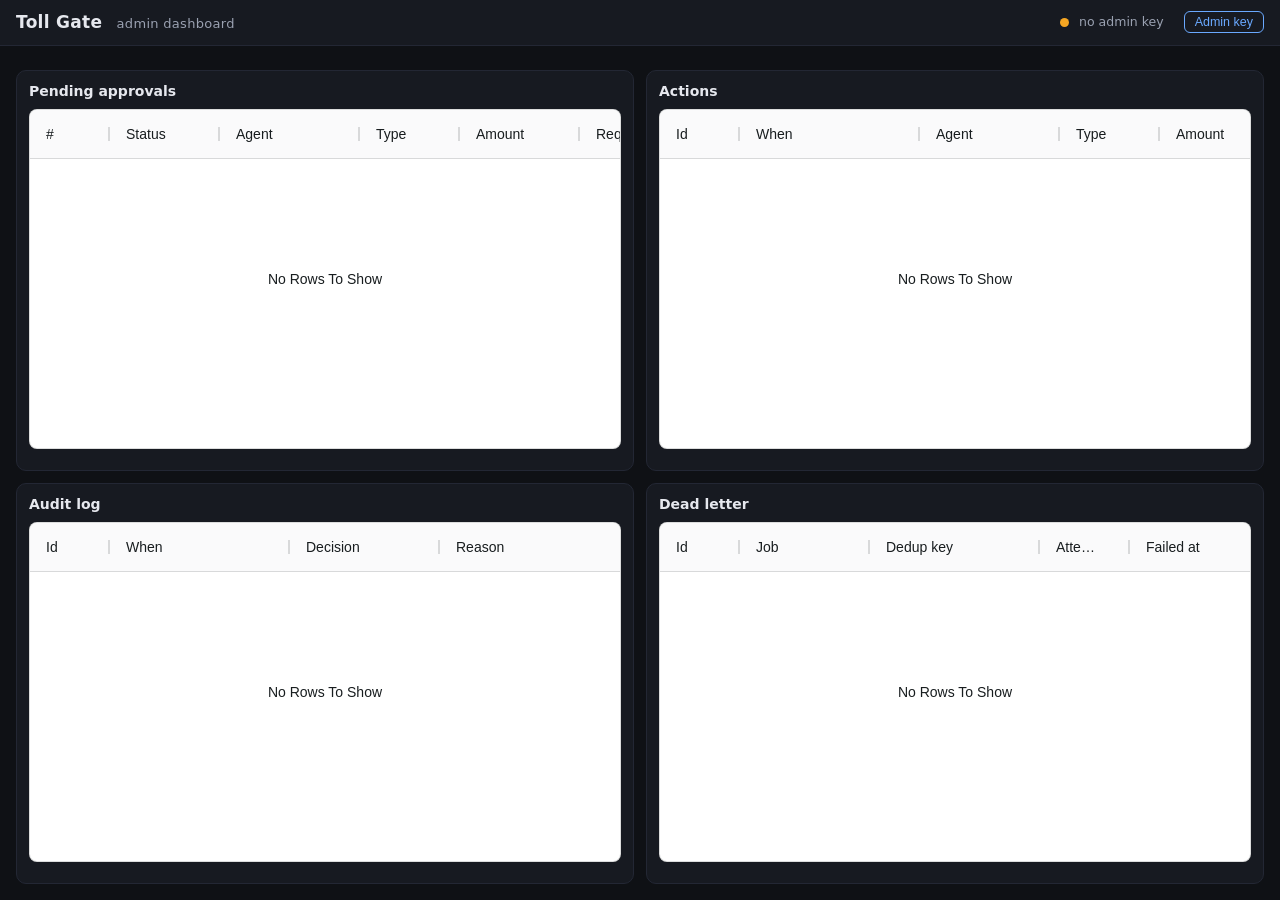
==== dashboard/index.html @ aca3fb9a "dashboard: static scaffold at /dashboard — vendored AG Grid, admin key, 2s polling Increment 9 of th" ====
<!doctype html>
<html lang="en">
<head>
  <meta charset="utf-8">
  <meta name="viewport" content="width=device-width, initial-scale=1">
  <title>Toll Gate — Admin Dashboard</title>
  <!-- AG Grid Community v31.3.4 (MIT), vendored — the dashboard never
       reaches the network for assets, fonts included (data-URIs). -->
  <link rel="stylesheet" href="vendor/ag-grid.css">
  <link rel="stylesheet" href="vendor/ag-theme-quartz.css">
  <link rel="stylesheet" href="styles.css">
</head>
<body>
  <header id="topbar">
    <h1>Toll Gate <span class="subtitle">admin dashboard</span></h1>
    <div id="conn">
      <span id="conn-dot" class="dot" title="connection state"></span>
      <span id="conn-text">connecting…</span>
      <span id="last-update"></span>
      <button id="key-btn" type="button">Admin key</button>
    </div>
  </header>

  <div id="banner" hidden></div>

  <section id="metrics" aria-label="Key metrics"><!-- cards rendered by app.js --></section>

  <main id="panels">
    <section class="panel" id="panel-approvals">
      <h2>Pending approvals <span class="count"></span></h2>
      <div class="grid ag-theme-quartz ag-theme-dark" id="grid-approvals"></div>
    </section>
    <section class="panel" id="panel-actions">
      <h2>Actions <span class="count"></span></h2>
      <div class="grid ag-theme-quartz ag-theme-dark" id="grid-actions"></div>
    </section>
    <section class="panel" id="panel-audit">
      <h2>Audit log <span class="count"></span></h2>
      <div class="grid ag-theme-quartz ag-theme-dark" id="grid-audit"></div>
    </section>
    <section class="panel" id="panel-dead">
      <h2>Dead letter <span class="count"></span></h2>
      <div class="grid ag-theme-quartz ag-theme-dark" id="grid-dead"></div>
    </section>
  </main>

  <script src="vendor/ag-grid-community.min.noStyle.js"></script>
  <script src="app.js"></script>
</body>
</html>
---- dashboard/vendor/ag-grid.css ----
.ag-icon {
  font-family: var(--ag-icon-font-family);
  font-weight: var(--ag-icon-font-weight);
  color: var(--ag-icon-font-color);
  font-size: var(--ag-icon-size);
  line-height: var(--ag-icon-size);
  font-style: normal;
  font-variant: normal;
  text-transform: none;
  -webkit-font-smoothing: antialiased;
  -moz-osx-font-smoothing: grayscale;
  width: var(--ag-icon-size);
  height: var(--ag-icon-size);
  position: relative;
}
.ag-icon::before {
  content: "";
}
.ag-icon::after {
  background: transparent var(--ag-icon-image, none) center/contain no-repeat;
  display: var(--ag-icon-image-display);
  opacity: var(--ag-icon-image-opacity, 0.9);
  position: absolute;
  inset: 0;
  content: "";
}

.ag-icon-aggregation {
  font-family: var(--ag-icon-font-family-aggregation, var(--ag-icon-font-family));
  font-weight: var(--ag-icon-font-weight-aggregation, var(--ag-icon-font-weight));
  color: var(--ag-icon-font-color-aggregation, var(--ag-icon-font-color));
}

.ag-icon-aggregation::before {
  content: var(--ag-icon-font-code-aggregation, "\f101");
  display: var(--ag-icon-font-display-aggregation, var(--ag-icon-font-display));
}

.ag-icon-aggregation::after {
  background-image: var(--ag-icon-image-aggregation, var(--ag-icon-image));
  display: var(--ag-icon-image-display-aggregation, var(--ag-icon-image-display));
  opacity: var(--ag-icon-image-opacity-aggregation, var(--ag-icon-image-opacity, 0.9));
}

.ag-icon-arrows {
  font-family: var(--ag-icon-font-family-arrows, var(--ag-icon-font-family));
  font-weight: var(--ag-icon-font-weight-arrows, var(--ag-icon-font-weight));
  color: var(--ag-icon-font-color-arrows, var(--ag-icon-font-color));
}

.ag-icon-arrows::before {
  content: var(--ag-icon-font-code-arrows, "\f102");
  display: var(--ag-icon-font-display-arrows, var(--ag-icon-font-display));
}

.ag-icon-arrows::after {
  background-image: var(--ag-icon-image-arrows, var(--ag-icon-image));
  display: var(--ag-icon-image-display-arrows, var(--ag-icon-image-display));
  opacity: var(--ag-icon-image-opacity-arrows, var(--ag-icon-image-opacity, 0.9));
}

.ag-icon-asc {
  font-family: var(--ag-icon-font-family-asc, var(--ag-icon-font-family));
  font-weight: var(--ag-icon-font-weight-asc, var(--ag-icon-font-weight));
  color: var(--ag-icon-font-color-asc, var(--ag-icon-font-color));
}

.ag-icon-asc::before {
  content: var(--ag-icon-font-code-asc, "\f103");
  display: var(--ag-icon-font-display-asc, var(--ag-icon-font-display));
}

.ag-icon-asc::after {
  background-image: var(--ag-icon-image-asc, var(--ag-icon-image));
  display: var(--ag-icon-image-display-asc, var(--ag-icon-image-display));
  opacity: var(--ag-icon-image-opacity-asc, var(--ag-icon-image-opacity, 0.9));
}

.ag-icon-cancel {
  font-family: var(--ag-icon-font-family-cancel, var(--ag-icon-font-family));
  font-weight: var(--ag-icon-font-weight-cancel, var(--ag-icon-font-weight));
  color: var(--ag-icon-font-color-cancel, var(--ag-icon-font-color));
}

.ag-icon-cancel::before {
  content: var(--ag-icon-font-code-cancel, "\f104");
  display: var(--ag-icon-font-display-cancel, var(--ag-icon-font-display));
}

.ag-icon-cancel::after {
  background-image: var(--ag-icon-image-cancel, var(--ag-icon-image));
  display: var(--ag-icon-image-display-cancel, var(--ag-icon-image-display));
  opacity: var(--ag-icon-image-opacity-cancel, var(--ag-icon-image-opacity, 0.9));
}

.ag-icon-chart {
  font-family: var(--ag-icon-font-family-chart, var(--ag-icon-font-family));
  font-weight: var(--ag-icon-font-weight-chart, var(--ag-icon-font-weight));
  color: var(--ag-icon-font-color-chart, var(--ag-icon-font-color));
}

.ag-icon-chart::before {
  content: var(--ag-icon-font-code-chart, "\f105");
  display: var(--ag-icon-font-display-chart, var(--ag-icon-font-display));
}

.ag-icon-chart::after {
  background-image: var(--ag-icon-image-chart, var(--ag-icon-image));
  display: var(--ag-icon-image-display-chart, var(--ag-icon-image-display));
  opacity: var(--ag-icon-image-opacity-chart, var(--ag-icon-image-opacity, 0.9));
}

.ag-icon-checkbox-checked {
  font-family: var(--ag-icon-font-family-checkbox-checked, var(--ag-icon-font-family));
  font-weight: var(--ag-icon-font-weight-checkbox-checked, var(--ag-icon-font-weight));
  color: var(--ag-icon-font-color-checkbox-checked, var(--ag-icon-font-color));
}

.ag-icon-checkbox-checked::before {
  content: var(--ag-icon-font-code-checkbox-checked, "\f106");
  display: var(--ag-icon-font-display-checkbox-checked, var(--ag-icon-font-display));
}

.ag-icon-checkbox-checked::after {
  background-image: var(--ag-icon-image-checkbox-checked, var(--ag-icon-image));
  display: var(--ag-icon-image-display-checkbox-checked, var(--ag-icon-image-display));
  opacity: var(--ag-icon-image-opacity-checkbox-checked, var(--ag-icon-image-opacity, 0.9));
}

.ag-icon-checkbox-indeterminate {
  font-family: var(--ag-icon-font-family-checkbox-indeterminate, var(--ag-icon-font-family));
  font-weight: var(--ag-icon-font-weight-checkbox-indeterminate, var(--ag-icon-font-weight));
  color: var(--ag-icon-font-color-checkbox-indeterminate, var(--ag-icon-font-color));
}

.ag-icon-checkbox-indeterminate::before {
  content: var(--ag-icon-font-code-checkbox-indeterminate, "\f107");
  display: var(--ag-icon-font-display-checkbox-indeterminate, var(--ag-icon-font-display));
}

.ag-icon-checkbox-indeterminate::after {
  background-image: var(--ag-icon-image-checkbox-indeterminate, var(--ag-icon-image));
  display: var(--ag-icon-image-display-checkbox-indeterminate, var(--ag-icon-image-display));
  opacity: var(--ag-icon-image-opacity-checkbox-indeterminate, var(--ag-icon-image-opacity, 0.9));
}

.ag-icon-checkbox-unchecked {
  font-family: var(--ag-icon-font-family-checkbox-unchecked, var(--ag-icon-font-family));
  font-weight: var(--ag-icon-font-weight-checkbox-unchecked, var(--ag-icon-font-weight));
  color: var(--ag-icon-font-color-checkbox-unchecked, var(--ag-icon-font-color));
}

.ag-icon-checkbox-unchecked::before {
  content: var(--ag-icon-font-code-checkbox-unchecked, "\f108");
  display: var(--ag-icon-font-display-checkbox-unchecked, var(--ag-icon-font-display));
}

.ag-icon-checkbox-unchecked::after {
  background-image: var(--ag-icon-image-checkbox-unchecked, var(--ag-icon-image));
  display: var(--ag-icon-image-display-checkbox-unchecked, var(--ag-icon-image-display));
  opacity: var(--ag-icon-image-opacity-checkbox-unchecked, var(--ag-icon-image-opacity, 0.9));
}

.ag-icon-color-picker {
  font-family: var(--ag-icon-font-family-color-picker, var(--ag-icon-font-family));
  font-weight: var(--ag-icon-font-weight-color-picker, var(--ag-icon-font-weight));
  color: var(--ag-icon-font-color-color-picker, var(--ag-icon-font-color));
}

.ag-icon-color-picker::before {
  content: var(--ag-icon-font-code-color-picker, "\f109");
  display: var(--ag-icon-font-display-color-picker, var(--ag-icon-font-display));
}

.ag-icon-color-picker::after {
  background-image: var(--ag-icon-image-color-picker, var(--ag-icon-image));
  display: var(--ag-icon-image-display-color-picker, var(--ag-icon-image-display));
  opacity: var(--ag-icon-image-opacity-color-picker, var(--ag-icon-image-opacity, 0.9));
}

.ag-icon-columns {
  font-family: var(--ag-icon-font-family-columns, var(--ag-icon-font-family));
  font-weight: var(--ag-icon-font-weight-columns, var(--ag-icon-font-weight));
  color: var(--ag-icon-font-color-columns, var(--ag-icon-font-color));
}

.ag-icon-columns::before {
  content: var(--ag-icon-font-code-columns, "\f10a");
  display: var(--ag-icon-font-display-columns, var(--ag-icon-font-display));
}

.ag-icon-columns::after {
  background-image: var(--ag-icon-image-columns, var(--ag-icon-image));
  display: var(--ag-icon-image-display-columns, var(--ag-icon-image-display));
  opacity: var(--ag-icon-image-opacity-columns, var(--ag-icon-image-opacity, 0.9));
}

.ag-icon-contracted {
  font-family: var(--ag-icon-font-family-contracted, var(--ag-icon-font-family));
  font-weight: var(--ag-icon-font-weight-contracted, var(--ag-icon-font-weight));
  color: var(--ag-icon-font-color-contracted, var(--ag-icon-font-color));
}

.ag-icon-contracted::before {
  content: var(--ag-icon-font-code-contracted, "\f10b");
  display: var(--ag-icon-font-display-contracted, var(--ag-icon-font-display));
}

.ag-icon-contracted::after {
  background-image: var(--ag-icon-image-contracted, var(--ag-icon-image));
  display: var(--ag-icon-image-display-contracted, var(--ag-icon-image-display));
  opacity: var(--ag-icon-image-opacity-contracted, var(--ag-icon-image-opacity, 0.9));
}

.ag-icon-copy {
  font-family: var(--ag-icon-font-family-copy, var(--ag-icon-font-family));
  font-weight: var(--ag-icon-font-weight-copy, var(--ag-icon-font-weight));
  color: var(--ag-icon-font-color-copy, var(--ag-icon-font-color));
}

.ag-icon-copy::before {
  content: var(--ag-icon-font-code-copy, "\f10c");
  display: var(--ag-icon-font-display-copy, var(--ag-icon-font-display));
}

.ag-icon-copy::after {
  background-image: var(--ag-icon-image-copy, var(--ag-icon-image));
  display: var(--ag-icon-image-display-copy, var(--ag-icon-image-display));
  opacity: var(--ag-icon-image-opacity-copy, var(--ag-icon-image-opacity, 0.9));
}

.ag-icon-cross {
  font-family: var(--ag-icon-font-family-cross, var(--ag-icon-font-family));
  font-weight: var(--ag-icon-font-weight-cross, var(--ag-icon-font-weight));
  color: var(--ag-icon-font-color-cross, var(--ag-icon-font-color));
}

.ag-icon-cross::before {
  content: var(--ag-icon-font-code-cross, "\f10d");
  display: var(--ag-icon-font-display-cross, var(--ag-icon-font-display));
}

.ag-icon-cross::after {
  background-image: var(--ag-icon-image-cross, var(--ag-icon-image));
  display: var(--ag-icon-image-display-cross, var(--ag-icon-image-display));
  opacity: var(--ag-icon-image-opacity-cross, var(--ag-icon-image-opacity, 0.9));
}

.ag-icon-csv {
  font-family: var(--ag-icon-font-family-csv, var(--ag-icon-font-family));
  font-weight: var(--ag-icon-font-weight-csv, var(--ag-icon-font-weight));
  color: var(--ag-icon-font-color-csv, var(--ag-icon-font-color));
}

.ag-icon-csv::before {
  content: var(--ag-icon-font-code-csv, "\f10e");
  display: var(--ag-icon-font-display-csv, var(--ag-icon-font-display));
}

.ag-icon-csv::after {
  background-image: var(--ag-icon-image-csv, var(--ag-icon-image));
  display: var(--ag-icon-image-display-csv, var(--ag-icon-image-display));
  opacity: var(--ag-icon-image-opacity-csv, var(--ag-icon-image-opacity, 0.9));
}

.ag-icon-cut {
  font-family: var(--ag-icon-font-family-cut, var(--ag-icon-font-family));
  font-weight: var(--ag-icon-font-weight-cut, var(--ag-icon-font-weight));
  color: var(--ag-icon-font-color-cut, var(--ag-icon-font-color));
}

.ag-icon-cut::before {
  content: var(--ag-icon-font-code-cut, "\f10f");
  display: var(--ag-icon-font-display-cut, var(--ag-icon-font-display));
}

.ag-icon-cut::after {
  background-image: var(--ag-icon-image-cut, var(--ag-icon-image));
  display: var(--ag-icon-image-display-cut, var(--ag-icon-image-display));
  opacity: var(--ag-icon-image-opacity-cut, var(--ag-icon-image-opacity, 0.9));
}

.ag-icon-desc {
  font-family: var(--ag-icon-font-family-desc, var(--ag-icon-font-family));
  font-weight: var(--ag-icon-font-weight-desc, var(--ag-icon-font-weight));
  color: var(--ag-icon-font-color-desc, var(--ag-icon-font-color));
}

.ag-icon-desc::before {
  content: var(--ag-icon-font-code-desc, "\f110");
  display: var(--ag-icon-font-display-desc, var(--ag-icon-font-display));
}

.ag-icon-desc::after {
  background-image: var(--ag-icon-image-desc, var(--ag-icon-image));
  display: var(--ag-icon-image-display-desc, var(--ag-icon-image-display));
  opacity: var(--ag-icon-image-opacity-desc, var(--ag-icon-image-opacity, 0.9));
}

.ag-icon-excel {
  font-family: var(--ag-icon-font-family-excel, var(--ag-icon-font-family));
  font-weight: var(--ag-icon-font-weight-excel, var(--ag-icon-font-weight));
  color: var(--ag-icon-font-color-excel, var(--ag-icon-font-color));
}

.ag-icon-excel::before {
  content: var(--ag-icon-font-code-excel, "\f111");
  display: var(--ag-icon-font-display-excel, var(--ag-icon-font-display));
}

.ag-icon-excel::after {
  background-image: var(--ag-icon-image-excel, var(--ag-icon-image));
  display: var(--ag-icon-image-display-excel, var(--ag-icon-image-display));
  opacity: var(--ag-icon-image-opacity-excel, var(--ag-icon-image-opacity, 0.9));
}

.ag-icon-expanded {
  font-family: var(--ag-icon-font-family-expanded, var(--ag-icon-font-family));
  font-weight: var(--ag-icon-font-weight-expanded, var(--ag-icon-font-weight));
  color: var(--ag-icon-font-color-expanded, var(--ag-icon-font-color));
}

.ag-icon-expanded::before {
  content: var(--ag-icon-font-code-expanded, "\f112");
  display: var(--ag-icon-font-display-expanded, var(--ag-icon-font-display));
}

.ag-icon-expanded::after {
  background-image: var(--ag-icon-image-expanded, var(--ag-icon-image));
  display: var(--ag-icon-image-display-expanded, var(--ag-icon-image-display));
  opacity: var(--ag-icon-image-opacity-expanded, var(--ag-icon-image-opacity, 0.9));
}

.ag-icon-eye-slash {
  font-family: var(--ag-icon-font-family-eye-slash, var(--ag-icon-font-family));
  font-weight: var(--ag-icon-font-weight-eye-slash, var(--ag-icon-font-weight));
  color: var(--ag-icon-font-color-eye-slash, var(--ag-icon-font-color));
}

.ag-icon-eye-slash::before {
  content: var(--ag-icon-font-code-eye-slash, "\f113");
  display: var(--ag-icon-font-display-eye-slash, var(--ag-icon-font-display));
}

.ag-icon-eye-slash::after {
  background-image: var(--ag-icon-image-eye-slash, var(--ag-icon-image));
  display: var(--ag-icon-image-display-eye-slash, var(--ag-icon-image-display));
  opacity: var(--ag-icon-image-opacity-eye-slash, var(--ag-icon-image-opacity, 0.9));
}

.ag-icon-eye {
  font-family: var(--ag-icon-font-family-eye, var(--ag-icon-font-family));
  font-weight: var(--ag-icon-font-weight-eye, var(--ag-icon-font-weight));
  color: var(--ag-icon-font-color-eye, var(--ag-icon-font-color));
}

.ag-icon-eye::before {
  content: var(--ag-icon-font-code-eye, "\f114");
  display: var(--ag-icon-font-display-eye, var(--ag-icon-font-display));
}

.ag-icon-eye::after {
  background-image: var(--ag-icon-image-eye, var(--ag-icon-image));
  display: var(--ag-icon-image-display-eye, var(--ag-icon-image-display));
  opacity: var(--ag-icon-image-opacity-eye, var(--ag-icon-image-opacity, 0.9));
}

.ag-icon-filter {
  font-family: var(--ag-icon-font-family-filter, var(--ag-icon-font-family));
  font-weight: var(--ag-icon-font-weight-filter, var(--ag-icon-font-weight));
  color: var(--ag-icon-font-color-filter, var(--ag-icon-font-color));
}

.ag-icon-filter::before {
  content: var(--ag-icon-font-code-filter, "\f115");
  display: var(--ag-icon-font-display-filter, var(--ag-icon-font-display));
}

.ag-icon-filter::after {
  background-image: var(--ag-icon-image-filter, var(--ag-icon-image));
  display: var(--ag-icon-image-display-filter, var(--ag-icon-image-display));
  opacity: var(--ag-icon-image-opacity-filter, var(--ag-icon-image-opacity, 0.9));
}

.ag-icon-first {
  font-family: var(--ag-icon-font-family-first, var(--ag-icon-font-family));
  font-weight: var(--ag-icon-font-weight-first, var(--ag-icon-font-weight));
  color: var(--ag-icon-font-color-first, var(--ag-icon-font-color));
}

.ag-icon-first::before {
  content: var(--ag-icon-font-code-first, "\f116");
  display: var(--ag-icon-font-display-first, var(--ag-icon-font-display));
}

.ag-icon-first::after {
  background-image: var(--ag-icon-image-first, var(--ag-icon-image));
  display: var(--ag-icon-image-display-first, var(--ag-icon-image-display));
  opacity: var(--ag-icon-image-opacity-first, var(--ag-icon-image-opacity, 0.9));
}

.ag-icon-grip {
  font-family: var(--ag-icon-font-family-grip, var(--ag-icon-font-family));
  font-weight: var(--ag-icon-font-weight-grip, var(--ag-icon-font-weight));
  color: var(--ag-icon-font-color-grip, var(--ag-icon-font-color));
}

.ag-icon-grip::before {
  content: var(--ag-icon-font-code-grip, "\f117");
  display: var(--ag-icon-font-display-grip, var(--ag-icon-font-display));
}

.ag-icon-grip::after {
  background-image: var(--ag-icon-image-grip, var(--ag-icon-image));
  display: var(--ag-icon-image-display-grip, var(--ag-icon-image-display));
  opacity: var(--ag-icon-image-opacity-grip, var(--ag-icon-image-opacity, 0.9));
}

.ag-icon-group {
  font-family: var(--ag-icon-font-family-group, var(--ag-icon-font-family));
  font-weight: var(--ag-icon-font-weight-group, var(--ag-icon-font-weight));
  color: var(--ag-icon-font-color-group, var(--ag-icon-font-color));
}

.ag-icon-group::before {
  content: var(--ag-icon-font-code-group, "\f118");
  display: var(--ag-icon-font-display-group, var(--ag-icon-font-display));
}

.ag-icon-group::after {
  background-image: var(--ag-icon-image-group, var(--ag-icon-image));
  display: var(--ag-icon-image-display-group, var(--ag-icon-image-display));
  opacity: var(--ag-icon-image-opacity-group, var(--ag-icon-image-opacity, 0.9));
}

.ag-icon-last {
  font-family: var(--ag-icon-font-family-last, var(--ag-icon-font-family));
  font-weight: var(--ag-icon-font-weight-last, var(--ag-icon-font-weight));
  color: var(--ag-icon-font-color-last, var(--ag-icon-font-color));
}

.ag-icon-last::before {
  content: var(--ag-icon-font-code-last, "\f119");
  display: var(--ag-icon-font-display-last, var(--ag-icon-font-display));
}

.ag-icon-last::after {
  background-image: var(--ag-icon-image-last, var(--ag-icon-image));
  display: var(--ag-icon-image-display-last, var(--ag-icon-image-display));
  opacity: var(--ag-icon-image-opacity-last, var(--ag-icon-image-opacity, 0.9));
}

.ag-icon-left {
  font-family: var(--ag-icon-font-family-left, var(--ag-icon-font-family));
  font-weight: var(--ag-icon-font-weight-left, var(--ag-icon-font-weight));
  color: var(--ag-icon-font-color-left, var(--ag-icon-font-color));
}

.ag-icon-left::before {
  content: var(--ag-icon-font-code-left, "\f11a");
  display: var(--ag-icon-font-display-left, var(--ag-icon-font-display));
}

.ag-icon-left::after {
  background-image: var(--ag-icon-image-left, var(--ag-icon-image));
  display: var(--ag-icon-image-display-left, var(--ag-icon-image-display));
  opacity: var(--ag-icon-image-opacity-left, var(--ag-icon-image-opacity, 0.9));
}

.ag-icon-linked {
  font-family: var(--ag-icon-font-family-linked, var(--ag-icon-font-family));
  font-weight: var(--ag-icon-font-weight-linked, var(--ag-icon-font-weight));
  color: var(--ag-icon-font-color-linked, var(--ag-icon-font-color));
}

.ag-icon-linked::before {
  content: var(--ag-icon-font-code-linked, "\f11b");
  display: var(--ag-icon-font-display-linked, var(--ag-icon-font-display));
}

.ag-icon-linked::after {
  background-image: var(--ag-icon-image-linked, var(--ag-icon-image));
  display: var(--ag-icon-image-display-linked, var(--ag-icon-image-display));
  opacity: var(--ag-icon-image-opacity-linked, var(--ag-icon-image-opacity, 0.9));
}

.ag-icon-loading {
  font-family: var(--ag-icon-font-family-loading, var(--ag-icon-font-family));
  font-weight: var(--ag-icon-font-weight-loading, var(--ag-icon-font-weight));
  color: var(--ag-icon-font-color-loading, var(--ag-icon-font-color));
}

.ag-icon-loading::before {
  content: var(--ag-icon-font-code-loading, "\f11c");
  display: var(--ag-icon-font-display-loading, var(--ag-icon-font-display));
}

.ag-icon-loading::after {
  background-image: var(--ag-icon-image-loading, var(--ag-icon-image));
  display: var(--ag-icon-image-display-loading, var(--ag-icon-image-display));
  opacity: var(--ag-icon-image-opacity-loading, var(--ag-icon-image-opacity, 0.9));
}

.ag-icon-maximize {
  font-family: var(--ag-icon-font-family-maximize, var(--ag-icon-font-family));
  font-weight: var(--ag-icon-font-weight-maximize, var(--ag-icon-font-weight));
  color: var(--ag-icon-font-color-maximize, var(--ag-icon-font-color));
}

.ag-icon-maximize::before {
  content: var(--ag-icon-font-code-maximize, "\f11d");
  display: var(--ag-icon-font-display-maximize, var(--ag-icon-font-display));
}

.ag-icon-maximize::after {
  background-image: var(--ag-icon-image-maximize, var(--ag-icon-image));
  display: var(--ag-icon-image-display-maximize, var(--ag-icon-image-display));
  opacity: var(--ag-icon-image-opacity-maximize, var(--ag-icon-image-opacity, 0.9));
}

.ag-icon-menu {
  font-family: var(--ag-icon-font-family-menu, var(--ag-icon-font-family));
  font-weight: var(--ag-icon-font-weight-menu, var(--ag-icon-font-weight));
  color: var(--ag-icon-font-color-menu, var(--ag-icon-font-color));
}

.ag-icon-menu::before {
  content: var(--ag-icon-font-code-menu, "\f11e");
  display: var(--ag-icon-font-display-menu, var(--ag-icon-font-display));
}

.ag-icon-menu::after {
  background-image: var(--ag-icon-image-menu, var(--ag-icon-image));
  display: var(--ag-icon-image-display-menu, var(--ag-icon-image-display));
  opacity: var(--ag-icon-image-opacity-menu, var(--ag-icon-image-opacity, 0.9));
}

.ag-icon-minimize {
  font-family: var(--ag-icon-font-family-minimize, var(--ag-icon-font-family));
  font-weight: var(--ag-icon-font-weight-minimize, var(--ag-icon-font-weight));
  color: var(--ag-icon-font-color-minimize, var(--ag-icon-font-color));
}

.ag-icon-minimize::before {
  content: var(--ag-icon-font-code-minimize, "\f11f");
  display: var(--ag-icon-font-display-minimize, var(--ag-icon-font-display));
}

.ag-icon-minimize::after {
  background-image: var(--ag-icon-image-minimize, var(--ag-icon-image));
  display: var(--ag-icon-image-display-minimize, var(--ag-icon-image-display));
  opacity: var(--ag-icon-image-opacity-minimize, var(--ag-icon-image-opacity, 0.9));
}

.ag-icon-next {
  font-family: var(--ag-icon-font-family-next, var(--ag-icon-font-family));
  font-weight: var(--ag-icon-font-weight-next, var(--ag-icon-font-weight));
  color: var(--ag-icon-font-color-next, var(--ag-icon-font-color));
}

.ag-icon-next::before {
  content: var(--ag-icon-font-code-next, "\f120");
  display: var(--ag-icon-font-display-next, var(--ag-icon-font-display));
}

.ag-icon-next::after {
  background-image: var(--ag-icon-image-next, var(--ag-icon-image));
  display: var(--ag-icon-image-display-next, var(--ag-icon-image-display));
  opacity: var(--ag-icon-image-opacity-next, var(--ag-icon-image-opacity, 0.9));
}

.ag-icon-none {
  font-family: var(--ag-icon-font-family-none, var(--ag-icon-font-family));
  font-weight: var(--ag-icon-font-weight-none, var(--ag-icon-font-weight));
  color: var(--ag-icon-font-color-none, var(--ag-icon-font-color));
}

.ag-icon-none::before {
  content: var(--ag-icon-font-code-none, "\f121");
  display: var(--ag-icon-font-display-none, var(--ag-icon-font-display));
}

.ag-icon-none::after {
  background-image: var(--ag-icon-image-none, var(--ag-icon-image));
  display: var(--ag-icon-image-display-none, var(--ag-icon-image-display));
  opacity: var(--ag-icon-image-opacity-none, var(--ag-icon-image-opacity, 0.9));
}

.ag-icon-not-allowed {
  font-family: var(--ag-icon-font-family-not-allowed, var(--ag-icon-font-family));
  font-weight: var(--ag-icon-font-weight-not-allowed, var(--ag-icon-font-weight));
  color: var(--ag-icon-font-color-not-allowed, var(--ag-icon-font-color));
}

.ag-icon-not-allowed::before {
  content: var(--ag-icon-font-code-not-allowed, "\f122");
  display: var(--ag-icon-font-display-not-allowed, var(--ag-icon-font-display));
}

.ag-icon-not-allowed::after {
  background-image: var(--ag-icon-image-not-allowed, var(--ag-icon-image));
  display: var(--ag-icon-image-display-not-allowed, var(--ag-icon-image-display));
  opacity: var(--ag-icon-image-opacity-not-allowed, var(--ag-icon-image-opacity, 0.9));
}

.ag-icon-paste {
  font-family: var(--ag-icon-font-family-paste, var(--ag-icon-font-family));
  font-weight: var(--ag-icon-font-weight-paste, var(--ag-icon-font-weight));
  color: var(--ag-icon-font-color-paste, var(--ag-icon-font-color));
}

.ag-icon-paste::before {
  content: var(--ag-icon-font-code-paste, "\f123");
  display: var(--ag-icon-font-display-paste, var(--ag-icon-font-display));
}

.ag-icon-paste::after {
  background-image: var(--ag-icon-image-paste, var(--ag-icon-image));
  display: var(--ag-icon-image-display-paste, var(--ag-icon-image-display));
  opacity: var(--ag-icon-image-opacity-paste, var(--ag-icon-image-opacity, 0.9));
}

.ag-icon-pin {
  font-family: var(--ag-icon-font-family-pin, var(--ag-icon-font-family));
  font-weight: var(--ag-icon-font-weight-pin, var(--ag-icon-font-weight));
  color: var(--ag-icon-font-color-pin, var(--ag-icon-font-color));
}

.ag-icon-pin::before {
  content: var(--ag-icon-font-code-pin, "\f124");
  display: var(--ag-icon-font-display-pin, var(--ag-icon-font-display));
}

.ag-icon-pin::after {
  background-image: var(--ag-icon-image-pin, var(--ag-icon-image));
  display: var(--ag-icon-image-display-pin, var(--ag-icon-image-display));
  opacity: var(--ag-icon-image-opacity-pin, var(--ag-icon-image-opacity, 0.9));
}

.ag-icon-pivot {
  font-family: var(--ag-icon-font-family-pivot, var(--ag-icon-font-family));
  font-weight: var(--ag-icon-font-weight-pivot, var(--ag-icon-font-weight));
  color: var(--ag-icon-font-color-pivot, var(--ag-icon-font-color));
}

.ag-icon-pivot::before {
  content: var(--ag-icon-font-code-pivot, "\f125");
  display: var(--ag-icon-font-display-pivot, var(--ag-icon-font-display));
}

.ag-icon-pivot::after {
  background-image: var(--ag-icon-image-pivot, var(--ag-icon-image));
  display: var(--ag-icon-image-display-pivot, var(--ag-icon-image-display));
  opacity: var(--ag-icon-image-opacity-pivot, var(--ag-icon-image-opacity, 0.9));
}

.ag-icon-previous {
  font-family: var(--ag-icon-font-family-previous, var(--ag-icon-font-family));
  font-weight: var(--ag-icon-font-weight-previous, var(--ag-icon-font-weight));
  color: var(--ag-icon-font-color-previous, var(--ag-icon-font-color));
}

.ag-icon-previous::before {
  content: var(--ag-icon-font-code-previous, "\f126");
  display: var(--ag-icon-font-display-previous, var(--ag-icon-font-display));
}

.ag-icon-previous::after {
  background-image: var(--ag-icon-image-previous, var(--ag-icon-image));
  display: var(--ag-icon-image-display-previous, var(--ag-icon-image-display));
  opacity: var(--ag-icon-image-opacity-previous, var(--ag-icon-image-opacity, 0.9));
}

.ag-icon-radio-button-off {
  font-family: var(--ag-icon-font-family-radio-button-off, var(--ag-icon-font-family));
  font-weight: var(--ag-icon-font-weight-radio-button-off, var(--ag-icon-font-weight));
  color: var(--ag-icon-font-color-radio-button-off, var(--ag-icon-font-color));
}

.ag-icon-radio-button-off::before {
  content: var(--ag-icon-font-code-radio-button-off, "\f127");
  display: var(--ag-icon-font-display-radio-button-off, var(--ag-icon-font-display));
}

.ag-icon-radio-button-off::after {
  background-image: var(--ag-icon-image-radio-button-off, var(--ag-icon-image));
  display: var(--ag-icon-image-display-radio-button-off, var(--ag-icon-image-display));
  opacity: var(--ag-icon-image-opacity-radio-button-off, var(--ag-icon-image-opacity, 0.9));
}

.ag-icon-radio-button-on {
  font-family: var(--ag-icon-font-family-radio-button-on, var(--ag-icon-font-family));
  font-weight: var(--ag-icon-font-weight-radio-button-on, var(--ag-icon-font-weight));
  color: var(--ag-icon-font-color-radio-button-on, var(--ag-icon-font-color));
}

.ag-icon-radio-button-on::before {
  content: var(--ag-icon-font-code-radio-button-on, "\f128");
  display: var(--ag-icon-font-display-radio-button-on, var(--ag-icon-font-display));
}

.ag-icon-radio-button-on::after {
  background-image: var(--ag-icon-image-radio-button-on, var(--ag-icon-image));
  display: var(--ag-icon-image-display-radio-button-on, var(--ag-icon-image-display));
  opacity: var(--ag-icon-image-opacity-radio-button-on, var(--ag-icon-image-opacity, 0.9));
}

.ag-icon-right {
  font-family: var(--ag-icon-font-family-right, var(--ag-icon-font-family));
  font-weight: var(--ag-icon-font-weight-right, var(--ag-icon-font-weight));
  color: var(--ag-icon-font-color-right, var(--ag-icon-font-color));
}

.ag-icon-right::before {
  content: var(--ag-icon-font-code-right, "\f129");
  display: var(--ag-icon-font-display-right, var(--ag-icon-font-display));
}

.ag-icon-right::after {
  background-image: var(--ag-icon-image-right, var(--ag-icon-image));
  display: var(--ag-icon-image-display-right, var(--ag-icon-image-display));
  opacity: var(--ag-icon-image-opacity-right, var(--ag-icon-image-opacity, 0.9));
}

.ag-icon-save {
  font-family: var(--ag-icon-font-family-save, var(--ag-icon-font-family));
  font-weight: var(--ag-icon-font-weight-save, var(--ag-icon-font-weight));
  color: var(--ag-icon-font-color-save, var(--ag-icon-font-color));
}

.ag-icon-save::before {
  content: var(--ag-icon-font-code-save, "\f12a");
  display: var(--ag-icon-font-display-save, var(--ag-icon-font-display));
}

.ag-icon-save::after {
  background-image: var(--ag-icon-image-save, var(--ag-icon-image));
  display: var(--ag-icon-image-display-save, var(--ag-icon-image-display));
  opacity: var(--ag-icon-image-opacity-save, var(--ag-icon-image-opacity, 0.9));
}

.ag-icon-small-down {
  font-family: var(--ag-icon-font-family-small-down, var(--ag-icon-font-family));
  font-weight: var(--ag-icon-font-weight-small-down, var(--ag-icon-font-weight));
  color: var(--ag-icon-font-color-small-down, var(--ag-icon-font-color));
}

.ag-icon-small-down::before {
  content: var(--ag-icon-font-code-small-down, "\f12b");
  display: var(--ag-icon-font-display-small-down, var(--ag-icon-font-display));
}

.ag-icon-small-down::after {
  background-image: var(--ag-icon-image-small-down, var(--ag-icon-image));
  display: var(--ag-icon-image-display-small-down, var(--ag-icon-image-display));
  opacity: var(--ag-icon-image-opacity-small-down, var(--ag-icon-image-opacity, 0.9));
}

.ag-icon-small-left {
  font-family: var(--ag-icon-font-family-small-left, var(--ag-icon-font-family));
  font-weight: var(--ag-icon-font-weight-small-left, var(--ag-icon-font-weight));
  color: var(--ag-icon-font-color-small-left, var(--ag-icon-font-color));
}

.ag-icon-small-left::before {
  content: var(--ag-icon-font-code-small-left, "\f12c");
  display: var(--ag-icon-font-display-small-left, var(--ag-icon-font-display));
}

.ag-icon-small-left::after {
  background-image: var(--ag-icon-image-small-left, var(--ag-icon-image));
  display: var(--ag-icon-image-display-small-left, var(--ag-icon-image-display));
  opacity: var(--ag-icon-image-opacity-small-left, var(--ag-icon-image-opacity, 0.9));
}

.ag-icon-small-right {
  font-family: var(--ag-icon-font-family-small-right, var(--ag-icon-font-family));
  font-weight: var(--ag-icon-font-weight-small-right, var(--ag-icon-font-weight));
  color: var(--ag-icon-font-color-small-right, var(--ag-icon-font-color));
}

.ag-icon-small-right::before {
  content: var(--ag-icon-font-code-small-right, "\f12d");
  display: var(--ag-icon-font-display-small-right, var(--ag-icon-font-display));
}

.ag-icon-small-right::after {
  background-image: var(--ag-icon-image-small-right, var(--ag-icon-image));
  display: var(--ag-icon-image-display-small-right, var(--ag-icon-image-display));
  opacity: var(--ag-icon-image-opacity-small-right, var(--ag-icon-image-opacity, 0.9));
}

.ag-icon-small-up {
  font-family: var(--ag-icon-font-family-small-up, var(--ag-icon-font-family));
  font-weight: var(--ag-icon-font-weight-small-up, var(--ag-icon-font-weight));
  color: var(--ag-icon-font-color-small-up, var(--ag-icon-font-color));
}

.ag-icon-small-up::before {
  content: var(--ag-icon-font-code-small-up, "\f12e");
  display: var(--ag-icon-font-display-small-up, var(--ag-icon-font-display));
}

.ag-icon-small-up::after {
  background-image: var(--ag-icon-image-small-up, var(--ag-icon-image));
  display: var(--ag-icon-image-display-small-up, var(--ag-icon-image-display));
  opacity: var(--ag-icon-image-opacity-small-up, var(--ag-icon-image-opacity, 0.9));
}

.ag-icon-tick {
  font-family: var(--ag-icon-font-family-tick, var(--ag-icon-font-family));
  font-weight: var(--ag-icon-font-weight-tick, var(--ag-icon-font-weight));
  color: var(--ag-icon-font-color-tick, var(--ag-icon-font-color));
}

.ag-icon-tick::before {
  content: var(--ag-icon-font-code-tick, "\f12f");
  display: var(--ag-icon-font-display-tick, var(--ag-icon-font-display));
}

.ag-icon-tick::after {
  background-image: var(--ag-icon-image-tick, var(--ag-icon-image));
  display: var(--ag-icon-image-display-tick, var(--ag-icon-image-display));
  opacity: var(--ag-icon-image-opacity-tick, var(--ag-icon-image-opacity, 0.9));
}

.ag-icon-tree-closed {
  font-family: var(--ag-icon-font-family-tree-closed, var(--ag-icon-font-family));
  font-weight: var(--ag-icon-font-weight-tree-closed, var(--ag-icon-font-weight));
  color: var(--ag-icon-font-color-tree-closed, var(--ag-icon-font-color));
}

.ag-icon-tree-closed::before {
  content: var(--ag-icon-font-code-tree-closed, "\f130");
  display: var(--ag-icon-font-display-tree-closed, var(--ag-icon-font-display));
}

.ag-icon-tree-closed::after {
  background-image: var(--ag-icon-image-tree-closed, var(--ag-icon-image));
  display: var(--ag-icon-image-display-tree-closed, var(--ag-icon-image-display));
  opacity: var(--ag-icon-image-opacity-tree-closed, var(--ag-icon-image-opacity, 0.9));
}

.ag-icon-tree-indeterminate {
  font-family: var(--ag-icon-font-family-tree-indeterminate, var(--ag-icon-font-family));
  font-weight: var(--ag-icon-font-weight-tree-indeterminate, var(--ag-icon-font-weight));
  color: var(--ag-icon-font-color-tree-indeterminate, var(--ag-icon-font-color));
}

.ag-icon-tree-indeterminate::before {
  content: var(--ag-icon-font-code-tree-indeterminate, "\f131");
  display: var(--ag-icon-font-display-tree-indeterminate, var(--ag-icon-font-display));
}

.ag-icon-tree-indeterminate::after {
  background-image: var(--ag-icon-image-tree-indeterminate, var(--ag-icon-image));
  display: var(--ag-icon-image-display-tree-indeterminate, var(--ag-icon-image-display));
  opacity: var(--ag-icon-image-opacity-tree-indeterminate, var(--ag-icon-image-opacity, 0.9));
}

.ag-icon-tree-open {
  font-family: var(--ag-icon-font-family-tree-open, var(--ag-icon-font-family));
  font-weight: var(--ag-icon-font-weight-tree-open, var(--ag-icon-font-weight));
  color: var(--ag-icon-font-color-tree-open, var(--ag-icon-font-color));
}

.ag-icon-tree-open::before {
  content: var(--ag-icon-font-code-tree-open, "\f132");
  display: var(--ag-icon-font-display-tree-open, var(--ag-icon-font-display));
}

.ag-icon-tree-open::after {
  background-image: var(--ag-icon-image-tree-open, var(--ag-icon-image));
  display: var(--ag-icon-image-display-tree-open, var(--ag-icon-image-display));
  opacity: var(--ag-icon-image-opacity-tree-open, var(--ag-icon-image-opacity, 0.9));
}

.ag-icon-unlinked {
  font-family: var(--ag-icon-font-family-unlinked, var(--ag-icon-font-family));
  font-weight: var(--ag-icon-font-weight-unlinked, var(--ag-icon-font-weight));
  color: var(--ag-icon-font-color-unlinked, var(--ag-icon-font-color));
}

.ag-icon-unlinked::before {
  content: var(--ag-icon-font-code-unlinked, "\f133");
  display: var(--ag-icon-font-display-unlinked, var(--ag-icon-font-display));
}

.ag-icon-unlinked::after {
  background-image: var(--ag-icon-image-unlinked, var(--ag-icon-image));
  display: var(--ag-icon-image-display-unlinked, var(--ag-icon-image-display));
  opacity: var(--ag-icon-image-opacity-unlinked, var(--ag-icon-image-opacity, 0.9));
}

.ag-icon-up {
  font-family: var(--ag-icon-font-family-up, var(--ag-icon-font-family));
  font-weight: var(--ag-icon-font-weight-up, var(--ag-icon-font-weight));
  color: var(--ag-icon-font-color-up, var(--ag-icon-font-color));
}

.ag-icon-up::before {
  content: var(--ag-icon-font-code-up, "\f134");
  display: var(--ag-icon-font-display-up, var(--ag-icon-font-display));
}

.ag-icon-up::after {
  background-image: var(--ag-icon-image-up, var(--ag-icon-image));
  display: var(--ag-icon-image-display-up, var(--ag-icon-image-display));
  opacity: var(--ag-icon-image-opacity-up, var(--ag-icon-image-opacity, 0.9));
}

.ag-icon-down {
  font-family: var(--ag-icon-font-family-down, var(--ag-icon-font-family));
  font-weight: var(--ag-icon-font-weight-down, var(--ag-icon-font-weight));
  color: var(--ag-icon-font-color-down, var(--ag-icon-font-color));
}

.ag-icon-down::before {
  content: var(--ag-icon-font-code-down, "\f135");
  display: var(--ag-icon-font-display-down, var(--ag-icon-font-display));
}

.ag-icon-down::after {
  background-image: var(--ag-icon-image-down, var(--ag-icon-image));
  display: var(--ag-icon-image-display-down, var(--ag-icon-image-display));
  opacity: var(--ag-icon-image-opacity-down, var(--ag-icon-image-opacity, 0.9));
}

.ag-icon-plus {
  font-family: var(--ag-icon-font-family-plus, var(--ag-icon-font-family));
  font-weight: var(--ag-icon-font-weight-plus, var(--ag-icon-font-weight));
  color: var(--ag-icon-font-color-plus, var(--ag-icon-font-color));
}

.ag-icon-plus::before {
  content: var(--ag-icon-font-code-plus, "\f136");
  display: var(--ag-icon-font-display-plus, var(--ag-icon-font-display));
}

.ag-icon-plus::after {
  background-image: var(--ag-icon-image-plus, var(--ag-icon-image));
  display: var(--ag-icon-image-display-plus, var(--ag-icon-image-display));
  opacity: var(--ag-icon-image-opacity-plus, var(--ag-icon-image-opacity, 0.9));
}

.ag-icon-minus {
  font-family: var(--ag-icon-font-family-minus, var(--ag-icon-font-family));
  font-weight: var(--ag-icon-font-weight-minus, var(--ag-icon-font-weight));
  color: var(--ag-icon-font-color-minus, var(--ag-icon-font-color));
}

.ag-icon-minus::before {
  content: var(--ag-icon-font-code-minus, "\f137");
  display: var(--ag-icon-font-display-minus, var(--ag-icon-font-display));
}

.ag-icon-minus::after {
  background-image: var(--ag-icon-image-minus, var(--ag-icon-image));
  display: var(--ag-icon-image-display-minus, var(--ag-icon-image-display));
  opacity: var(--ag-icon-image-opacity-minus, var(--ag-icon-image-opacity, 0.9));
}

.ag-icon-menu-alt {
  font-family: var(--ag-icon-font-family-menu-alt, var(--ag-icon-font-family));
  font-weight: var(--ag-icon-font-weight-menu-alt, var(--ag-icon-font-weight));
  color: var(--ag-icon-font-color-menu-alt, var(--ag-icon-font-color));
}

.ag-icon-menu-alt::before {
  content: var(--ag-icon-font-code-menu-alt, "\f138");
  display: var(--ag-icon-font-display-menu-alt, var(--ag-icon-font-display));
}

.ag-icon-menu-alt::after {
  background-image: var(--ag-icon-image-menu-alt, var(--ag-icon-image));
  display: var(--ag-icon-image-display-menu-alt, var(--ag-icon-image-display));
  opacity: var(--ag-icon-image-opacity-menu-alt, var(--ag-icon-image-opacity, 0.9));
}

.ag-icon-settings {
  font-family: var(--ag-icon-font-family-settings, var(--ag-icon-font-family));
  font-weight: var(--ag-icon-font-weight-settings, var(--ag-icon-font-weight));
  color: var(--ag-icon-font-color-settings, var(--ag-icon-font-color));
}

.ag-icon-settings::before {
  content: var(--ag-icon-font-code-settings, "\f139");
  display: var(--ag-icon-font-display-settings, var(--ag-icon-font-display));
}

.ag-icon-settings::after {
  background-image: var(--ag-icon-image-settings, var(--ag-icon-image));
  display: var(--ag-icon-image-display-settings, var(--ag-icon-image-display));
  opacity: var(--ag-icon-image-opacity-settings, var(--ag-icon-image-opacity, 0.9));
}

.ag-icon-row-drag::before {
  content: var(--ag-icon-font-code-grip);
}

.ag-left-arrow::before {
  content: var(--ag-icon-font-code-left);
}

.ag-right-arrow::before {
  content: var(--ag-icon-font-code-right);
}

[class*=ag-theme-] {
  --ag-foreground-color: #000;
  --ag-data-color: var(--ag-foreground-color);
  --ag-secondary-foreground-color: var(--ag-foreground-color);
  --ag-header-foreground-color: var(--ag-secondary-foreground-color);
  --ag-disabled-foreground-color: rgba(0, 0, 0, 0.5);
  --ag-background-color: #fff;
  --ag-header-background-color: transparent;
  --ag-tooltip-background-color: transparent;
  --ag-subheader-background-color: transparent;
  --ag-subheader-toolbar-background-color: transparent;
  --ag-control-panel-background-color: transparent;
  --ag-side-button-selected-background-color: var(--ag-control-panel-background-color);
  --ag-selected-row-background-color: #BBB;
  --ag-odd-row-background-color: var(--ag-background-color);
  --ag-modal-overlay-background-color: rgba(255, 255, 255, 0.66);
  --ag-menu-background-color: var(--ag-background-color);
  --ag-menu-border-color: var(--ag-border-color);
  --ag-panel-background-color: var(--ag-background-color);
  --ag-panel-border-color: var(--ag-border-color);
  --ag-row-hover-color: transparent;
  --ag-column-hover-color: transparent;
  --ag-range-selection-border-color: var(--ag-foreground-color);
  --ag-range-selection-border-style: solid;
  --ag-range-selection-background-color: rgba(0, 0, 0, 0.2);
  --ag-range-selection-background-color-2: var(--ag-range-selection-background-color);
  --ag-range-selection-background-color-3: var(--ag-range-selection-background-color);
  --ag-range-selection-background-color-4: var(--ag-range-selection-background-color);
  --ag-range-selection-highlight-color: var(--ag-range-selection-border-color);
  --ag-selected-tab-underline-color: var(--ag-range-selection-border-color);
  --ag-selected-tab-underline-width: 0;
  --ag-selected-tab-underline-transition-speed: 0s;
  --ag-range-selection-chart-category-background-color: rgba(0, 255, 132, 0.1);
  --ag-range-selection-chart-background-color: rgba(0, 88, 255, 0.1);
  --ag-header-cell-hover-background-color: transparent;
  --ag-header-cell-moving-background-color: var(--ag-background-color);
  --ag-value-change-value-highlight-background-color: rgba(22, 160, 133, 0.5);
  --ag-value-change-delta-up-color: #43a047;
  --ag-value-change-delta-down-color: #e53935;
  --ag-row-loading-skeleton-effect-color: rgba(66, 66, 66, 0.2);
  --ag-chip-background-color: transparent;
  --ag-chip-border-color: var(--ag-chip-background-color);
  --ag-borders: solid 1px;
  --ag-border-color: rgba(0, 0, 0, 0.25);
  --ag-borders-critical: var(--ag-borders);
  --ag-borders-secondary: var(--ag-borders);
  --ag-secondary-border-color: var(--ag-border-color);
  --ag-row-border-style: solid;
  --ag-row-border-color: var(--ag-secondary-border-color);
  --ag-row-border-width: 1px;
  --ag-cell-horizontal-border: solid transparent;
  --ag-borders-input: var(--ag-borders-secondary);
  --ag-input-border-color: var(--ag-secondary-border-color);
  --ag-borders-input-invalid: solid 2px;
  --ag-input-border-color-invalid: var(--ag-invalid-color);
  --ag-borders-side-button: var(--ag-borders);
  --ag-border-radius: 0px;
  --ag-wrapper-border-radius: var(--ag-border-radius);
  --ag-row-border-color: var(--ag-secondary-border-color);
  --ag-header-column-separator-display: none;
  --ag-header-column-separator-height: 100%;
  --ag-header-column-separator-width: 1px;
  --ag-header-column-separator-color: var(--ag-secondary-border-color);
  --ag-header-column-resize-handle-display: none;
  --ag-header-column-resize-handle-height: 50%;
  --ag-header-column-resize-handle-width: 1px;
  --ag-header-column-resize-handle-color: var(--ag-secondary-border-color);
  --ag-invalid-color: red;
  --ag-input-disabled-border-color: var(--ag-input-border-color);
  --ag-input-disabled-background-color: transparent;
  --ag-checkbox-background-color: transparent;
  --ag-checkbox-border-radius: var(--ag-border-radius);
  --ag-checkbox-checked-color: var(--ag-foreground-color);
  --ag-checkbox-unchecked-color: var(--ag-foreground-color);
  --ag-checkbox-indeterminate-color: var(--ag-checkbox-unchecked-color);
  --ag-toggle-button-off-border-color: var(--ag-checkbox-unchecked-color);
  --ag-toggle-button-off-background-color: var(--ag-checkbox-unchecked-color);
  --ag-toggle-button-on-border-color: var(--ag-checkbox-checked-color);
  --ag-toggle-button-on-background-color: var(--ag-checkbox-checked-color);
  --ag-toggle-button-switch-background-color: var(--ag-background-color);
  --ag-toggle-button-switch-border-color: var(--ag-toggle-button-off-border-color);
  --ag-toggle-button-border-width: 1px;
  --ag-toggle-button-height: var(--ag-icon-size);
  --ag-toggle-button-width: calc(var(--ag-toggle-button-height) * 2);
  --ag-input-focus-box-shadow: none;
  --ag-input-focus-border-color: none;
  --ag-minichart-selected-chart-color: var(--ag-checkbox-checked-color);
  --ag-minichart-selected-page-color: var(--ag-checkbox-checked-color);
  --ag-grid-size: 4px;
  --ag-icon-size: 12px;
  --ag-icon-font-weight: normal;
  --ag-icon-font-color: var(--ag-foreground-color);
  --ag-icon-image-display: block;
  --ag-widget-container-horizontal-padding: calc(var(--ag-grid-size) * 1.5);
  --ag-widget-container-vertical-padding: calc(var(--ag-grid-size) * 1.5);
  --ag-widget-horizontal-spacing: calc(var(--ag-grid-size) * 2);
  --ag-widget-vertical-spacing: var(--ag-grid-size);
  --ag-cell-horizontal-padding: calc(var(--ag-grid-size) * 3);
  --ag-cell-widget-spacing: var(--ag-cell-horizontal-padding);
  --ag-row-height: calc(var(--ag-grid-size) * 6 + 1px);
  --ag-header-height: var(--ag-row-height);
  --ag-list-item-height: calc(var(--ag-grid-size) * 5);
  --ag-column-select-indent-size: calc(var(--ag-grid-size) + var(--ag-icon-size));
  --ag-set-filter-indent-size: calc(var(--ag-grid-size) + var(--ag-icon-size));
  --ag-advanced-filter-builder-indent-size: calc(var(--ag-grid-size) * 2 + var(--ag-icon-size));
  --ag-row-group-indent-size: calc(var(--ag-cell-widget-spacing) + var(--ag-icon-size));
  --ag-filter-tool-panel-group-indent: 16px;
  --ag-tab-min-width: 220px;
  --ag-menu-min-width: 181px;
  --ag-side-bar-panel-width: 200px;
  --ag-font-family: "Helvetica Neue", sans-serif;
  --ag-font-size: 14px;
  --ag-card-radius: var(--ag-border-radius);
  --ag-card-shadow: none;
  --ag-popup-shadow: 5px 5px 10px rgba(0, 0, 0, 0.3);
  --ag-advanced-filter-join-pill-color: #f08e8d;
  --ag-advanced-filter-column-pill-color: #a6e194;
  --ag-advanced-filter-option-pill-color: #f3c08b;
  --ag-advanced-filter-value-pill-color: #85c0e4;
}

.ag-root-wrapper, .ag-sticky-top, .ag-sticky-bottom, .ag-dnd-ghost {
  background-color: var(--ag-background-color);
}

[class*=ag-theme-] {
  -webkit-font-smoothing: antialiased;
  font-family: var(--ag-font-family);
  font-size: var(--ag-font-size);
  line-height: normal;
  color: var(--ag-foreground-color);
}

ag-grid, ag-grid-angular, ag-grid-ng2, ag-grid-polymer, ag-grid-aurelia {
  display: block;
}

.ag-aria-description-container {
  z-index: 9999;
  border: 0px;
  clip: rect(1px, 1px, 1px, 1px);
  height: 1px;
  width: 1px;
  position: absolute;
  overflow: hidden;
  padding: 0px;
  white-space: nowrap;
}

.ag-hidden {
  display: none !important;
}

.ag-invisible {
  visibility: hidden !important;
}

.ag-no-transition {
  transition: none !important;
}

.ag-drag-handle {
  cursor: grab;
}

.ag-column-drop-wrapper {
  display: flex;
}

.ag-column-drop-horizontal-half-width {
  display: inline-block;
  width: 50% !important;
}

.ag-unselectable {
  -moz-user-select: none;
  -webkit-user-select: none;
  -ms-user-select: none;
  user-select: none;
}

.ag-selectable {
  -moz-user-select: text;
  -webkit-user-select: text;
  -ms-user-select: text;
  user-select: text;
}

.ag-tab {
  position: relative;
}

.ag-tab-guard {
  position: absolute;
  width: 0;
  height: 0;
  display: block;
}

.ag-select-agg-func-popup {
  position: absolute;
}

.ag-input-wrapper, .ag-picker-field-wrapper {
  display: flex;
  flex: 1 1 auto;
  align-items: center;
  line-height: normal;
  position: relative;
}

.ag-shake-left-to-right {
  animation-direction: alternate;
  animation-duration: 0.2s;
  animation-iteration-count: infinite;
  animation-name: ag-shake-left-to-right;
}

@keyframes ag-shake-left-to-right {
  from {
    padding-left: 6px;
    padding-right: 2px;
  }
  to {
    padding-left: 2px;
    padding-right: 6px;
  }
}
.ag-root-wrapper {
  cursor: default;
  position: relative;
  display: flex;
  flex-direction: column;
  overflow: hidden;
  white-space: normal;
}
.ag-root-wrapper.ag-layout-normal {
  height: 100%;
}

.ag-watermark {
  position: absolute;
  bottom: 20px;
  right: 25px;
  opacity: 0.7;
  transition: opacity 1s ease-out 3s;
  color: #9B9B9B;
}
.ag-watermark::before {
  content: "";
  background-image: url([data-uri]);
  background-repeat: no-repeat;
  background-size: 170px 40px;
  display: block;
  height: 40px;
  width: 170px;
}

.ag-watermark-text {
  opacity: 0.5;
  font-weight: bold;
  font-family: Impact, sans-serif;
  font-size: 19px;
  padding-left: 0.7rem;
}

.ag-root-wrapper-body {
  display: flex;
  flex-direction: row;
}
.ag-root-wrapper-body.ag-layout-normal {
  flex: 1 1 auto;
  height: 0;
  min-height: 0;
}

.ag-root {
  position: relative;
  display: flex;
  flex-direction: column;
}
.ag-root.ag-layout-normal, .ag-root.ag-layout-auto-height {
  overflow: hidden;
  flex: 1 1 auto;
  width: 0;
}
.ag-root.ag-layout-normal {
  height: 100%;
}

.ag-header-viewport,
.ag-floating-top-viewport,
.ag-body-viewport,
.ag-center-cols-viewport,
.ag-floating-bottom-viewport,
.ag-body-horizontal-scroll-viewport,
.ag-body-vertical-scroll-viewport,
.ag-virtual-list-viewport,
.ag-sticky-top-viewport,
.ag-sticky-bottom-viewport {
  position: relative;
  height: 100%;
  min-width: 0px;
  overflow: hidden;
  flex: 1 1 auto;
}

.ag-body-viewport, .ag-center-cols-viewport {
  -ms-overflow-style: none !important;
  scrollbar-width: none !important;
}
.ag-body-viewport::-webkit-scrollbar, .ag-center-cols-viewport::-webkit-scrollbar {
  display: none !important;
}

.ag-body-viewport {
  display: flex;
}
.ag-body-viewport.ag-layout-normal {
  overflow-y: auto;
  -webkit-overflow-scrolling: touch;
}

.ag-center-cols-viewport {
  min-height: 100%;
  width: 100%;
  overflow-x: auto;
}

.ag-body-horizontal-scroll-viewport {
  overflow-x: scroll;
}

.ag-body-vertical-scroll-viewport {
  overflow-y: scroll;
}

.ag-virtual-list-viewport {
  overflow: auto;
  width: 100%;
}

.ag-header-container,
.ag-floating-top-container,
.ag-body-container,
.ag-pinned-right-cols-container,
.ag-center-cols-container,
.ag-pinned-left-cols-container,
.ag-floating-bottom-container,
.ag-body-horizontal-scroll-container,
.ag-body-vertical-scroll-container,
.ag-full-width-container,
.ag-floating-bottom-full-width-container,
.ag-virtual-list-container,
.ag-sticky-top-container,
.ag-sticky-bottom-container {
  position: relative;
}

.ag-header-container,
.ag-floating-top-container,
.ag-floating-bottom-container,
.ag-sticky-top-container,
.ag-sticky-bottom-container {
  height: 100%;
  white-space: nowrap;
}

.ag-center-cols-container {
  display: block;
}

.ag-pinned-right-cols-container {
  display: block;
}

.ag-body-horizontal-scroll-container {
  height: 100%;
}

.ag-body-vertical-scroll-container {
  width: 100%;
}

.ag-full-width-container,
.ag-floating-top-full-width-container,
.ag-floating-bottom-full-width-container,
.ag-sticky-top-full-width-container,
.ag-sticky-bottom-full-width-container {
  position: absolute;
  top: 0px;
  pointer-events: none;
}
.ag-ltr .ag-full-width-container,
.ag-ltr .ag-floating-top-full-width-container,
.ag-ltr .ag-floating-bottom-full-width-container,
.ag-ltr .ag-sticky-top-full-width-container,
.ag-ltr .ag-sticky-bottom-full-width-container {
  left: 0;
}
.ag-rtl .ag-full-width-container,
.ag-rtl .ag-floating-top-full-width-container,
.ag-rtl .ag-floating-bottom-full-width-container,
.ag-rtl .ag-sticky-top-full-width-container,
.ag-rtl .ag-sticky-bottom-full-width-container {
  right: 0;
}

.ag-full-width-container {
  width: 100%;
}

.ag-floating-bottom-full-width-container, .ag-floating-top-full-width-container {
  display: inline-block;
  overflow: hidden;
  height: 100%;
  width: 100%;
}

.ag-virtual-list-container {
  overflow: hidden;
}

.ag-body {
  position: relative;
  display: flex;
  flex: 1 1 auto;
  flex-direction: row !important;
  min-height: 0;
}

.ag-body-horizontal-scroll,
.ag-body-vertical-scroll {
  min-height: 0;
  min-width: 0;
  display: flex;
  position: relative;
}
.ag-body-horizontal-scroll.ag-scrollbar-invisible,
.ag-body-vertical-scroll.ag-scrollbar-invisible {
  position: absolute;
  bottom: 0;
}
.ag-body-horizontal-scroll.ag-scrollbar-invisible.ag-apple-scrollbar,
.ag-body-vertical-scroll.ag-scrollbar-invisible.ag-apple-scrollbar {
  opacity: 0;
  transition: opacity 400ms;
  visibility: hidden;
}
.ag-body-horizontal-scroll.ag-scrollbar-invisible.ag-apple-scrollbar.ag-scrollbar-scrolling, .ag-body-horizontal-scroll.ag-scrollbar-invisible.ag-apple-scrollbar.ag-scrollbar-active,
.ag-body-vertical-scroll.ag-scrollbar-invisible.ag-apple-scrollbar.ag-scrollbar-scrolling,
.ag-body-vertical-scroll.ag-scrollbar-invisible.ag-apple-scrollbar.ag-scrollbar-active {
  visibility: visible;
  opacity: 1;
}

.ag-body-horizontal-scroll {
  width: 100%;
}
.ag-body-horizontal-scroll.ag-scrollbar-invisible {
  left: 0;
  right: 0;
}

.ag-body-vertical-scroll {
  height: 100%;
}
.ag-body-vertical-scroll.ag-scrollbar-invisible {
  top: 0;
  z-index: 10;
}
.ag-ltr .ag-body-vertical-scroll.ag-scrollbar-invisible {
  right: 0;
}
.ag-rtl .ag-body-vertical-scroll.ag-scrollbar-invisible {
  left: 0;
}

.ag-force-vertical-scroll {
  overflow-y: scroll !important;
}

.ag-horizontal-left-spacer, .ag-horizontal-right-spacer {
  height: 100%;
  min-width: 0;
  overflow-x: scroll;
}
.ag-horizontal-left-spacer.ag-scroller-corner, .ag-horizontal-right-spacer.ag-scroller-corner {
  overflow-x: hidden;
}

.ag-header, .ag-pinned-left-header, .ag-pinned-right-header {
  display: inline-block;
  overflow: hidden;
  position: relative;
}

.ag-header-cell-sortable .ag-header-cell-label {
  cursor: pointer;
}

.ag-header {
  display: flex;
  width: 100%;
  white-space: nowrap;
}

.ag-pinned-left-header {
  height: 100%;
}

.ag-pinned-right-header {
  height: 100%;
}

.ag-header-row {
  position: absolute;
}

.ag-header-row:not(.ag-header-row-column-group) {
  overflow: hidden;
}

.ag-header.ag-header-allow-overflow .ag-header-row {
  overflow: visible;
}

.ag-header-cell {
  display: inline-flex;
  align-items: center;
  position: absolute;
  height: 100%;
}

.ag-header-cell.ag-header-active .ag-header-cell-menu-button, .ag-header-cell-filter-button {
  opacity: 1;
}

.ag-header-cell-menu-button:not(.ag-header-menu-always-show) {
  transition: opacity 0.2s;
  opacity: 0;
}

.ag-header-group-cell-label, .ag-header-cell-label {
  display: flex;
  flex: 1 1 auto;
  align-self: stretch;
  align-items: center;
}

.ag-header-cell-label {
  overflow: hidden;
  text-overflow: ellipsis;
}

.ag-header-group-cell-label.ag-sticky-label {
  position: sticky;
  flex: none;
  max-width: 100%;
}

.ag-header-group-text {
  overflow: hidden;
  text-overflow: ellipsis;
  white-space: nowrap;
}

.ag-header-cell-text {
  overflow: hidden;
  text-overflow: ellipsis;
}

.ag-header-cell:not(.ag-header-cell-auto-height) .ag-header-cell-comp-wrapper {
  height: 100%;
  display: flex;
  align-items: center;
}

.ag-header-cell-comp-wrapper {
  width: 100%;
}

.ag-header-cell-wrap-text .ag-header-cell-comp-wrapper {
  white-space: normal;
}

.ag-right-aligned-header .ag-header-cell-label {
  flex-direction: row-reverse;
}

.ag-header-cell-resize {
  position: absolute;
  z-index: 2;
  height: 100%;
  width: 8px;
  top: 0;
  cursor: ew-resize;
}
.ag-ltr .ag-header-cell-resize {
  right: -4px;
}
.ag-rtl .ag-header-cell-resize {
  left: -4px;
}

.ag-pinned-left-header .ag-header-cell-resize {
  right: -4px;
}

.ag-pinned-right-header .ag-header-cell-resize {
  left: -4px;
}

.ag-header-select-all {
  display: flex;
}

.ag-header-cell-menu-button,
.ag-header-cell-filter-button,
.ag-side-button-button,
.ag-panel-title-bar-button,
.ag-floating-filter-button-button {
  cursor: pointer;
}

.ag-column-moving .ag-cell {
  transition: left 0.2s;
}
.ag-column-moving .ag-header-cell {
  transition: left 0.2s;
}
.ag-column-moving .ag-header-group-cell {
  transition: left 0.2s, width 0.2s;
}

.ag-column-panel {
  display: flex;
  flex-direction: column;
  overflow: hidden;
  flex: 1 1 auto;
}

.ag-column-select {
  position: relative;
  display: flex;
  flex-direction: column;
  overflow: hidden;
  flex: 3 1 0px;
}

.ag-column-select-header {
  position: relative;
  display: flex;
  flex: none;
}

.ag-column-select-header-icon {
  position: relative;
}

.ag-column-select-header-filter-wrapper {
  flex: 1 1 auto;
}

.ag-column-select-header-filter {
  width: 100%;
}

.ag-column-select-list {
  flex: 1 1 0px;
  overflow: hidden;
}

.ag-column-drop {
  position: relative;
  display: inline-flex;
  align-items: center;
  overflow: auto;
  width: 100%;
}

.ag-column-drop-list {
  display: flex;
  align-items: center;
}

.ag-column-drop-cell {
  position: relative;
  display: flex;
  align-items: center;
}

.ag-column-drop-cell-text {
  overflow: hidden;
  flex: 1 1 auto;
  text-overflow: ellipsis;
  white-space: nowrap;
}

.ag-column-drop-vertical {
  display: flex;
  flex-direction: column;
  overflow: hidden;
  align-items: stretch;
  flex: 1 1 0px;
}

.ag-column-drop-vertical-title-bar {
  display: flex;
  align-items: center;
  flex: none;
}

.ag-column-drop-vertical-list {
  position: relative;
  align-items: stretch;
  flex-grow: 1;
  flex-direction: column;
  overflow-x: auto;
}
.ag-column-drop-vertical-list > * {
  flex: none;
}

.ag-column-drop-empty .ag-column-drop-vertical-list {
  overflow: hidden;
}

.ag-column-drop-vertical-empty-message {
  display: block;
}

.ag-column-drop.ag-column-drop-horizontal {
  white-space: nowrap;
  overflow: hidden;
}

.ag-column-drop-cell-button {
  cursor: pointer;
}

.ag-filter-toolpanel {
  flex: 1 1 0px;
  min-width: 0;
}

.ag-filter-toolpanel-header {
  position: relative;
}

.ag-filter-toolpanel-header, .ag-filter-toolpanel-search {
  display: flex;
  align-items: center;
}
.ag-filter-toolpanel-header > *, .ag-filter-toolpanel-search > * {
  display: flex;
  align-items: center;
}

.ag-filter-apply-panel {
  display: flex;
  justify-content: flex-end;
  overflow: hidden;
}

.ag-row-animation .ag-row {
  transition: transform 0.4s, top 0.4s;
}

.ag-row-animation .ag-row.ag-after-created {
  transition: transform 0.4s, top 0.4s, height 0.4s;
}

.ag-row-no-animation .ag-row {
  transition: none;
}

.ag-row {
  white-space: nowrap;
  width: 100%;
}

.ag-row-loading {
  display: flex;
  align-items: center;
}

.ag-row-position-absolute {
  position: absolute;
}

.ag-row-position-relative {
  position: relative;
}

.ag-full-width-row {
  overflow: hidden;
  pointer-events: all;
}

.ag-row-inline-editing {
  z-index: 1;
}

.ag-row-dragging {
  z-index: 2;
}

.ag-stub-cell {
  display: flex;
  align-items: center;
}

.ag-cell {
  display: inline-block;
  position: absolute;
  white-space: nowrap;
  height: 100%;
}

.ag-cell-value {
  flex: 1 1 auto;
}

.ag-cell-value, .ag-group-value {
  overflow: hidden;
  text-overflow: ellipsis;
}

.ag-cell-wrap-text {
  white-space: normal;
}

.ag-cell-wrapper {
  display: flex;
  align-items: center;
}
.ag-cell-wrapper.ag-row-group {
  align-items: flex-start;
}

.ag-sparkline-wrapper {
  position: absolute;
  height: 100%;
  width: 100%;
  left: 0;
  top: 0;
}

.ag-full-width-row .ag-cell-wrapper.ag-row-group {
  height: 100%;
  align-items: center;
}

.ag-cell-inline-editing {
  z-index: 1;
}
.ag-cell-inline-editing .ag-cell-wrapper,
.ag-cell-inline-editing .ag-cell-edit-wrapper,
.ag-cell-inline-editing .ag-cell-editor,
.ag-cell-inline-editing .ag-cell-editor .ag-wrapper,
.ag-cell-inline-editing .ag-cell-editor input {
  height: 100%;
  width: 100%;
  line-height: normal;
}

.ag-cell .ag-icon {
  display: inline-block;
  vertical-align: middle;
}

.ag-set-filter-item {
  display: flex;
  align-items: center;
  height: 100%;
}

.ag-set-filter-item-checkbox {
  display: flex;
  width: 100%;
  height: 100%;
}

.ag-set-filter-group-icons {
  display: block;
}
.ag-set-filter-group-icons > * {
  cursor: pointer;
}

.ag-filter-body-wrapper {
  display: flex;
  flex-direction: column;
}

.ag-filter-filter {
  flex: 1 1 0px;
}

.ag-filter-condition {
  display: flex;
  justify-content: center;
}

.ag-floating-filter-body {
  position: relative;
  display: flex;
  flex: 1 1 auto;
  height: 100%;
}

.ag-floating-filter-full-body {
  display: flex;
  flex: 1 1 auto;
  height: 100%;
  width: 100%;
  align-items: center;
  overflow: hidden;
}

.ag-floating-filter-full-body > div {
  flex: 1 1 auto;
}

.ag-floating-filter-input {
  align-items: center;
  display: flex;
  width: 100%;
}
.ag-floating-filter-input > * {
  flex: 1 1 auto;
}

.ag-floating-filter-button {
  display: flex;
  flex: none;
}

.ag-set-floating-filter-input input[disabled] {
  pointer-events: none;
}

.ag-dnd-ghost {
  position: absolute;
  display: inline-flex;
  align-items: center;
  cursor: move;
  white-space: nowrap;
  z-index: 9999;
}

.ag-overlay {
  height: 100%;
  left: 0;
  pointer-events: none;
  position: absolute;
  top: 0;
  width: 100%;
  z-index: 2;
}

.ag-overlay-panel {
  display: flex;
  height: 100%;
  width: 100%;
}

.ag-overlay-wrapper {
  display: flex;
  flex: none;
  width: 100%;
  height: 100%;
  align-items: center;
  justify-content: center;
  text-align: center;
}

.ag-overlay-loading-wrapper {
  pointer-events: all;
}

.ag-popup-child {
  z-index: 5;
  top: 0;
}

.ag-popup-editor {
  position: absolute;
  -moz-user-select: none;
  -webkit-user-select: none;
  -ms-user-select: none;
  user-select: none;
}

.ag-large-text-input {
  display: block;
}

.ag-virtual-list-item {
  position: absolute;
  width: 100%;
}

.ag-floating-top {
  overflow: hidden;
  white-space: nowrap;
  width: 100%;
  position: relative;
  display: flex;
}

.ag-pinned-left-floating-top {
  display: inline-block;
  overflow: hidden;
  position: relative;
  min-width: 0px;
}

.ag-pinned-right-floating-top {
  display: inline-block;
  overflow: hidden;
  position: relative;
  min-width: 0px;
}

.ag-floating-bottom {
  overflow: hidden;
  white-space: nowrap;
  width: 100%;
  position: relative;
  display: flex;
}

.ag-pinned-left-floating-bottom {
  display: inline-block;
  overflow: hidden;
  position: relative;
  min-width: 0px;
}

.ag-pinned-right-floating-bottom {
  display: inline-block;
  overflow: hidden;
  position: relative;
  min-width: 0px;
}

.ag-sticky-top,
.ag-sticky-bottom {
  position: absolute;
  display: flex;
  width: 100%;
}

.ag-pinned-left-sticky-top,
.ag-pinned-right-sticky-top {
  position: relative;
  height: 100%;
  overflow: hidden;
}

.ag-sticky-top-full-width-container,
.ag-sticky-bottom-full-width-container {
  overflow: hidden;
  width: 100%;
  height: 100%;
}

.ag-dialog, .ag-panel {
  display: flex;
  flex-direction: column;
  position: relative;
  overflow: hidden;
}

.ag-panel-title-bar {
  display: flex;
  flex: none;
  align-items: center;
  cursor: default;
}

.ag-panel-title-bar-title {
  flex: 1 1 auto;
}

.ag-panel-title-bar-buttons {
  display: flex;
}

.ag-panel-title-bar-button {
  cursor: pointer;
}

.ag-panel-content-wrapper {
  display: flex;
  flex: 1 1 auto;
  position: relative;
  overflow: hidden;
}

.ag-dialog {
  position: absolute;
}

.ag-resizer {
  position: absolute;
  pointer-events: none;
  z-index: 1;
  -moz-user-select: none;
  -webkit-user-select: none;
  -ms-user-select: none;
  user-select: none;
}
.ag-resizer.ag-resizer-topLeft {
  top: 0;
  left: 0;
  height: 5px;
  width: 5px;
  cursor: nwse-resize;
}
.ag-resizer.ag-resizer-top {
  top: 0;
  left: 5px;
  right: 5px;
  height: 5px;
  cursor: ns-resize;
}
.ag-resizer.ag-resizer-topRight {
  top: 0;
  right: 0;
  height: 5px;
  width: 5px;
  cursor: nesw-resize;
}
.ag-resizer.ag-resizer-right {
  top: 5px;
  right: 0;
  bottom: 5px;
  width: 5px;
  cursor: ew-resize;
}
.ag-resizer.ag-resizer-bottomRight {
  bottom: 0;
  right: 0;
  height: 5px;
  width: 5px;
  cursor: nwse-resize;
}
.ag-resizer.ag-resizer-bottom {
  bottom: 0;
  left: 5px;
  right: 5px;
  height: 5px;
  cursor: ns-resize;
}
.ag-resizer.ag-resizer-bottomLeft {
  bottom: 0;
  left: 0;
  height: 5px;
  width: 5px;
  cursor: nesw-resize;
}
.ag-resizer.ag-resizer-left {
  left: 0;
  top: 5px;
  bottom: 5px;
  width: 5px;
  cursor: ew-resize;
}

.ag-tooltip {
  position: absolute;
  z-index: 99999;
}

.ag-tooltip-custom {
  position: absolute;
  z-index: 99999;
}

.ag-tooltip:not(.ag-tooltip-interactive),
.ag-tooltip-custom:not(.ag-tooltip-interactive) {
  pointer-events: none;
}

.ag-value-slide-out {
  margin-right: 5px;
  opacity: 1;
  transition: opacity 3s, margin-right 3s;
  transition-timing-function: linear;
}

.ag-value-slide-out-end {
  margin-right: 10px;
  opacity: 0;
}

.ag-opacity-zero {
  opacity: 0 !important;
}

.ag-menu {
  max-height: 100%;
  overflow-y: auto;
  position: absolute;
  -moz-user-select: none;
  -webkit-user-select: none;
  -ms-user-select: none;
  user-select: none;
}

.ag-menu-column-select-wrapper {
  height: 265px;
  overflow: auto;
}
.ag-menu-column-select-wrapper .ag-column-select {
  height: 100%;
}

.ag-dialog .ag-panel-content-wrapper .ag-column-select {
  user-select: none;
}

.ag-menu-list {
  display: table;
  width: 100%;
}

.ag-menu-option, .ag-menu-separator {
  display: table-row;
}

.ag-menu-option-part, .ag-menu-separator-part {
  display: table-cell;
  vertical-align: middle;
}

.ag-menu-option-text {
  white-space: nowrap;
}

.ag-menu-option-custom {
  display: contents;
}

.ag-compact-menu-option {
  width: 100%;
  display: flex;
  flex-wrap: nowrap;
}

.ag-compact-menu-option-text {
  white-space: nowrap;
  flex: 1 1 auto;
}

.ag-rich-select {
  cursor: default;
  outline: none;
  height: 100%;
}

.ag-rich-select-value {
  display: flex;
  align-items: center;
  height: 100%;
}
.ag-rich-select-value .ag-picker-field-display {
  overflow: hidden;
  text-overflow: ellipsis;
}
.ag-rich-select-value .ag-picker-field-display.ag-display-as-placeholder {
  opacity: 0.5;
}

.ag-rich-select-list {
  position: relative;
}
.ag-rich-select-list .ag-loading-text {
  min-height: 2rem;
}

.ag-rich-select-row {
  display: flex;
  flex: 1 1 auto;
  align-items: center;
  white-space: nowrap;
  overflow: hidden;
  height: 100%;
}

.ag-rich-select-field-input {
  flex: 1 1 auto;
}
.ag-rich-select-field-input .ag-input-field-input {
  padding: 0 !important;
  border: none !important;
  box-shadow: none !important;
  text-overflow: ellipsis;
}
.ag-rich-select-field-input .ag-input-field-input::placeholder {
  opacity: 0.8;
}

.ag-autocomplete {
  align-items: center;
  display: flex;
}
.ag-autocomplete > * {
  flex: 1 1 auto;
}

.ag-autocomplete-list-popup {
  position: absolute;
  -moz-user-select: none;
  -webkit-user-select: none;
  -ms-user-select: none;
  user-select: none;
}

.ag-autocomplete-list {
  position: relative;
}

.ag-autocomplete-virtual-list-item {
  display: flex;
}

.ag-autocomplete-row {
  display: flex;
  flex: 1 1 auto;
  align-items: center;
  overflow: hidden;
}

.ag-autocomplete-row-label {
  white-space: nowrap;
  overflow: hidden;
  text-overflow: ellipsis;
}

.ag-paging-panel {
  align-items: center;
  display: flex;
  justify-content: flex-end;
}

.ag-paging-page-summary-panel {
  display: flex;
  align-items: center;
}

.ag-paging-button {
  position: relative;
}

.ag-disabled .ag-paging-page-summary-panel {
  pointer-events: none;
}

.ag-tool-panel-wrapper {
  display: flex;
  overflow-y: auto;
  overflow-x: hidden;
  cursor: default;
  -moz-user-select: none;
  -webkit-user-select: none;
  -ms-user-select: none;
  user-select: none;
}

.ag-column-select-column,
.ag-column-select-column-group,
.ag-select-agg-func-item {
  position: relative;
  align-items: center;
  display: flex;
  flex-direction: row;
  flex-wrap: nowrap;
  height: 100%;
}
.ag-column-select-column > *,
.ag-column-select-column-group > *,
.ag-select-agg-func-item > * {
  flex: none;
}

.ag-select-agg-func-item,
.ag-column-select-column-label {
  flex: 1 1 auto;
  overflow: hidden;
  text-overflow: ellipsis;
  white-space: nowrap;
}

.ag-column-select-checkbox {
  display: flex;
}

.ag-tool-panel-horizontal-resize {
  cursor: ew-resize;
  height: 100%;
  position: absolute;
  top: 0;
  width: 5px;
  z-index: 1;
}

.ag-ltr .ag-side-bar-left .ag-tool-panel-horizontal-resize {
  right: -3px;
}
.ag-rtl .ag-side-bar-left .ag-tool-panel-horizontal-resize {
  left: -3px;
}

.ag-ltr .ag-side-bar-right .ag-tool-panel-horizontal-resize {
  left: -3px;
}
.ag-rtl .ag-side-bar-right .ag-tool-panel-horizontal-resize {
  right: -3px;
}

.ag-details-row {
  width: 100%;
}

.ag-details-row-fixed-height {
  height: 100%;
}

.ag-details-grid {
  width: 100%;
}

.ag-details-grid-fixed-height {
  height: 100%;
}

.ag-header-group-cell {
  display: flex;
  align-items: center;
  height: 100%;
  position: absolute;
}

.ag-header-group-cell-no-group.ag-header-span-height .ag-header-cell-resize {
  display: none;
}

.ag-cell-label-container {
  display: flex;
  justify-content: space-between;
  flex-direction: row-reverse;
  align-items: center;
  height: 100%;
  width: 100%;
  padding: 5px 0px;
}

.ag-right-aligned-header .ag-cell-label-container {
  flex-direction: row;
}
.ag-right-aligned-header .ag-header-cell-text {
  text-align: end;
}

.ag-side-bar {
  display: flex;
  flex-direction: row-reverse;
}

.ag-side-bar-left {
  order: -1;
  flex-direction: row;
}

.ag-side-button-button {
  position: relative;
  display: flex;
  flex-direction: column;
  align-items: center;
  justify-content: center;
  flex-wrap: nowrap;
  white-space: nowrap;
  outline: none;
  cursor: pointer;
}

.ag-side-button-label {
  writing-mode: vertical-lr;
}

.ag-status-bar {
  display: flex;
  justify-content: space-between;
  overflow: hidden;
}

.ag-status-panel {
  display: inline-flex;
}

.ag-status-name-value {
  white-space: nowrap;
}

.ag-status-bar-left {
  display: inline-flex;
}

.ag-status-bar-center {
  display: inline-flex;
}

.ag-status-bar-right {
  display: inline-flex;
}

.ag-icon {
  display: block;
  speak: none;
}

.ag-group {
  position: relative;
  width: 100%;
}

.ag-group-title-bar {
  display: flex;
  align-items: center;
}

.ag-group-title {
  display: inline;
  min-width: 0;
  overflow: hidden;
  white-space: nowrap;
  text-overflow: ellipsis;
}

.ag-group-title-bar .ag-group-title {
  cursor: default;
}

.ag-group-toolbar {
  display: flex;
  align-items: center;
}

.ag-group-container {
  display: flex;
}

.ag-disabled .ag-group-container {
  pointer-events: none;
}

.ag-group-container-horizontal {
  flex-direction: row;
  flex-wrap: wrap;
}

.ag-group-container-vertical {
  flex-direction: column;
}

.ag-column-group-icons {
  display: block;
}
.ag-column-group-icons > * {
  cursor: pointer;
}

.ag-group-item-alignment-stretch .ag-group-item {
  align-items: stretch;
}

.ag-group-item-alignment-start .ag-group-item {
  align-items: flex-start;
}

.ag-group-item-alignment-end .ag-group-item {
  align-items: flex-end;
}

.ag-toggle-button-icon {
  transition: right 0.3s;
  position: absolute;
  top: -1px;
}

.ag-input-field, .ag-select {
  display: flex;
  flex-direction: row;
  align-items: center;
}

.ag-input-field-input {
  flex: 1 1 auto;
}

.ag-floating-filter-input .ag-input-field-input[type=date] {
  width: 1px;
}

.ag-range-field {
  display: flex;
  align-items: center;
}

.ag-angle-select {
  display: flex;
  align-items: center;
}

.ag-angle-select-wrapper {
  display: flex;
}

.ag-angle-select-parent-circle {
  display: block;
  position: relative;
}

.ag-angle-select-child-circle {
  position: absolute;
}

.ag-slider-wrapper {
  display: flex;
}
.ag-slider-wrapper .ag-input-field {
  flex: 1 1 auto;
}

.ag-picker-field-display {
  flex: 1 1 auto;
}

.ag-picker-field {
  display: flex;
  align-items: center;
}

.ag-picker-field-icon {
  display: flex;
  border: 0;
  padding: 0;
  margin: 0;
  cursor: pointer;
}

.ag-picker-field-wrapper {
  overflow: hidden;
}

.ag-label-align-right .ag-label {
  order: 1;
}
.ag-label-align-right > * {
  flex: none;
}

.ag-label-align-top {
  flex-direction: column;
  align-items: flex-start;
}
.ag-label-align-top > * {
  align-self: stretch;
}

.ag-label-ellipsis {
  overflow: hidden;
  text-overflow: ellipsis;
  white-space: nowrap;
  flex: 1;
}

.ag-color-panel {
  width: 100%;
  display: flex;
  flex-direction: column;
  text-align: center;
}

.ag-spectrum-color {
  flex: 1 1 auto;
  position: relative;
  overflow: hidden;
  cursor: default;
}

.ag-spectrum-fill {
  position: absolute;
  top: 0;
  left: 0;
  right: 0;
  bottom: 0;
}

.ag-spectrum-val {
  cursor: pointer;
}

.ag-spectrum-dragger {
  position: absolute;
  pointer-events: none;
  cursor: pointer;
}

.ag-spectrum-hue {
  cursor: default;
  background: linear-gradient(to left, #ff0000 3%, #ffff00 17%, #00ff00 33%, #00ffff 50%, #0000ff 67%, #ff00ff 83%, #ff0000 100%);
}

.ag-spectrum-alpha {
  cursor: default;
}

.ag-spectrum-hue-background {
  width: 100%;
  height: 100%;
}

.ag-spectrum-alpha-background {
  background-image: linear-gradient(to right, rgba(0, 0, 0, 0), rgb(0, 0, 0));
  width: 100%;
  height: 100%;
}

.ag-spectrum-tool {
  cursor: pointer;
}

.ag-spectrum-slider {
  position: absolute;
  pointer-events: none;
}

.ag-recent-colors {
  display: flex;
}

.ag-recent-color {
  cursor: pointer;
}

.ag-ltr .ag-column-select-indent-1 {
  padding-left: 20px;
}
.ag-rtl .ag-column-select-indent-1 {
  padding-right: 20px;
}

.ag-ltr .ag-set-filter-indent-1 {
  padding-left: 20px;
}
.ag-rtl .ag-set-filter-indent-1 {
  padding-right: 20px;
}

.ag-ltr .ag-row-group-indent-1 {
  padding-left: 20px;
}
.ag-rtl .ag-row-group-indent-1 {
  padding-right: 20px;
}

.ag-ltr .ag-column-select-indent-2 {
  padding-left: 40px;
}
.ag-rtl .ag-column-select-indent-2 {
  padding-right: 40px;
}

.ag-ltr .ag-set-filter-indent-2 {
  padding-left: 40px;
}
.ag-rtl .ag-set-filter-indent-2 {
  padding-right: 40px;
}

.ag-ltr .ag-row-group-indent-2 {
  padding-left: 40px;
}
.ag-rtl .ag-row-group-indent-2 {
  padding-right: 40px;
}

.ag-ltr .ag-column-select-indent-3 {
  padding-left: 60px;
}
.ag-rtl .ag-column-select-indent-3 {
  padding-right: 60px;
}

.ag-ltr .ag-set-filter-indent-3 {
  padding-left: 60px;
}
.ag-rtl .ag-set-filter-indent-3 {
  padding-right: 60px;
}

.ag-ltr .ag-row-group-indent-3 {
  padding-left: 60px;
}
.ag-rtl .ag-row-group-indent-3 {
  padding-right: 60px;
}

.ag-ltr .ag-column-select-indent-4 {
  padding-left: 80px;
}
.ag-rtl .ag-column-select-indent-4 {
  padding-right: 80px;
}

.ag-ltr .ag-set-filter-indent-4 {
  padding-left: 80px;
}
.ag-rtl .ag-set-filter-indent-4 {
  padding-right: 80px;
}

.ag-ltr .ag-row-group-indent-4 {
  padding-left: 80px;
}
.ag-rtl .ag-row-group-indent-4 {
  padding-right: 80px;
}

.ag-ltr .ag-column-select-indent-5 {
  padding-left: 100px;
}
.ag-rtl .ag-column-select-indent-5 {
  padding-right: 100px;
}

.ag-ltr .ag-set-filter-indent-5 {
  padding-left: 100px;
}
.ag-rtl .ag-set-filter-indent-5 {
  padding-right: 100px;
}

.ag-ltr .ag-row-group-indent-5 {
  padding-left: 100px;
}
.ag-rtl .ag-row-group-indent-5 {
  padding-right: 100px;
}

.ag-ltr .ag-column-select-indent-6 {
  padding-left: 120px;
}
.ag-rtl .ag-column-select-indent-6 {
  padding-right: 120px;
}

.ag-ltr .ag-set-filter-indent-6 {
  padding-left: 120px;
}
.ag-rtl .ag-set-filter-indent-6 {
  padding-right: 120px;
}

.ag-ltr .ag-row-group-indent-6 {
  padding-left: 120px;
}
.ag-rtl .ag-row-group-indent-6 {
  padding-right: 120px;
}

.ag-ltr .ag-column-select-indent-7 {
  padding-left: 140px;
}
.ag-rtl .ag-column-select-indent-7 {
  padding-right: 140px;
}

.ag-ltr .ag-set-filter-indent-7 {
  padding-left: 140px;
}
.ag-rtl .ag-set-filter-indent-7 {
  padding-right: 140px;
}

.ag-ltr .ag-row-group-indent-7 {
  padding-left: 140px;
}
.ag-rtl .ag-row-group-indent-7 {
  padding-right: 140px;
}

.ag-ltr .ag-column-select-indent-8 {
  padding-left: 160px;
}
.ag-rtl .ag-column-select-indent-8 {
  padding-right: 160px;
}

.ag-ltr .ag-set-filter-indent-8 {
  padding-left: 160px;
}
.ag-rtl .ag-set-filter-indent-8 {
  padding-right: 160px;
}

.ag-ltr .ag-row-group-indent-8 {
  padding-left: 160px;
}
.ag-rtl .ag-row-group-indent-8 {
  padding-right: 160px;
}

.ag-ltr .ag-column-select-indent-9 {
  padding-left: 180px;
}
.ag-rtl .ag-column-select-indent-9 {
  padding-right: 180px;
}

.ag-ltr .ag-set-filter-indent-9 {
  padding-left: 180px;
}
.ag-rtl .ag-set-filter-indent-9 {
  padding-right: 180px;
}

.ag-ltr .ag-row-group-indent-9 {
  padding-left: 180px;
}
.ag-rtl .ag-row-group-indent-9 {
  padding-right: 180px;
}

.ag-pill-select {
  display: flex;
  flex-direction: column;
}
.ag-pill-select .ag-column-drop {
  flex: unset;
}

.ag-ltr {
  direction: ltr;
}
.ag-ltr .ag-body, .ag-ltr .ag-floating-top, .ag-ltr .ag-floating-bottom, .ag-ltr .ag-header, .ag-ltr .ag-sticky-top, .ag-ltr .ag-sticky-bottom, .ag-ltr .ag-body-viewport, .ag-ltr .ag-body-horizontal-scroll {
  flex-direction: row;
}

.ag-rtl {
  direction: rtl;
}
.ag-rtl .ag-body, .ag-rtl .ag-floating-top, .ag-rtl .ag-floating-bottom, .ag-rtl .ag-header, .ag-rtl .ag-sticky-top, .ag-rtl .ag-sticky-bottom, .ag-rtl .ag-body-viewport, .ag-rtl .ag-body-horizontal-scroll {
  flex-direction: row-reverse;
}
.ag-rtl .ag-icon-contracted,
.ag-rtl .ag-icon-expanded,
.ag-rtl .ag-icon-tree-closed {
  display: block;
  transform: rotate(180deg);
}

.ag-body .ag-body-viewport {
  -webkit-overflow-scrolling: touch;
}

.ag-layout-print.ag-body {
  display: block;
  height: unset;
}
.ag-layout-print.ag-root-wrapper {
  display: inline-block;
}
.ag-layout-print .ag-body-vertical-scroll {
  display: none;
}
.ag-layout-print .ag-body-horizontal-scroll {
  display: none;
}
.ag-layout-print.ag-force-vertical-scroll {
  overflow-y: visible !important;
}

@media print {
  .ag-root-wrapper.ag-layout-print {
    display: table;
  }
  .ag-root-wrapper.ag-layout-print .ag-root-wrapper-body,
  .ag-root-wrapper.ag-layout-print .ag-root,
  .ag-root-wrapper.ag-layout-print .ag-body-viewport,
  .ag-root-wrapper.ag-layout-print .ag-center-cols-container,
  .ag-root-wrapper.ag-layout-print .ag-center-cols-viewport,
  .ag-root-wrapper.ag-layout-print .ag-body-horizontal-scroll-viewport,
  .ag-root-wrapper.ag-layout-print .ag-virtual-list-viewport {
    height: auto !important;
    overflow: hidden !important;
    display: block !important;
  }
  .ag-root-wrapper.ag-layout-print .ag-row, .ag-root-wrapper.ag-layout-print .ag-cell {
    break-inside: avoid;
  }
}
[class^=ag-], [class^=ag-]:focus, [class^=ag-]:after, [class^=ag-]:before {
  box-sizing: border-box;
  outline: none;
}

[class^=ag-]::-ms-clear {
  display: none;
}

.ag-checkbox .ag-input-wrapper,
.ag-radio-button .ag-input-wrapper {
  overflow: visible;
}

.ag-range-field .ag-input-wrapper {
  height: 100%;
}

.ag-toggle-button {
  flex: none;
  width: unset;
  min-width: unset;
}

.ag-button {
  border-radius: 0px;
  color: var(--ag-foreground-color);
}

.ag-button:hover {
  background-color: transparent;
}

.ag-ltr .ag-label-align-right .ag-label {
  margin-left: var(--ag-grid-size);
}
.ag-rtl .ag-label-align-right .ag-label {
  margin-right: var(--ag-grid-size);
}

input[class^=ag-] {
  margin: 0;
  background-color: var(--ag-background-color);
}

textarea[class^=ag-],
select[class^=ag-] {
  background-color: var(--ag-background-color);
}

input[class^=ag-]:not([type]),
input[class^=ag-][type=text],
input[class^=ag-][type=number],
input[class^=ag-][type=tel],
input[class^=ag-][type=date],
input[class^=ag-][type=datetime-local],
textarea[class^=ag-] {
  font-size: inherit;
  line-height: inherit;
  color: inherit;
  font-family: inherit;
  border: var(--ag-borders-input) var(--ag-input-border-color);
}
input[class^=ag-]:not([type]):disabled,
input[class^=ag-][type=text]:disabled,
input[class^=ag-][type=number]:disabled,
input[class^=ag-][type=tel]:disabled,
input[class^=ag-][type=date]:disabled,
input[class^=ag-][type=datetime-local]:disabled,
textarea[class^=ag-]:disabled {
  color: var(--ag-disabled-foreground-color);
  background-color: var(--ag-input-disabled-background-color);
  border-color: var(--ag-input-disabled-border-color);
}
input[class^=ag-]:not([type]):focus,
input[class^=ag-][type=text]:focus,
input[class^=ag-][type=number]:focus,
input[class^=ag-][type=tel]:focus,
input[class^=ag-][type=date]:focus,
input[class^=ag-][type=datetime-local]:focus,
textarea[class^=ag-]:focus {
  outline: none;
  box-shadow: var(--ag-input-focus-box-shadow);
  border-color: var(--ag-input-focus-border-color);
}
input[class^=ag-]:not([type]):invalid,
input[class^=ag-][type=text]:invalid,
input[class^=ag-][type=number]:invalid,
input[class^=ag-][type=tel]:invalid,
input[class^=ag-][type=date]:invalid,
input[class^=ag-][type=datetime-local]:invalid,
textarea[class^=ag-]:invalid {
  border: var(--ag-borders-input-invalid) var(--ag-input-border-color-invalid);
}

input[class^=ag-][type=number]:not(.ag-number-field-input-stepper) {
  -moz-appearance: textfield;
}
input[class^=ag-][type=number]:not(.ag-number-field-input-stepper)::-webkit-outer-spin-button, input[class^=ag-][type=number]:not(.ag-number-field-input-stepper)::-webkit-inner-spin-button {
  -webkit-appearance: none;
  margin: 0;
}

input[class^=ag-][type=range] {
  padding: 0;
}

input[class^=ag-][type=button]:focus, button[class^=ag-]:focus {
  box-shadow: var(--ag-input-focus-box-shadow);
}

.ag-drag-handle {
  color: var(--ag-secondary-foreground-color);
}

.ag-list-item, .ag-virtual-list-item {
  height: var(--ag-list-item-height);
}

.ag-virtual-list-item:focus-visible {
  outline: none;
}
.ag-virtual-list-item:focus-visible::after {
  content: "";
  position: absolute;
  background-color: transparent;
  pointer-events: none;
  top: 4px;
  left: 4px;
  display: block;
  width: calc(100% - 8px);
  height: calc(100% - 8px);
  border: 1px solid;
  border-color: var(--ag-input-focus-border-color);
}

.ag-select-list {
  background-color: var(--ag-background-color);
  overflow-y: auto;
  overflow-x: hidden;
  border-radius: var(--ag-border-radius);
  border: var(--ag-borders) var(--ag-border-color);
}

.ag-list-item {
  display: flex;
  align-items: center;
  white-space: nowrap;
  overflow: hidden;
  text-overflow: ellipsis;
}
.ag-list-item.ag-active-item {
  background-color: var(--ag-row-hover-color);
}

.ag-select-list-item {
  -moz-user-select: none;
  -webkit-user-select: none;
  -ms-user-select: none;
  user-select: none;
  cursor: default;
}
.ag-ltr .ag-select-list-item {
  padding-left: calc(var(--ag-cell-horizontal-padding) / 2);
}
.ag-rtl .ag-select-list-item {
  padding-right: calc(var(--ag-cell-horizontal-padding) / 2);
}
.ag-select-list-item span {
  white-space: nowrap;
  text-overflow: ellipsis;
  overflow: hidden;
}

.ag-row-drag,
.ag-selection-checkbox,
.ag-group-expanded,
.ag-group-contracted {
  color: var(--ag-secondary-foreground-color);
}
.ag-ltr .ag-row-drag,
.ag-ltr .ag-selection-checkbox,
.ag-ltr .ag-group-expanded,
.ag-ltr .ag-group-contracted {
  margin-right: var(--ag-cell-widget-spacing);
}
.ag-rtl .ag-row-drag,
.ag-rtl .ag-selection-checkbox,
.ag-rtl .ag-group-expanded,
.ag-rtl .ag-group-contracted {
  margin-left: var(--ag-cell-widget-spacing);
}

.ag-cell-wrapper > *:not(.ag-cell-value):not(.ag-group-value) {
  --ag-internal-calculated-line-height: var(--ag-line-height, calc(var(--ag-row-height) - var(--ag-row-border-width)));
  --ag-internal-padded-row-height: calc(var(--ag-row-height) - var(--ag-row-border-width));
  height: min(var(--ag-internal-calculated-line-height), var(--ag-internal-padded-row-height));
  display: flex;
  align-items: center;
  flex: none;
}

.ag-group-expanded,
.ag-group-contracted {
  cursor: pointer;
}

.ag-group-title-bar-icon {
  cursor: pointer;
  flex: none;
  color: var(--ag-secondary-foreground-color);
}

.ag-ltr .ag-group-child-count {
  margin-left: 2px;
}
.ag-rtl .ag-group-child-count {
  margin-right: 2px;
}

.ag-group-title-bar {
  background-color: var(--ag-subheader-background-color);
  padding: var(--ag-grid-size);
}

.ag-group-toolbar {
  padding: var(--ag-grid-size);
  background-color: var(--ag-subheader-toolbar-background-color);
}

.ag-disabled-group-title-bar, .ag-disabled-group-container {
  opacity: 0.5;
}

.group-item {
  margin: calc(var(--ag-grid-size) * 0.5) 0;
}

.ag-label {
  white-space: nowrap;
}
.ag-ltr .ag-label {
  margin-right: var(--ag-grid-size);
}
.ag-rtl .ag-label {
  margin-left: var(--ag-grid-size);
}

.ag-label-align-top .ag-label {
  margin-bottom: calc(var(--ag-grid-size) * 0.5);
}

.ag-angle-select[disabled] {
  color: var(--ag-disabled-foreground-color);
  pointer-events: none;
}
.ag-angle-select[disabled] .ag-angle-select-field {
  opacity: 0.4;
}

.ag-ltr .ag-slider-field,
.ag-ltr .ag-angle-select-field {
  margin-right: calc(var(--ag-grid-size) * 2);
}
.ag-rtl .ag-slider-field,
.ag-rtl .ag-angle-select-field {
  margin-left: calc(var(--ag-grid-size) * 2);
}

.ag-angle-select-parent-circle {
  width: 24px;
  height: 24px;
  border-radius: 12px;
  border: solid 1px;
  border-color: var(--ag-border-color);
  background-color: var(--ag-background-color);
}

.ag-angle-select-child-circle {
  top: 4px;
  left: 12px;
  width: 6px;
  height: 6px;
  margin-left: -3px;
  margin-top: -4px;
  border-radius: 3px;
  background-color: var(--ag-secondary-foreground-color);
}

.ag-picker-field-wrapper {
  border: var(--ag-borders);
  border-color: var(--ag-border-color);
  border-radius: 5px;
  background-color: var(--ag-background-color);
}
.ag-picker-field-wrapper:disabled {
  color: var(--ag-disabled-foreground-color);
  background-color: var(--ag-input-disabled-background-color);
  border-color: var(--ag-input-disabled-border-color);
}
.ag-picker-field-wrapper.ag-picker-has-focus, .ag-picker-field-wrapper:focus-within {
  outline: none;
  box-shadow: var(--ag-input-focus-box-shadow);
  border-color: var(--ag-input-focus-border-color);
}

.ag-picker-field-button {
  background-color: var(--ag-background-color);
  color: var(--ag-secondary-foreground-color);
}

.ag-dialog.ag-color-dialog {
  border-radius: 5px;
}

.ag-color-picker .ag-picker-field-display {
  height: var(--ag-icon-size);
}

.ag-color-picker .ag-picker-field-wrapper {
  max-width: 45px;
  min-width: 45px;
}

.ag-color-panel {
  padding: var(--ag-grid-size);
}

.ag-spectrum-color {
  background-color: rgb(255, 0, 0);
  border-radius: 2px;
}

.ag-spectrum-tools {
  padding: 10px;
}

.ag-spectrum-sat {
  background-image: linear-gradient(to right, white, rgba(204, 154, 129, 0));
}

.ag-spectrum-val {
  background-image: linear-gradient(to top, black, rgba(204, 154, 129, 0));
}

.ag-spectrum-dragger {
  border-radius: 12px;
  height: 12px;
  width: 12px;
  border: 1px solid white;
  background: black;
  box-shadow: 0 0 2px 0px rgba(0, 0, 0, 0.24);
}

.ag-spectrum-hue-background {
  border-radius: 2px;
}

.ag-spectrum-alpha-background {
  border-radius: 2px;
}

.ag-spectrum-tool {
  margin-bottom: 10px;
  height: 11px;
  border-radius: 2px;
}

.ag-spectrum-slider {
  margin-top: -12px;
  width: 13px;
  height: 13px;
  border-radius: 13px;
  background-color: rgb(248, 248, 248);
  box-shadow: 0 1px 4px 0 rgba(0, 0, 0, 0.37);
}

.ag-recent-color {
  margin: 0 3px;
}
.ag-recent-color:first-child {
  margin-left: 0;
}
.ag-recent-color:last-child {
  margin-right: 0;
}

.ag-spectrum-color:focus-visible:not(:disabled):not([readonly]),
.ag-spectrum-slider:focus-visible:not(:disabled):not([readonly]),
.ag-recent-color:focus-visible:not(:disabled):not([readonly]) {
  box-shadow: var(--ag-input-focus-box-shadow);
}

.ag-dnd-ghost {
  border: var(--ag-borders) var(--ag-border-color);
  background: var(--ag-background-color);
  border-radius: var(--ag-card-radius);
  box-shadow: var(--ag-card-shadow);
  padding: var(--ag-grid-size);
  overflow: hidden;
  text-overflow: ellipsis;
  border: var(--ag-borders-secondary) var(--ag-secondary-border-color);
  color: var(--ag-secondary-foreground-color);
  height: var(--ag-header-height) !important;
  line-height: var(--ag-header-height);
  margin: 0;
  padding: 0 calc(var(--ag-grid-size) * 2);
  transform: translateY(calc(var(--ag-grid-size) * 2));
}

.ag-dnd-ghost-icon {
  margin-right: var(--ag-grid-size);
  color: var(--ag-foreground-color);
}

.ag-popup-child:not(.ag-tooltip-custom) {
  box-shadow: var(--ag-popup-shadow);
}

.ag-select .ag-picker-field-wrapper {
  min-height: var(--ag-list-item-height);
  cursor: default;
}
.ag-ltr .ag-select .ag-picker-field-wrapper {
  padding-left: calc(var(--ag-cell-horizontal-padding) / 2);
}
.ag-rtl .ag-select .ag-picker-field-wrapper {
  padding-right: calc(var(--ag-cell-horizontal-padding) / 2);
}
.ag-ltr .ag-select .ag-picker-field-wrapper {
  padding-right: var(--ag-grid-size);
}
.ag-rtl .ag-select .ag-picker-field-wrapper {
  padding-left: var(--ag-grid-size);
}
.ag-select.ag-disabled .ag-picker-field-wrapper:focus {
  box-shadow: none;
}
.ag-select:not(.ag-cell-editor, .ag-label-align-top) {
  min-height: var(--ag-list-item-height);
}
.ag-select .ag-picker-field-display {
  white-space: nowrap;
  overflow: hidden;
  text-overflow: ellipsis;
}
.ag-select .ag-picker-field-icon {
  display: flex;
  align-items: center;
}
.ag-select.ag-disabled {
  opacity: 0.5;
}

.ag-rich-select-value,
.ag-rich-select-list {
  background-color: var(--ag-background-color);
}

.ag-rich-select-list {
  width: 100%;
  height: auto;
  border-radius: var(--ag-border-radius);
  border: var(--ag-borders) var(--ag-border-color);
}
.ag-rich-select-list .ag-loading-text {
  padding: var(--ag-widget-vertical-spacing) var(--ag-widget-horizontal-spacing);
}

.ag-rich-select-value {
  border-bottom: var(--ag-borders-secondary) var(--ag-secondary-border-color);
  padding-top: 0;
  padding-bottom: 0;
}
.ag-ltr .ag-rich-select-value {
  padding-left: calc(var(--ag-cell-horizontal-padding) / 2);
}
.ag-rtl .ag-rich-select-value {
  padding-right: calc(var(--ag-cell-horizontal-padding) / 2);
}
.ag-ltr .ag-rich-select-value {
  padding-right: var(--ag-grid-size);
}
.ag-rtl .ag-rich-select-value {
  padding-left: var(--ag-grid-size);
}

.ag-ltr .ag-rich-select-field-input {
  left: calc(var(--ag-cell-horizontal-padding));
}
.ag-rtl .ag-rich-select-field-input {
  right: calc(var(--ag-cell-horizontal-padding));
}

.ag-popup-editor .ag-rich-select-value {
  height: var(--ag-row-height);
  min-width: 200px;
}

.ag-rich-select-virtual-list-item {
  cursor: default;
  height: var(--ag-list-item-height);
}
.ag-rich-select-virtual-list-item:focus-visible::after {
  content: none;
}
.ag-rich-select-virtual-list-item:hover {
  background-color: var(--ag-row-hover-color);
}

.ag-ltr .ag-rich-select-row {
  padding-left: calc(var(--ag-cell-horizontal-padding) / 2);
}
.ag-rtl .ag-rich-select-row {
  padding-right: calc(var(--ag-cell-horizontal-padding) / 2);
}

.ag-rich-select-row-selected {
  background-color: var(--ag-selected-row-background-color);
}

.ag-rich-select-row-text-highlight {
  font-weight: bold;
}

.ag-autocomplete {
  width: 100%;
}

.ag-autocomplete-list {
  width: 100%;
  min-width: 200px;
  height: calc(var(--ag-row-height) * 6.5);
}

.ag-autocomplete-virtual-list-item {
  cursor: default;
  height: var(--ag-list-item-height);
}
.ag-autocomplete-virtual-list-item:focus-visible::after {
  content: none;
}
.ag-autocomplete-virtual-list-item:hover {
  background-color: var(--ag-row-hover-color);
}

.ag-autocomplete-row-label {
  margin: 0px var(--ag-widget-container-horizontal-padding);
}

.ag-autocomplete-row-selected {
  background-color: var(--ag-selected-row-background-color);
}

.ag-dragging-range-handle .ag-dialog,
.ag-dragging-fill-handle .ag-dialog {
  opacity: 0.7;
  pointer-events: none;
}

.ag-dialog {
  border-radius: var(--ag-border-radius);
  border: var(--ag-borders) var(--ag-border-color);
  box-shadow: var(--ag-popup-shadow);
}

.ag-panel {
  background-color: var(--ag-panel-background-color);
  border-color: var(--ag-panel-border-color);
}

.ag-panel-title-bar {
  color: var(--ag-header-foreground-color);
  height: var(--ag-header-height);
  padding: var(--ag-grid-size) var(--ag-cell-horizontal-padding);
  border-bottom: var(--ag-borders) var(--ag-border-color);
}

.ag-ltr .ag-panel-title-bar-button {
  margin-left: var(--ag-grid-size);
}
.ag-rtl .ag-panel-title-bar-button {
  margin-right: var(--ag-grid-size);
}

.ag-tooltip {
  background-color: var(--ag-tooltip-background-color);
  color: var(--ag-foreground-color);
  padding: var(--ag-grid-size);
  border: var(--ag-borders) var(--ag-border-color);
  border-radius: var(--ag-card-radius);
  white-space: normal;
}

.ag-tooltip.ag-tooltip-animate,
.ag-tooltip-custom.ag-tooltip-animate {
  transition: opacity 1s;
}
.ag-tooltip.ag-tooltip-animate.ag-tooltip-hiding,
.ag-tooltip-custom.ag-tooltip-animate.ag-tooltip-hiding {
  opacity: 0;
}

.ag-ltr .ag-column-select-indent-1 {
  padding-left: calc(1 * var(--ag-column-select-indent-size));
}
.ag-rtl .ag-column-select-indent-1 {
  padding-right: calc(1 * var(--ag-column-select-indent-size));
}

.ag-ltr .ag-column-select-indent-2 {
  padding-left: calc(2 * var(--ag-column-select-indent-size));
}
.ag-rtl .ag-column-select-indent-2 {
  padding-right: calc(2 * var(--ag-column-select-indent-size));
}

.ag-ltr .ag-column-select-indent-3 {
  padding-left: calc(3 * var(--ag-column-select-indent-size));
}
.ag-rtl .ag-column-select-indent-3 {
  padding-right: calc(3 * var(--ag-column-select-indent-size));
}

.ag-ltr .ag-column-select-indent-4 {
  padding-left: calc(4 * var(--ag-column-select-indent-size));
}
.ag-rtl .ag-column-select-indent-4 {
  padding-right: calc(4 * var(--ag-column-select-indent-size));
}

.ag-ltr .ag-column-select-indent-5 {
  padding-left: calc(5 * var(--ag-column-select-indent-size));
}
.ag-rtl .ag-column-select-indent-5 {
  padding-right: calc(5 * var(--ag-column-select-indent-size));
}

.ag-ltr .ag-column-select-indent-6 {
  padding-left: calc(6 * var(--ag-column-select-indent-size));
}
.ag-rtl .ag-column-select-indent-6 {
  padding-right: calc(6 * var(--ag-column-select-indent-size));
}

.ag-ltr .ag-column-select-indent-7 {
  padding-left: calc(7 * var(--ag-column-select-indent-size));
}
.ag-rtl .ag-column-select-indent-7 {
  padding-right: calc(7 * var(--ag-column-select-indent-size));
}

.ag-ltr .ag-column-select-indent-8 {
  padding-left: calc(8 * var(--ag-column-select-indent-size));
}
.ag-rtl .ag-column-select-indent-8 {
  padding-right: calc(8 * var(--ag-column-select-indent-size));
}

.ag-ltr .ag-column-select-indent-9 {
  padding-left: calc(9 * var(--ag-column-select-indent-size));
}
.ag-rtl .ag-column-select-indent-9 {
  padding-right: calc(9 * var(--ag-column-select-indent-size));
}

.ag-column-select-header-icon {
  cursor: pointer;
}

.ag-column-select-header-icon:focus-visible {
  outline: none;
}
.ag-column-select-header-icon:focus-visible::after {
  content: "";
  position: absolute;
  background-color: transparent;
  pointer-events: none;
  top: 0px;
  left: 0px;
  display: block;
  width: calc(100% - 0px);
  height: calc(100% - 0px);
  border: 1px solid;
  border-color: var(--ag-input-focus-border-color);
}

.ag-ltr .ag-column-group-icons:not(:last-child),
.ag-ltr .ag-column-select-header-icon:not(:last-child),
.ag-ltr .ag-column-select-header-checkbox:not(:last-child),
.ag-ltr .ag-column-select-header-filter-wrapper:not(:last-child),
.ag-ltr .ag-column-select-checkbox:not(:last-child),
.ag-ltr .ag-column-select-column-drag-handle:not(:last-child),
.ag-ltr .ag-column-select-column-group-drag-handle:not(:last-child),
.ag-ltr .ag-column-select-column-label:not(:last-child) {
  margin-right: var(--ag-widget-horizontal-spacing);
}
.ag-rtl .ag-column-group-icons:not(:last-child),
.ag-rtl .ag-column-select-header-icon:not(:last-child),
.ag-rtl .ag-column-select-header-checkbox:not(:last-child),
.ag-rtl .ag-column-select-header-filter-wrapper:not(:last-child),
.ag-rtl .ag-column-select-checkbox:not(:last-child),
.ag-rtl .ag-column-select-column-drag-handle:not(:last-child),
.ag-rtl .ag-column-select-column-group-drag-handle:not(:last-child),
.ag-rtl .ag-column-select-column-label:not(:last-child) {
  margin-left: var(--ag-widget-horizontal-spacing);
}

.ag-column-select-virtual-list-item:focus-visible {
  outline: none;
}
.ag-column-select-virtual-list-item:focus-visible::after {
  content: "";
  position: absolute;
  background-color: transparent;
  pointer-events: none;
  top: 1px;
  left: 1px;
  display: block;
  width: calc(100% - 2px);
  height: calc(100% - 2px);
  border: 1px solid;
  border-color: var(--ag-input-focus-border-color);
}

.ag-column-select-column-group:not(:last-child),
.ag-column-select-column:not(:last-child) {
  margin-bottom: var(--ag-widget-vertical-spacing);
}

.ag-column-select-column-readonly,
.ag-column-select-column-group-readonly {
  color: var(--ag-disabled-foreground-color);
  pointer-events: none;
}

.ag-ltr .ag-column-select-add-group-indent {
  margin-left: calc(var(--ag-icon-size) + var(--ag-grid-size) * 2);
}
.ag-rtl .ag-column-select-add-group-indent {
  margin-right: calc(var(--ag-icon-size) + var(--ag-grid-size) * 2);
}

.ag-column-select-virtual-list-viewport {
  padding: calc(var(--ag-widget-container-vertical-padding) * 0.5) 0px;
}

.ag-column-select-virtual-list-item {
  padding: 0 var(--ag-widget-container-horizontal-padding);
}

.ag-checkbox-edit {
  padding-left: var(--ag-cell-horizontal-padding);
  padding-right: var(--ag-cell-horizontal-padding);
}

.ag-pill-select .ag-column-drop {
  border-bottom: 0;
  min-height: unset;
}
.ag-pill-select .ag-column-drop-list {
  padding: 0;
}
.ag-pill-select .ag-select {
  padding-top: var(--ag-grid-size);
}
.ag-pill-select .ag-picker-field-wrapper {
  background-color: transparent;
  border: 0;
}
.ag-pill-select .ag-picker-field-display {
  cursor: pointer;
}

.ag-rtl {
  text-align: right;
}

.ag-root-wrapper {
  border-radius: var(--ag-wrapper-border-radius);
  border: var(--ag-borders) var(--ag-border-color);
}

.ag-ltr .ag-row > .ag-cell-wrapper.ag-row-group-indent-1 {
  padding-left: calc(var(--ag-cell-horizontal-padding) + var(--ag-row-group-indent-size) * 1);
}
.ag-rtl .ag-row > .ag-cell-wrapper.ag-row-group-indent-1 {
  padding-right: calc(var(--ag-cell-horizontal-padding) + var(--ag-row-group-indent-size) * 1);
}

.ag-ltr .ag-row-group-indent-1 {
  padding-left: calc(1 * var(--ag-row-group-indent-size));
}
.ag-rtl .ag-row-group-indent-1 {
  padding-right: calc(1 * var(--ag-row-group-indent-size));
}

.ag-ltr .ag-row-level-1 .ag-pivot-leaf-group {
  margin-left: var(--ag-row-group-indent-size);
}
.ag-rtl .ag-row-level-1 .ag-pivot-leaf-group {
  margin-right: var(--ag-row-group-indent-size);
}

.ag-ltr .ag-row > .ag-cell-wrapper.ag-row-group-indent-2 {
  padding-left: calc(var(--ag-cell-horizontal-padding) + var(--ag-row-group-indent-size) * 2);
}
.ag-rtl .ag-row > .ag-cell-wrapper.ag-row-group-indent-2 {
  padding-right: calc(var(--ag-cell-horizontal-padding) + var(--ag-row-group-indent-size) * 2);
}

.ag-ltr .ag-row-group-indent-2 {
  padding-left: calc(2 * var(--ag-row-group-indent-size));
}
.ag-rtl .ag-row-group-indent-2 {
  padding-right: calc(2 * var(--ag-row-group-indent-size));
}

.ag-ltr .ag-row-level-2 .ag-pivot-leaf-group {
  margin-left: var(--ag-row-group-indent-size);
}
.ag-rtl .ag-row-level-2 .ag-pivot-leaf-group {
  margin-right: var(--ag-row-group-indent-size);
}

.ag-ltr .ag-row > .ag-cell-wrapper.ag-row-group-indent-3 {
  padding-left: calc(var(--ag-cell-horizontal-padding) + var(--ag-row-group-indent-size) * 3);
}
.ag-rtl .ag-row > .ag-cell-wrapper.ag-row-group-indent-3 {
  padding-right: calc(var(--ag-cell-horizontal-padding) + var(--ag-row-group-indent-size) * 3);
}

.ag-ltr .ag-row-group-indent-3 {
  padding-left: calc(3 * var(--ag-row-group-indent-size));
}
.ag-rtl .ag-row-group-indent-3 {
  padding-right: calc(3 * var(--ag-row-group-indent-size));
}

.ag-ltr .ag-row-level-3 .ag-pivot-leaf-group {
  margin-left: var(--ag-row-group-indent-size);
}
.ag-rtl .ag-row-level-3 .ag-pivot-leaf-group {
  margin-right: var(--ag-row-group-indent-size);
}

.ag-ltr .ag-row > .ag-cell-wrapper.ag-row-group-indent-4 {
  padding-left: calc(var(--ag-cell-horizontal-padding) + var(--ag-row-group-indent-size) * 4);
}
.ag-rtl .ag-row > .ag-cell-wrapper.ag-row-group-indent-4 {
  padding-right: calc(var(--ag-cell-horizontal-padding) + var(--ag-row-group-indent-size) * 4);
}

.ag-ltr .ag-row-group-indent-4 {
  padding-left: calc(4 * var(--ag-row-group-indent-size));
}
.ag-rtl .ag-row-group-indent-4 {
  padding-right: calc(4 * var(--ag-row-group-indent-size));
}

.ag-ltr .ag-row-level-4 .ag-pivot-leaf-group {
  margin-left: var(--ag-row-group-indent-size);
}
.ag-rtl .ag-row-level-4 .ag-pivot-leaf-group {
  margin-right: var(--ag-row-group-indent-size);
}

.ag-ltr .ag-row > .ag-cell-wrapper.ag-row-group-indent-5 {
  padding-left: calc(var(--ag-cell-horizontal-padding) + var(--ag-row-group-indent-size) * 5);
}
.ag-rtl .ag-row > .ag-cell-wrapper.ag-row-group-indent-5 {
  padding-right: calc(var(--ag-cell-horizontal-padding) + var(--ag-row-group-indent-size) * 5);
}

.ag-ltr .ag-row-group-indent-5 {
  padding-left: calc(5 * var(--ag-row-group-indent-size));
}
.ag-rtl .ag-row-group-indent-5 {
  padding-right: calc(5 * var(--ag-row-group-indent-size));
}

.ag-ltr .ag-row-level-5 .ag-pivot-leaf-group {
  margin-left: var(--ag-row-group-indent-size);
}
.ag-rtl .ag-row-level-5 .ag-pivot-leaf-group {
  margin-right: var(--ag-row-group-indent-size);
}

.ag-ltr .ag-row > .ag-cell-wrapper.ag-row-group-indent-6 {
  padding-left: calc(var(--ag-cell-horizontal-padding) + var(--ag-row-group-indent-size) * 6);
}
.ag-rtl .ag-row > .ag-cell-wrapper.ag-row-group-indent-6 {
  padding-right: calc(var(--ag-cell-horizontal-padding) + var(--ag-row-group-indent-size) * 6);
}

.ag-ltr .ag-row-group-indent-6 {
  padding-left: calc(6 * var(--ag-row-group-indent-size));
}
.ag-rtl .ag-row-group-indent-6 {
  padding-right: calc(6 * var(--ag-row-group-indent-size));
}

.ag-ltr .ag-row-level-6 .ag-pivot-leaf-group {
  margin-left: var(--ag-row-group-indent-size);
}
.ag-rtl .ag-row-level-6 .ag-pivot-leaf-group {
  margin-right: var(--ag-row-group-indent-size);
}

.ag-ltr .ag-row > .ag-cell-wrapper.ag-row-group-indent-7 {
  padding-left: calc(var(--ag-cell-horizontal-padding) + var(--ag-row-group-indent-size) * 7);
}
.ag-rtl .ag-row > .ag-cell-wrapper.ag-row-group-indent-7 {
  padding-right: calc(var(--ag-cell-horizontal-padding) + var(--ag-row-group-indent-size) * 7);
}

.ag-ltr .ag-row-group-indent-7 {
  padding-left: calc(7 * var(--ag-row-group-indent-size));
}
.ag-rtl .ag-row-group-indent-7 {
  padding-right: calc(7 * var(--ag-row-group-indent-size));
}

.ag-ltr .ag-row-level-7 .ag-pivot-leaf-group {
  margin-left: var(--ag-row-group-indent-size);
}
.ag-rtl .ag-row-level-7 .ag-pivot-leaf-group {
  margin-right: var(--ag-row-group-indent-size);
}

.ag-ltr .ag-row > .ag-cell-wrapper.ag-row-group-indent-8 {
  padding-left: calc(var(--ag-cell-horizontal-padding) + var(--ag-row-group-indent-size) * 8);
}
.ag-rtl .ag-row > .ag-cell-wrapper.ag-row-group-indent-8 {
  padding-right: calc(var(--ag-cell-horizontal-padding) + var(--ag-row-group-indent-size) * 8);
}

.ag-ltr .ag-row-group-indent-8 {
  padding-left: calc(8 * var(--ag-row-group-indent-size));
}
.ag-rtl .ag-row-group-indent-8 {
  padding-right: calc(8 * var(--ag-row-group-indent-size));
}

.ag-ltr .ag-row-level-8 .ag-pivot-leaf-group {
  margin-left: var(--ag-row-group-indent-size);
}
.ag-rtl .ag-row-level-8 .ag-pivot-leaf-group {
  margin-right: var(--ag-row-group-indent-size);
}

.ag-ltr .ag-row > .ag-cell-wrapper.ag-row-group-indent-9 {
  padding-left: calc(var(--ag-cell-horizontal-padding) + var(--ag-row-group-indent-size) * 9);
}
.ag-rtl .ag-row > .ag-cell-wrapper.ag-row-group-indent-9 {
  padding-right: calc(var(--ag-cell-horizontal-padding) + var(--ag-row-group-indent-size) * 9);
}

.ag-ltr .ag-row-group-indent-9 {
  padding-left: calc(9 * var(--ag-row-group-indent-size));
}
.ag-rtl .ag-row-group-indent-9 {
  padding-right: calc(9 * var(--ag-row-group-indent-size));
}

.ag-ltr .ag-row-level-9 .ag-pivot-leaf-group {
  margin-left: var(--ag-row-group-indent-size);
}
.ag-rtl .ag-row-level-9 .ag-pivot-leaf-group {
  margin-right: var(--ag-row-group-indent-size);
}

.ag-ltr .ag-row > .ag-cell-wrapper.ag-row-group-indent-10 {
  padding-left: calc(var(--ag-cell-horizontal-padding) + var(--ag-row-group-indent-size) * 10);
}
.ag-rtl .ag-row > .ag-cell-wrapper.ag-row-group-indent-10 {
  padding-right: calc(var(--ag-cell-horizontal-padding) + var(--ag-row-group-indent-size) * 10);
}

.ag-ltr .ag-row-group-indent-10 {
  padding-left: calc(10 * var(--ag-row-group-indent-size));
}
.ag-rtl .ag-row-group-indent-10 {
  padding-right: calc(10 * var(--ag-row-group-indent-size));
}

.ag-ltr .ag-row-level-10 .ag-pivot-leaf-group {
  margin-left: var(--ag-row-group-indent-size);
}
.ag-rtl .ag-row-level-10 .ag-pivot-leaf-group {
  margin-right: var(--ag-row-group-indent-size);
}

.ag-ltr .ag-row > .ag-cell-wrapper.ag-row-group-indent-11 {
  padding-left: calc(var(--ag-cell-horizontal-padding) + var(--ag-row-group-indent-size) * 11);
}
.ag-rtl .ag-row > .ag-cell-wrapper.ag-row-group-indent-11 {
  padding-right: calc(var(--ag-cell-horizontal-padding) + var(--ag-row-group-indent-size) * 11);
}

.ag-ltr .ag-row-group-indent-11 {
  padding-left: calc(11 * var(--ag-row-group-indent-size));
}
.ag-rtl .ag-row-group-indent-11 {
  padding-right: calc(11 * var(--ag-row-group-indent-size));
}

.ag-ltr .ag-row-level-11 .ag-pivot-leaf-group {
  margin-left: var(--ag-row-group-indent-size);
}
.ag-rtl .ag-row-level-11 .ag-pivot-leaf-group {
  margin-right: var(--ag-row-group-indent-size);
}

.ag-ltr .ag-row > .ag-cell-wrapper.ag-row-group-indent-12 {
  padding-left: calc(var(--ag-cell-horizontal-padding) + var(--ag-row-group-indent-size) * 12);
}
.ag-rtl .ag-row > .ag-cell-wrapper.ag-row-group-indent-12 {
  padding-right: calc(var(--ag-cell-horizontal-padding) + var(--ag-row-group-indent-size) * 12);
}

.ag-ltr .ag-row-group-indent-12 {
  padding-left: calc(12 * var(--ag-row-group-indent-size));
}
.ag-rtl .ag-row-group-indent-12 {
  padding-right: calc(12 * var(--ag-row-group-indent-size));
}

.ag-ltr .ag-row-level-12 .ag-pivot-leaf-group {
  margin-left: var(--ag-row-group-indent-size);
}
.ag-rtl .ag-row-level-12 .ag-pivot-leaf-group {
  margin-right: var(--ag-row-group-indent-size);
}

.ag-ltr .ag-row > .ag-cell-wrapper.ag-row-group-indent-13 {
  padding-left: calc(var(--ag-cell-horizontal-padding) + var(--ag-row-group-indent-size) * 13);
}
.ag-rtl .ag-row > .ag-cell-wrapper.ag-row-group-indent-13 {
  padding-right: calc(var(--ag-cell-horizontal-padding) + var(--ag-row-group-indent-size) * 13);
}

.ag-ltr .ag-row-group-indent-13 {
  padding-left: calc(13 * var(--ag-row-group-indent-size));
}
.ag-rtl .ag-row-group-indent-13 {
  padding-right: calc(13 * var(--ag-row-group-indent-size));
}

.ag-ltr .ag-row-level-13 .ag-pivot-leaf-group {
  margin-left: var(--ag-row-group-indent-size);
}
.ag-rtl .ag-row-level-13 .ag-pivot-leaf-group {
  margin-right: var(--ag-row-group-indent-size);
}

.ag-ltr .ag-row > .ag-cell-wrapper.ag-row-group-indent-14 {
  padding-left: calc(var(--ag-cell-horizontal-padding) + var(--ag-row-group-indent-size) * 14);
}
.ag-rtl .ag-row > .ag-cell-wrapper.ag-row-group-indent-14 {
  padding-right: calc(var(--ag-cell-horizontal-padding) + var(--ag-row-group-indent-size) * 14);
}

.ag-ltr .ag-row-group-indent-14 {
  padding-left: calc(14 * var(--ag-row-group-indent-size));
}
.ag-rtl .ag-row-group-indent-14 {
  padding-right: calc(14 * var(--ag-row-group-indent-size));
}

.ag-ltr .ag-row-level-14 .ag-pivot-leaf-group {
  margin-left: var(--ag-row-group-indent-size);
}
.ag-rtl .ag-row-level-14 .ag-pivot-leaf-group {
  margin-right: var(--ag-row-group-indent-size);
}

.ag-ltr .ag-row > .ag-cell-wrapper.ag-row-group-indent-15 {
  padding-left: calc(var(--ag-cell-horizontal-padding) + var(--ag-row-group-indent-size) * 15);
}
.ag-rtl .ag-row > .ag-cell-wrapper.ag-row-group-indent-15 {
  padding-right: calc(var(--ag-cell-horizontal-padding) + var(--ag-row-group-indent-size) * 15);
}

.ag-ltr .ag-row-group-indent-15 {
  padding-left: calc(15 * var(--ag-row-group-indent-size));
}
.ag-rtl .ag-row-group-indent-15 {
  padding-right: calc(15 * var(--ag-row-group-indent-size));
}

.ag-ltr .ag-row-level-15 .ag-pivot-leaf-group {
  margin-left: var(--ag-row-group-indent-size);
}
.ag-rtl .ag-row-level-15 .ag-pivot-leaf-group {
  margin-right: var(--ag-row-group-indent-size);
}

.ag-ltr .ag-row > .ag-cell-wrapper.ag-row-group-indent-16 {
  padding-left: calc(var(--ag-cell-horizontal-padding) + var(--ag-row-group-indent-size) * 16);
}
.ag-rtl .ag-row > .ag-cell-wrapper.ag-row-group-indent-16 {
  padding-right: calc(var(--ag-cell-horizontal-padding) + var(--ag-row-group-indent-size) * 16);
}

.ag-ltr .ag-row-group-indent-16 {
  padding-left: calc(16 * var(--ag-row-group-indent-size));
}
.ag-rtl .ag-row-group-indent-16 {
  padding-right: calc(16 * var(--ag-row-group-indent-size));
}

.ag-ltr .ag-row-level-16 .ag-pivot-leaf-group {
  margin-left: var(--ag-row-group-indent-size);
}
.ag-rtl .ag-row-level-16 .ag-pivot-leaf-group {
  margin-right: var(--ag-row-group-indent-size);
}

.ag-ltr .ag-row > .ag-cell-wrapper.ag-row-group-indent-17 {
  padding-left: calc(var(--ag-cell-horizontal-padding) + var(--ag-row-group-indent-size) * 17);
}
.ag-rtl .ag-row > .ag-cell-wrapper.ag-row-group-indent-17 {
  padding-right: calc(var(--ag-cell-horizontal-padding) + var(--ag-row-group-indent-size) * 17);
}

.ag-ltr .ag-row-group-indent-17 {
  padding-left: calc(17 * var(--ag-row-group-indent-size));
}
.ag-rtl .ag-row-group-indent-17 {
  padding-right: calc(17 * var(--ag-row-group-indent-size));
}

.ag-ltr .ag-row-level-17 .ag-pivot-leaf-group {
  margin-left: var(--ag-row-group-indent-size);
}
.ag-rtl .ag-row-level-17 .ag-pivot-leaf-group {
  margin-right: var(--ag-row-group-indent-size);
}

.ag-ltr .ag-row > .ag-cell-wrapper.ag-row-group-indent-18 {
  padding-left: calc(var(--ag-cell-horizontal-padding) + var(--ag-row-group-indent-size) * 18);
}
.ag-rtl .ag-row > .ag-cell-wrapper.ag-row-group-indent-18 {
  padding-right: calc(var(--ag-cell-horizontal-padding) + var(--ag-row-group-indent-size) * 18);
}

.ag-ltr .ag-row-group-indent-18 {
  padding-left: calc(18 * var(--ag-row-group-indent-size));
}
.ag-rtl .ag-row-group-indent-18 {
  padding-right: calc(18 * var(--ag-row-group-indent-size));
}

.ag-ltr .ag-row-level-18 .ag-pivot-leaf-group {
  margin-left: var(--ag-row-group-indent-size);
}
.ag-rtl .ag-row-level-18 .ag-pivot-leaf-group {
  margin-right: var(--ag-row-group-indent-size);
}

.ag-ltr .ag-row > .ag-cell-wrapper.ag-row-group-indent-19 {
  padding-left: calc(var(--ag-cell-horizontal-padding) + var(--ag-row-group-indent-size) * 19);
}
.ag-rtl .ag-row > .ag-cell-wrapper.ag-row-group-indent-19 {
  padding-right: calc(var(--ag-cell-horizontal-padding) + var(--ag-row-group-indent-size) * 19);
}

.ag-ltr .ag-row-group-indent-19 {
  padding-left: calc(19 * var(--ag-row-group-indent-size));
}
.ag-rtl .ag-row-group-indent-19 {
  padding-right: calc(19 * var(--ag-row-group-indent-size));
}

.ag-ltr .ag-row-level-19 .ag-pivot-leaf-group {
  margin-left: var(--ag-row-group-indent-size);
}
.ag-rtl .ag-row-level-19 .ag-pivot-leaf-group {
  margin-right: var(--ag-row-group-indent-size);
}

.ag-ltr .ag-row > .ag-cell-wrapper.ag-row-group-indent-20 {
  padding-left: calc(var(--ag-cell-horizontal-padding) + var(--ag-row-group-indent-size) * 20);
}
.ag-rtl .ag-row > .ag-cell-wrapper.ag-row-group-indent-20 {
  padding-right: calc(var(--ag-cell-horizontal-padding) + var(--ag-row-group-indent-size) * 20);
}

.ag-ltr .ag-row-group-indent-20 {
  padding-left: calc(20 * var(--ag-row-group-indent-size));
}
.ag-rtl .ag-row-group-indent-20 {
  padding-right: calc(20 * var(--ag-row-group-indent-size));
}

.ag-ltr .ag-row-level-20 .ag-pivot-leaf-group {
  margin-left: var(--ag-row-group-indent-size);
}
.ag-rtl .ag-row-level-20 .ag-pivot-leaf-group {
  margin-right: var(--ag-row-group-indent-size);
}

.ag-ltr .ag-row > .ag-cell-wrapper.ag-row-group-indent-21 {
  padding-left: calc(var(--ag-cell-horizontal-padding) + var(--ag-row-group-indent-size) * 21);
}
.ag-rtl .ag-row > .ag-cell-wrapper.ag-row-group-indent-21 {
  padding-right: calc(var(--ag-cell-horizontal-padding) + var(--ag-row-group-indent-size) * 21);
}

.ag-ltr .ag-row-group-indent-21 {
  padding-left: calc(21 * var(--ag-row-group-indent-size));
}
.ag-rtl .ag-row-group-indent-21 {
  padding-right: calc(21 * var(--ag-row-group-indent-size));
}

.ag-ltr .ag-row-level-21 .ag-pivot-leaf-group {
  margin-left: var(--ag-row-group-indent-size);
}
.ag-rtl .ag-row-level-21 .ag-pivot-leaf-group {
  margin-right: var(--ag-row-group-indent-size);
}

.ag-ltr .ag-row > .ag-cell-wrapper.ag-row-group-indent-22 {
  padding-left: calc(var(--ag-cell-horizontal-padding) + var(--ag-row-group-indent-size) * 22);
}
.ag-rtl .ag-row > .ag-cell-wrapper.ag-row-group-indent-22 {
  padding-right: calc(var(--ag-cell-horizontal-padding) + var(--ag-row-group-indent-size) * 22);
}

.ag-ltr .ag-row-group-indent-22 {
  padding-left: calc(22 * var(--ag-row-group-indent-size));
}
.ag-rtl .ag-row-group-indent-22 {
  padding-right: calc(22 * var(--ag-row-group-indent-size));
}

.ag-ltr .ag-row-level-22 .ag-pivot-leaf-group {
  margin-left: var(--ag-row-group-indent-size);
}
.ag-rtl .ag-row-level-22 .ag-pivot-leaf-group {
  margin-right: var(--ag-row-group-indent-size);
}

.ag-ltr .ag-row > .ag-cell-wrapper.ag-row-group-indent-23 {
  padding-left: calc(var(--ag-cell-horizontal-padding) + var(--ag-row-group-indent-size) * 23);
}
.ag-rtl .ag-row > .ag-cell-wrapper.ag-row-group-indent-23 {
  padding-right: calc(var(--ag-cell-horizontal-padding) + var(--ag-row-group-indent-size) * 23);
}

.ag-ltr .ag-row-group-indent-23 {
  padding-left: calc(23 * var(--ag-row-group-indent-size));
}
.ag-rtl .ag-row-group-indent-23 {
  padding-right: calc(23 * var(--ag-row-group-indent-size));
}

.ag-ltr .ag-row-level-23 .ag-pivot-leaf-group {
  margin-left: var(--ag-row-group-indent-size);
}
.ag-rtl .ag-row-level-23 .ag-pivot-leaf-group {
  margin-right: var(--ag-row-group-indent-size);
}

.ag-ltr .ag-row > .ag-cell-wrapper.ag-row-group-indent-24 {
  padding-left: calc(var(--ag-cell-horizontal-padding) + var(--ag-row-group-indent-size) * 24);
}
.ag-rtl .ag-row > .ag-cell-wrapper.ag-row-group-indent-24 {
  padding-right: calc(var(--ag-cell-horizontal-padding) + var(--ag-row-group-indent-size) * 24);
}

.ag-ltr .ag-row-group-indent-24 {
  padding-left: calc(24 * var(--ag-row-group-indent-size));
}
.ag-rtl .ag-row-group-indent-24 {
  padding-right: calc(24 * var(--ag-row-group-indent-size));
}

.ag-ltr .ag-row-level-24 .ag-pivot-leaf-group {
  margin-left: var(--ag-row-group-indent-size);
}
.ag-rtl .ag-row-level-24 .ag-pivot-leaf-group {
  margin-right: var(--ag-row-group-indent-size);
}

.ag-ltr .ag-row > .ag-cell-wrapper.ag-row-group-indent-25 {
  padding-left: calc(var(--ag-cell-horizontal-padding) + var(--ag-row-group-indent-size) * 25);
}
.ag-rtl .ag-row > .ag-cell-wrapper.ag-row-group-indent-25 {
  padding-right: calc(var(--ag-cell-horizontal-padding) + var(--ag-row-group-indent-size) * 25);
}

.ag-ltr .ag-row-group-indent-25 {
  padding-left: calc(25 * var(--ag-row-group-indent-size));
}
.ag-rtl .ag-row-group-indent-25 {
  padding-right: calc(25 * var(--ag-row-group-indent-size));
}

.ag-ltr .ag-row-level-25 .ag-pivot-leaf-group {
  margin-left: var(--ag-row-group-indent-size);
}
.ag-rtl .ag-row-level-25 .ag-pivot-leaf-group {
  margin-right: var(--ag-row-group-indent-size);
}

.ag-ltr .ag-row > .ag-cell-wrapper.ag-row-group-indent-26 {
  padding-left: calc(var(--ag-cell-horizontal-padding) + var(--ag-row-group-indent-size) * 26);
}
.ag-rtl .ag-row > .ag-cell-wrapper.ag-row-group-indent-26 {
  padding-right: calc(var(--ag-cell-horizontal-padding) + var(--ag-row-group-indent-size) * 26);
}

.ag-ltr .ag-row-group-indent-26 {
  padding-left: calc(26 * var(--ag-row-group-indent-size));
}
.ag-rtl .ag-row-group-indent-26 {
  padding-right: calc(26 * var(--ag-row-group-indent-size));
}

.ag-ltr .ag-row-level-26 .ag-pivot-leaf-group {
  margin-left: var(--ag-row-group-indent-size);
}
.ag-rtl .ag-row-level-26 .ag-pivot-leaf-group {
  margin-right: var(--ag-row-group-indent-size);
}

.ag-ltr .ag-row > .ag-cell-wrapper.ag-row-group-indent-27 {
  padding-left: calc(var(--ag-cell-horizontal-padding) + var(--ag-row-group-indent-size) * 27);
}
.ag-rtl .ag-row > .ag-cell-wrapper.ag-row-group-indent-27 {
  padding-right: calc(var(--ag-cell-horizontal-padding) + var(--ag-row-group-indent-size) * 27);
}

.ag-ltr .ag-row-group-indent-27 {
  padding-left: calc(27 * var(--ag-row-group-indent-size));
}
.ag-rtl .ag-row-group-indent-27 {
  padding-right: calc(27 * var(--ag-row-group-indent-size));
}

.ag-ltr .ag-row-level-27 .ag-pivot-leaf-group {
  margin-left: var(--ag-row-group-indent-size);
}
.ag-rtl .ag-row-level-27 .ag-pivot-leaf-group {
  margin-right: var(--ag-row-group-indent-size);
}

.ag-ltr .ag-row > .ag-cell-wrapper.ag-row-group-indent-28 {
  padding-left: calc(var(--ag-cell-horizontal-padding) + var(--ag-row-group-indent-size) * 28);
}
.ag-rtl .ag-row > .ag-cell-wrapper.ag-row-group-indent-28 {
  padding-right: calc(var(--ag-cell-horizontal-padding) + var(--ag-row-group-indent-size) * 28);
}

.ag-ltr .ag-row-group-indent-28 {
  padding-left: calc(28 * var(--ag-row-group-indent-size));
}
.ag-rtl .ag-row-group-indent-28 {
  padding-right: calc(28 * var(--ag-row-group-indent-size));
}

.ag-ltr .ag-row-level-28 .ag-pivot-leaf-group {
  margin-left: var(--ag-row-group-indent-size);
}
.ag-rtl .ag-row-level-28 .ag-pivot-leaf-group {
  margin-right: var(--ag-row-group-indent-size);
}

.ag-ltr .ag-row > .ag-cell-wrapper.ag-row-group-indent-29 {
  padding-left: calc(var(--ag-cell-horizontal-padding) + var(--ag-row-group-indent-size) * 29);
}
.ag-rtl .ag-row > .ag-cell-wrapper.ag-row-group-indent-29 {
  padding-right: calc(var(--ag-cell-horizontal-padding) + var(--ag-row-group-indent-size) * 29);
}

.ag-ltr .ag-row-group-indent-29 {
  padding-left: calc(29 * var(--ag-row-group-indent-size));
}
.ag-rtl .ag-row-group-indent-29 {
  padding-right: calc(29 * var(--ag-row-group-indent-size));
}

.ag-ltr .ag-row-level-29 .ag-pivot-leaf-group {
  margin-left: var(--ag-row-group-indent-size);
}
.ag-rtl .ag-row-level-29 .ag-pivot-leaf-group {
  margin-right: var(--ag-row-group-indent-size);
}

.ag-ltr .ag-row > .ag-cell-wrapper.ag-row-group-indent-30 {
  padding-left: calc(var(--ag-cell-horizontal-padding) + var(--ag-row-group-indent-size) * 30);
}
.ag-rtl .ag-row > .ag-cell-wrapper.ag-row-group-indent-30 {
  padding-right: calc(var(--ag-cell-horizontal-padding) + var(--ag-row-group-indent-size) * 30);
}

.ag-ltr .ag-row-group-indent-30 {
  padding-left: calc(30 * var(--ag-row-group-indent-size));
}
.ag-rtl .ag-row-group-indent-30 {
  padding-right: calc(30 * var(--ag-row-group-indent-size));
}

.ag-ltr .ag-row-level-30 .ag-pivot-leaf-group {
  margin-left: var(--ag-row-group-indent-size);
}
.ag-rtl .ag-row-level-30 .ag-pivot-leaf-group {
  margin-right: var(--ag-row-group-indent-size);
}

.ag-ltr .ag-row > .ag-cell-wrapper.ag-row-group-indent-31 {
  padding-left: calc(var(--ag-cell-horizontal-padding) + var(--ag-row-group-indent-size) * 31);
}
.ag-rtl .ag-row > .ag-cell-wrapper.ag-row-group-indent-31 {
  padding-right: calc(var(--ag-cell-horizontal-padding) + var(--ag-row-group-indent-size) * 31);
}

.ag-ltr .ag-row-group-indent-31 {
  padding-left: calc(31 * var(--ag-row-group-indent-size));
}
.ag-rtl .ag-row-group-indent-31 {
  padding-right: calc(31 * var(--ag-row-group-indent-size));
}

.ag-ltr .ag-row-level-31 .ag-pivot-leaf-group {
  margin-left: var(--ag-row-group-indent-size);
}
.ag-rtl .ag-row-level-31 .ag-pivot-leaf-group {
  margin-right: var(--ag-row-group-indent-size);
}

.ag-ltr .ag-row > .ag-cell-wrapper.ag-row-group-indent-32 {
  padding-left: calc(var(--ag-cell-horizontal-padding) + var(--ag-row-group-indent-size) * 32);
}
.ag-rtl .ag-row > .ag-cell-wrapper.ag-row-group-indent-32 {
  padding-right: calc(var(--ag-cell-horizontal-padding) + var(--ag-row-group-indent-size) * 32);
}

.ag-ltr .ag-row-group-indent-32 {
  padding-left: calc(32 * var(--ag-row-group-indent-size));
}
.ag-rtl .ag-row-group-indent-32 {
  padding-right: calc(32 * var(--ag-row-group-indent-size));
}

.ag-ltr .ag-row-level-32 .ag-pivot-leaf-group {
  margin-left: var(--ag-row-group-indent-size);
}
.ag-rtl .ag-row-level-32 .ag-pivot-leaf-group {
  margin-right: var(--ag-row-group-indent-size);
}

.ag-ltr .ag-row > .ag-cell-wrapper.ag-row-group-indent-33 {
  padding-left: calc(var(--ag-cell-horizontal-padding) + var(--ag-row-group-indent-size) * 33);
}
.ag-rtl .ag-row > .ag-cell-wrapper.ag-row-group-indent-33 {
  padding-right: calc(var(--ag-cell-horizontal-padding) + var(--ag-row-group-indent-size) * 33);
}

.ag-ltr .ag-row-group-indent-33 {
  padding-left: calc(33 * var(--ag-row-group-indent-size));
}
.ag-rtl .ag-row-group-indent-33 {
  padding-right: calc(33 * var(--ag-row-group-indent-size));
}

.ag-ltr .ag-row-level-33 .ag-pivot-leaf-group {
  margin-left: var(--ag-row-group-indent-size);
}
.ag-rtl .ag-row-level-33 .ag-pivot-leaf-group {
  margin-right: var(--ag-row-group-indent-size);
}

.ag-ltr .ag-row > .ag-cell-wrapper.ag-row-group-indent-34 {
  padding-left: calc(var(--ag-cell-horizontal-padding) + var(--ag-row-group-indent-size) * 34);
}
.ag-rtl .ag-row > .ag-cell-wrapper.ag-row-group-indent-34 {
  padding-right: calc(var(--ag-cell-horizontal-padding) + var(--ag-row-group-indent-size) * 34);
}

.ag-ltr .ag-row-group-indent-34 {
  padding-left: calc(34 * var(--ag-row-group-indent-size));
}
.ag-rtl .ag-row-group-indent-34 {
  padding-right: calc(34 * var(--ag-row-group-indent-size));
}

.ag-ltr .ag-row-level-34 .ag-pivot-leaf-group {
  margin-left: var(--ag-row-group-indent-size);
}
.ag-rtl .ag-row-level-34 .ag-pivot-leaf-group {
  margin-right: var(--ag-row-group-indent-size);
}

.ag-ltr .ag-row > .ag-cell-wrapper.ag-row-group-indent-35 {
  padding-left: calc(var(--ag-cell-horizontal-padding) + var(--ag-row-group-indent-size) * 35);
}
.ag-rtl .ag-row > .ag-cell-wrapper.ag-row-group-indent-35 {
  padding-right: calc(var(--ag-cell-horizontal-padding) + var(--ag-row-group-indent-size) * 35);
}

.ag-ltr .ag-row-group-indent-35 {
  padding-left: calc(35 * var(--ag-row-group-indent-size));
}
.ag-rtl .ag-row-group-indent-35 {
  padding-right: calc(35 * var(--ag-row-group-indent-size));
}

.ag-ltr .ag-row-level-35 .ag-pivot-leaf-group {
  margin-left: var(--ag-row-group-indent-size);
}
.ag-rtl .ag-row-level-35 .ag-pivot-leaf-group {
  margin-right: var(--ag-row-group-indent-size);
}

.ag-ltr .ag-row > .ag-cell-wrapper.ag-row-group-indent-36 {
  padding-left: calc(var(--ag-cell-horizontal-padding) + var(--ag-row-group-indent-size) * 36);
}
.ag-rtl .ag-row > .ag-cell-wrapper.ag-row-group-indent-36 {
  padding-right: calc(var(--ag-cell-horizontal-padding) + var(--ag-row-group-indent-size) * 36);
}

.ag-ltr .ag-row-group-indent-36 {
  padding-left: calc(36 * var(--ag-row-group-indent-size));
}
.ag-rtl .ag-row-group-indent-36 {
  padding-right: calc(36 * var(--ag-row-group-indent-size));
}

.ag-ltr .ag-row-level-36 .ag-pivot-leaf-group {
  margin-left: var(--ag-row-group-indent-size);
}
.ag-rtl .ag-row-level-36 .ag-pivot-leaf-group {
  margin-right: var(--ag-row-group-indent-size);
}

.ag-ltr .ag-row > .ag-cell-wrapper.ag-row-group-indent-37 {
  padding-left: calc(var(--ag-cell-horizontal-padding) + var(--ag-row-group-indent-size) * 37);
}
.ag-rtl .ag-row > .ag-cell-wrapper.ag-row-group-indent-37 {
  padding-right: calc(var(--ag-cell-horizontal-padding) + var(--ag-row-group-indent-size) * 37);
}

.ag-ltr .ag-row-group-indent-37 {
  padding-left: calc(37 * var(--ag-row-group-indent-size));
}
.ag-rtl .ag-row-group-indent-37 {
  padding-right: calc(37 * var(--ag-row-group-indent-size));
}

.ag-ltr .ag-row-level-37 .ag-pivot-leaf-group {
  margin-left: var(--ag-row-group-indent-size);
}
.ag-rtl .ag-row-level-37 .ag-pivot-leaf-group {
  margin-right: var(--ag-row-group-indent-size);
}

.ag-ltr .ag-row > .ag-cell-wrapper.ag-row-group-indent-38 {
  padding-left: calc(var(--ag-cell-horizontal-padding) + var(--ag-row-group-indent-size) * 38);
}
.ag-rtl .ag-row > .ag-cell-wrapper.ag-row-group-indent-38 {
  padding-right: calc(var(--ag-cell-horizontal-padding) + var(--ag-row-group-indent-size) * 38);
}

.ag-ltr .ag-row-group-indent-38 {
  padding-left: calc(38 * var(--ag-row-group-indent-size));
}
.ag-rtl .ag-row-group-indent-38 {
  padding-right: calc(38 * var(--ag-row-group-indent-size));
}

.ag-ltr .ag-row-level-38 .ag-pivot-leaf-group {
  margin-left: var(--ag-row-group-indent-size);
}
.ag-rtl .ag-row-level-38 .ag-pivot-leaf-group {
  margin-right: var(--ag-row-group-indent-size);
}

.ag-ltr .ag-row > .ag-cell-wrapper.ag-row-group-indent-39 {
  padding-left: calc(var(--ag-cell-horizontal-padding) + var(--ag-row-group-indent-size) * 39);
}
.ag-rtl .ag-row > .ag-cell-wrapper.ag-row-group-indent-39 {
  padding-right: calc(var(--ag-cell-horizontal-padding) + var(--ag-row-group-indent-size) * 39);
}

.ag-ltr .ag-row-group-indent-39 {
  padding-left: calc(39 * var(--ag-row-group-indent-size));
}
.ag-rtl .ag-row-group-indent-39 {
  padding-right: calc(39 * var(--ag-row-group-indent-size));
}

.ag-ltr .ag-row-level-39 .ag-pivot-leaf-group {
  margin-left: var(--ag-row-group-indent-size);
}
.ag-rtl .ag-row-level-39 .ag-pivot-leaf-group {
  margin-right: var(--ag-row-group-indent-size);
}

.ag-ltr .ag-row > .ag-cell-wrapper.ag-row-group-indent-40 {
  padding-left: calc(var(--ag-cell-horizontal-padding) + var(--ag-row-group-indent-size) * 40);
}
.ag-rtl .ag-row > .ag-cell-wrapper.ag-row-group-indent-40 {
  padding-right: calc(var(--ag-cell-horizontal-padding) + var(--ag-row-group-indent-size) * 40);
}

.ag-ltr .ag-row-group-indent-40 {
  padding-left: calc(40 * var(--ag-row-group-indent-size));
}
.ag-rtl .ag-row-group-indent-40 {
  padding-right: calc(40 * var(--ag-row-group-indent-size));
}

.ag-ltr .ag-row-level-40 .ag-pivot-leaf-group {
  margin-left: var(--ag-row-group-indent-size);
}
.ag-rtl .ag-row-level-40 .ag-pivot-leaf-group {
  margin-right: var(--ag-row-group-indent-size);
}

.ag-ltr .ag-row > .ag-cell-wrapper.ag-row-group-indent-41 {
  padding-left: calc(var(--ag-cell-horizontal-padding) + var(--ag-row-group-indent-size) * 41);
}
.ag-rtl .ag-row > .ag-cell-wrapper.ag-row-group-indent-41 {
  padding-right: calc(var(--ag-cell-horizontal-padding) + var(--ag-row-group-indent-size) * 41);
}

.ag-ltr .ag-row-group-indent-41 {
  padding-left: calc(41 * var(--ag-row-group-indent-size));
}
.ag-rtl .ag-row-group-indent-41 {
  padding-right: calc(41 * var(--ag-row-group-indent-size));
}

.ag-ltr .ag-row-level-41 .ag-pivot-leaf-group {
  margin-left: var(--ag-row-group-indent-size);
}
.ag-rtl .ag-row-level-41 .ag-pivot-leaf-group {
  margin-right: var(--ag-row-group-indent-size);
}

.ag-ltr .ag-row > .ag-cell-wrapper.ag-row-group-indent-42 {
  padding-left: calc(var(--ag-cell-horizontal-padding) + var(--ag-row-group-indent-size) * 42);
}
.ag-rtl .ag-row > .ag-cell-wrapper.ag-row-group-indent-42 {
  padding-right: calc(var(--ag-cell-horizontal-padding) + var(--ag-row-group-indent-size) * 42);
}

.ag-ltr .ag-row-group-indent-42 {
  padding-left: calc(42 * var(--ag-row-group-indent-size));
}
.ag-rtl .ag-row-group-indent-42 {
  padding-right: calc(42 * var(--ag-row-group-indent-size));
}

.ag-ltr .ag-row-level-42 .ag-pivot-leaf-group {
  margin-left: var(--ag-row-group-indent-size);
}
.ag-rtl .ag-row-level-42 .ag-pivot-leaf-group {
  margin-right: var(--ag-row-group-indent-size);
}

.ag-ltr .ag-row > .ag-cell-wrapper.ag-row-group-indent-43 {
  padding-left: calc(var(--ag-cell-horizontal-padding) + var(--ag-row-group-indent-size) * 43);
}
.ag-rtl .ag-row > .ag-cell-wrapper.ag-row-group-indent-43 {
  padding-right: calc(var(--ag-cell-horizontal-padding) + var(--ag-row-group-indent-size) * 43);
}

.ag-ltr .ag-row-group-indent-43 {
  padding-left: calc(43 * var(--ag-row-group-indent-size));
}
.ag-rtl .ag-row-group-indent-43 {
  padding-right: calc(43 * var(--ag-row-group-indent-size));
}

.ag-ltr .ag-row-level-43 .ag-pivot-leaf-group {
  margin-left: var(--ag-row-group-indent-size);
}
.ag-rtl .ag-row-level-43 .ag-pivot-leaf-group {
  margin-right: var(--ag-row-group-indent-size);
}

.ag-ltr .ag-row > .ag-cell-wrapper.ag-row-group-indent-44 {
  padding-left: calc(var(--ag-cell-horizontal-padding) + var(--ag-row-group-indent-size) * 44);
}
.ag-rtl .ag-row > .ag-cell-wrapper.ag-row-group-indent-44 {
  padding-right: calc(var(--ag-cell-horizontal-padding) + var(--ag-row-group-indent-size) * 44);
}

.ag-ltr .ag-row-group-indent-44 {
  padding-left: calc(44 * var(--ag-row-group-indent-size));
}
.ag-rtl .ag-row-group-indent-44 {
  padding-right: calc(44 * var(--ag-row-group-indent-size));
}

.ag-ltr .ag-row-level-44 .ag-pivot-leaf-group {
  margin-left: var(--ag-row-group-indent-size);
}
.ag-rtl .ag-row-level-44 .ag-pivot-leaf-group {
  margin-right: var(--ag-row-group-indent-size);
}

.ag-ltr .ag-row > .ag-cell-wrapper.ag-row-group-indent-45 {
  padding-left: calc(var(--ag-cell-horizontal-padding) + var(--ag-row-group-indent-size) * 45);
}
.ag-rtl .ag-row > .ag-cell-wrapper.ag-row-group-indent-45 {
  padding-right: calc(var(--ag-cell-horizontal-padding) + var(--ag-row-group-indent-size) * 45);
}

.ag-ltr .ag-row-group-indent-45 {
  padding-left: calc(45 * var(--ag-row-group-indent-size));
}
.ag-rtl .ag-row-group-indent-45 {
  padding-right: calc(45 * var(--ag-row-group-indent-size));
}

.ag-ltr .ag-row-level-45 .ag-pivot-leaf-group {
  margin-left: var(--ag-row-group-indent-size);
}
.ag-rtl .ag-row-level-45 .ag-pivot-leaf-group {
  margin-right: var(--ag-row-group-indent-size);
}

.ag-ltr .ag-row > .ag-cell-wrapper.ag-row-group-indent-46 {
  padding-left: calc(var(--ag-cell-horizontal-padding) + var(--ag-row-group-indent-size) * 46);
}
.ag-rtl .ag-row > .ag-cell-wrapper.ag-row-group-indent-46 {
  padding-right: calc(var(--ag-cell-horizontal-padding) + var(--ag-row-group-indent-size) * 46);
}

.ag-ltr .ag-row-group-indent-46 {
  padding-left: calc(46 * var(--ag-row-group-indent-size));
}
.ag-rtl .ag-row-group-indent-46 {
  padding-right: calc(46 * var(--ag-row-group-indent-size));
}

.ag-ltr .ag-row-level-46 .ag-pivot-leaf-group {
  margin-left: var(--ag-row-group-indent-size);
}
.ag-rtl .ag-row-level-46 .ag-pivot-leaf-group {
  margin-right: var(--ag-row-group-indent-size);
}

.ag-ltr .ag-row > .ag-cell-wrapper.ag-row-group-indent-47 {
  padding-left: calc(var(--ag-cell-horizontal-padding) + var(--ag-row-group-indent-size) * 47);
}
.ag-rtl .ag-row > .ag-cell-wrapper.ag-row-group-indent-47 {
  padding-right: calc(var(--ag-cell-horizontal-padding) + var(--ag-row-group-indent-size) * 47);
}

.ag-ltr .ag-row-group-indent-47 {
  padding-left: calc(47 * var(--ag-row-group-indent-size));
}
.ag-rtl .ag-row-group-indent-47 {
  padding-right: calc(47 * var(--ag-row-group-indent-size));
}

.ag-ltr .ag-row-level-47 .ag-pivot-leaf-group {
  margin-left: var(--ag-row-group-indent-size);
}
.ag-rtl .ag-row-level-47 .ag-pivot-leaf-group {
  margin-right: var(--ag-row-group-indent-size);
}

.ag-ltr .ag-row > .ag-cell-wrapper.ag-row-group-indent-48 {
  padding-left: calc(var(--ag-cell-horizontal-padding) + var(--ag-row-group-indent-size) * 48);
}
.ag-rtl .ag-row > .ag-cell-wrapper.ag-row-group-indent-48 {
  padding-right: calc(var(--ag-cell-horizontal-padding) + var(--ag-row-group-indent-size) * 48);
}

.ag-ltr .ag-row-group-indent-48 {
  padding-left: calc(48 * var(--ag-row-group-indent-size));
}
.ag-rtl .ag-row-group-indent-48 {
  padding-right: calc(48 * var(--ag-row-group-indent-size));
}

.ag-ltr .ag-row-level-48 .ag-pivot-leaf-group {
  margin-left: var(--ag-row-group-indent-size);
}
.ag-rtl .ag-row-level-48 .ag-pivot-leaf-group {
  margin-right: var(--ag-row-group-indent-size);
}

.ag-ltr .ag-row > .ag-cell-wrapper.ag-row-group-indent-49 {
  padding-left: calc(var(--ag-cell-horizontal-padding) + var(--ag-row-group-indent-size) * 49);
}
.ag-rtl .ag-row > .ag-cell-wrapper.ag-row-group-indent-49 {
  padding-right: calc(var(--ag-cell-horizontal-padding) + var(--ag-row-group-indent-size) * 49);
}

.ag-ltr .ag-row-group-indent-49 {
  padding-left: calc(49 * var(--ag-row-group-indent-size));
}
.ag-rtl .ag-row-group-indent-49 {
  padding-right: calc(49 * var(--ag-row-group-indent-size));
}

.ag-ltr .ag-row-level-49 .ag-pivot-leaf-group {
  margin-left: var(--ag-row-group-indent-size);
}
.ag-rtl .ag-row-level-49 .ag-pivot-leaf-group {
  margin-right: var(--ag-row-group-indent-size);
}

.ag-ltr .ag-row > .ag-cell-wrapper.ag-row-group-indent-50 {
  padding-left: calc(var(--ag-cell-horizontal-padding) + var(--ag-row-group-indent-size) * 50);
}
.ag-rtl .ag-row > .ag-cell-wrapper.ag-row-group-indent-50 {
  padding-right: calc(var(--ag-cell-horizontal-padding) + var(--ag-row-group-indent-size) * 50);
}

.ag-ltr .ag-row-group-indent-50 {
  padding-left: calc(50 * var(--ag-row-group-indent-size));
}
.ag-rtl .ag-row-group-indent-50 {
  padding-right: calc(50 * var(--ag-row-group-indent-size));
}

.ag-ltr .ag-row-level-50 .ag-pivot-leaf-group {
  margin-left: var(--ag-row-group-indent-size);
}
.ag-rtl .ag-row-level-50 .ag-pivot-leaf-group {
  margin-right: var(--ag-row-group-indent-size);
}

.ag-ltr .ag-row > .ag-cell-wrapper.ag-row-group-indent-51 {
  padding-left: calc(var(--ag-cell-horizontal-padding) + var(--ag-row-group-indent-size) * 51);
}
.ag-rtl .ag-row > .ag-cell-wrapper.ag-row-group-indent-51 {
  padding-right: calc(var(--ag-cell-horizontal-padding) + var(--ag-row-group-indent-size) * 51);
}

.ag-ltr .ag-row-group-indent-51 {
  padding-left: calc(51 * var(--ag-row-group-indent-size));
}
.ag-rtl .ag-row-group-indent-51 {
  padding-right: calc(51 * var(--ag-row-group-indent-size));
}

.ag-ltr .ag-row-level-51 .ag-pivot-leaf-group {
  margin-left: var(--ag-row-group-indent-size);
}
.ag-rtl .ag-row-level-51 .ag-pivot-leaf-group {
  margin-right: var(--ag-row-group-indent-size);
}

.ag-ltr .ag-row > .ag-cell-wrapper.ag-row-group-indent-52 {
  padding-left: calc(var(--ag-cell-horizontal-padding) + var(--ag-row-group-indent-size) * 52);
}
.ag-rtl .ag-row > .ag-cell-wrapper.ag-row-group-indent-52 {
  padding-right: calc(var(--ag-cell-horizontal-padding) + var(--ag-row-group-indent-size) * 52);
}

.ag-ltr .ag-row-group-indent-52 {
  padding-left: calc(52 * var(--ag-row-group-indent-size));
}
.ag-rtl .ag-row-group-indent-52 {
  padding-right: calc(52 * var(--ag-row-group-indent-size));
}

.ag-ltr .ag-row-level-52 .ag-pivot-leaf-group {
  margin-left: var(--ag-row-group-indent-size);
}
.ag-rtl .ag-row-level-52 .ag-pivot-leaf-group {
  margin-right: var(--ag-row-group-indent-size);
}

.ag-ltr .ag-row > .ag-cell-wrapper.ag-row-group-indent-53 {
  padding-left: calc(var(--ag-cell-horizontal-padding) + var(--ag-row-group-indent-size) * 53);
}
.ag-rtl .ag-row > .ag-cell-wrapper.ag-row-group-indent-53 {
  padding-right: calc(var(--ag-cell-horizontal-padding) + var(--ag-row-group-indent-size) * 53);
}

.ag-ltr .ag-row-group-indent-53 {
  padding-left: calc(53 * var(--ag-row-group-indent-size));
}
.ag-rtl .ag-row-group-indent-53 {
  padding-right: calc(53 * var(--ag-row-group-indent-size));
}

.ag-ltr .ag-row-level-53 .ag-pivot-leaf-group {
  margin-left: var(--ag-row-group-indent-size);
}
.ag-rtl .ag-row-level-53 .ag-pivot-leaf-group {
  margin-right: var(--ag-row-group-indent-size);
}

.ag-ltr .ag-row > .ag-cell-wrapper.ag-row-group-indent-54 {
  padding-left: calc(var(--ag-cell-horizontal-padding) + var(--ag-row-group-indent-size) * 54);
}
.ag-rtl .ag-row > .ag-cell-wrapper.ag-row-group-indent-54 {
  padding-right: calc(var(--ag-cell-horizontal-padding) + var(--ag-row-group-indent-size) * 54);
}

.ag-ltr .ag-row-group-indent-54 {
  padding-left: calc(54 * var(--ag-row-group-indent-size));
}
.ag-rtl .ag-row-group-indent-54 {
  padding-right: calc(54 * var(--ag-row-group-indent-size));
}

.ag-ltr .ag-row-level-54 .ag-pivot-leaf-group {
  margin-left: var(--ag-row-group-indent-size);
}
.ag-rtl .ag-row-level-54 .ag-pivot-leaf-group {
  margin-right: var(--ag-row-group-indent-size);
}

.ag-ltr .ag-row > .ag-cell-wrapper.ag-row-group-indent-55 {
  padding-left: calc(var(--ag-cell-horizontal-padding) + var(--ag-row-group-indent-size) * 55);
}
.ag-rtl .ag-row > .ag-cell-wrapper.ag-row-group-indent-55 {
  padding-right: calc(var(--ag-cell-horizontal-padding) + var(--ag-row-group-indent-size) * 55);
}

.ag-ltr .ag-row-group-indent-55 {
  padding-left: calc(55 * var(--ag-row-group-indent-size));
}
.ag-rtl .ag-row-group-indent-55 {
  padding-right: calc(55 * var(--ag-row-group-indent-size));
}

.ag-ltr .ag-row-level-55 .ag-pivot-leaf-group {
  margin-left: var(--ag-row-group-indent-size);
}
.ag-rtl .ag-row-level-55 .ag-pivot-leaf-group {
  margin-right: var(--ag-row-group-indent-size);
}

.ag-ltr .ag-row > .ag-cell-wrapper.ag-row-group-indent-56 {
  padding-left: calc(var(--ag-cell-horizontal-padding) + var(--ag-row-group-indent-size) * 56);
}
.ag-rtl .ag-row > .ag-cell-wrapper.ag-row-group-indent-56 {
  padding-right: calc(var(--ag-cell-horizontal-padding) + var(--ag-row-group-indent-size) * 56);
}

.ag-ltr .ag-row-group-indent-56 {
  padding-left: calc(56 * var(--ag-row-group-indent-size));
}
.ag-rtl .ag-row-group-indent-56 {
  padding-right: calc(56 * var(--ag-row-group-indent-size));
}

.ag-ltr .ag-row-level-56 .ag-pivot-leaf-group {
  margin-left: var(--ag-row-group-indent-size);
}
.ag-rtl .ag-row-level-56 .ag-pivot-leaf-group {
  margin-right: var(--ag-row-group-indent-size);
}

.ag-ltr .ag-row > .ag-cell-wrapper.ag-row-group-indent-57 {
  padding-left: calc(var(--ag-cell-horizontal-padding) + var(--ag-row-group-indent-size) * 57);
}
.ag-rtl .ag-row > .ag-cell-wrapper.ag-row-group-indent-57 {
  padding-right: calc(var(--ag-cell-horizontal-padding) + var(--ag-row-group-indent-size) * 57);
}

.ag-ltr .ag-row-group-indent-57 {
  padding-left: calc(57 * var(--ag-row-group-indent-size));
}
.ag-rtl .ag-row-group-indent-57 {
  padding-right: calc(57 * var(--ag-row-group-indent-size));
}

.ag-ltr .ag-row-level-57 .ag-pivot-leaf-group {
  margin-left: var(--ag-row-group-indent-size);
}
.ag-rtl .ag-row-level-57 .ag-pivot-leaf-group {
  margin-right: var(--ag-row-group-indent-size);
}

.ag-ltr .ag-row > .ag-cell-wrapper.ag-row-group-indent-58 {
  padding-left: calc(var(--ag-cell-horizontal-padding) + var(--ag-row-group-indent-size) * 58);
}
.ag-rtl .ag-row > .ag-cell-wrapper.ag-row-group-indent-58 {
  padding-right: calc(var(--ag-cell-horizontal-padding) + var(--ag-row-group-indent-size) * 58);
}

.ag-ltr .ag-row-group-indent-58 {
  padding-left: calc(58 * var(--ag-row-group-indent-size));
}
.ag-rtl .ag-row-group-indent-58 {
  padding-right: calc(58 * var(--ag-row-group-indent-size));
}

.ag-ltr .ag-row-level-58 .ag-pivot-leaf-group {
  margin-left: var(--ag-row-group-indent-size);
}
.ag-rtl .ag-row-level-58 .ag-pivot-leaf-group {
  margin-right: var(--ag-row-group-indent-size);
}

.ag-ltr .ag-row > .ag-cell-wrapper.ag-row-group-indent-59 {
  padding-left: calc(var(--ag-cell-horizontal-padding) + var(--ag-row-group-indent-size) * 59);
}
.ag-rtl .ag-row > .ag-cell-wrapper.ag-row-group-indent-59 {
  padding-right: calc(var(--ag-cell-horizontal-padding) + var(--ag-row-group-indent-size) * 59);
}

.ag-ltr .ag-row-group-indent-59 {
  padding-left: calc(59 * var(--ag-row-group-indent-size));
}
.ag-rtl .ag-row-group-indent-59 {
  padding-right: calc(59 * var(--ag-row-group-indent-size));
}

.ag-ltr .ag-row-level-59 .ag-pivot-leaf-group {
  margin-left: var(--ag-row-group-indent-size);
}
.ag-rtl .ag-row-level-59 .ag-pivot-leaf-group {
  margin-right: var(--ag-row-group-indent-size);
}

.ag-ltr .ag-row > .ag-cell-wrapper.ag-row-group-indent-60 {
  padding-left: calc(var(--ag-cell-horizontal-padding) + var(--ag-row-group-indent-size) * 60);
}
.ag-rtl .ag-row > .ag-cell-wrapper.ag-row-group-indent-60 {
  padding-right: calc(var(--ag-cell-horizontal-padding) + var(--ag-row-group-indent-size) * 60);
}

.ag-ltr .ag-row-group-indent-60 {
  padding-left: calc(60 * var(--ag-row-group-indent-size));
}
.ag-rtl .ag-row-group-indent-60 {
  padding-right: calc(60 * var(--ag-row-group-indent-size));
}

.ag-ltr .ag-row-level-60 .ag-pivot-leaf-group {
  margin-left: var(--ag-row-group-indent-size);
}
.ag-rtl .ag-row-level-60 .ag-pivot-leaf-group {
  margin-right: var(--ag-row-group-indent-size);
}

.ag-ltr .ag-row > .ag-cell-wrapper.ag-row-group-indent-61 {
  padding-left: calc(var(--ag-cell-horizontal-padding) + var(--ag-row-group-indent-size) * 61);
}
.ag-rtl .ag-row > .ag-cell-wrapper.ag-row-group-indent-61 {
  padding-right: calc(var(--ag-cell-horizontal-padding) + var(--ag-row-group-indent-size) * 61);
}

.ag-ltr .ag-row-group-indent-61 {
  padding-left: calc(61 * var(--ag-row-group-indent-size));
}
.ag-rtl .ag-row-group-indent-61 {
  padding-right: calc(61 * var(--ag-row-group-indent-size));
}

.ag-ltr .ag-row-level-61 .ag-pivot-leaf-group {
  margin-left: var(--ag-row-group-indent-size);
}
.ag-rtl .ag-row-level-61 .ag-pivot-leaf-group {
  margin-right: var(--ag-row-group-indent-size);
}

.ag-ltr .ag-row > .ag-cell-wrapper.ag-row-group-indent-62 {
  padding-left: calc(var(--ag-cell-horizontal-padding) + var(--ag-row-group-indent-size) * 62);
}
.ag-rtl .ag-row > .ag-cell-wrapper.ag-row-group-indent-62 {
  padding-right: calc(var(--ag-cell-horizontal-padding) + var(--ag-row-group-indent-size) * 62);
}

.ag-ltr .ag-row-group-indent-62 {
  padding-left: calc(62 * var(--ag-row-group-indent-size));
}
.ag-rtl .ag-row-group-indent-62 {
  padding-right: calc(62 * var(--ag-row-group-indent-size));
}

.ag-ltr .ag-row-level-62 .ag-pivot-leaf-group {
  margin-left: var(--ag-row-group-indent-size);
}
.ag-rtl .ag-row-level-62 .ag-pivot-leaf-group {
  margin-right: var(--ag-row-group-indent-size);
}

.ag-ltr .ag-row > .ag-cell-wrapper.ag-row-group-indent-63 {
  padding-left: calc(var(--ag-cell-horizontal-padding) + var(--ag-row-group-indent-size) * 63);
}
.ag-rtl .ag-row > .ag-cell-wrapper.ag-row-group-indent-63 {
  padding-right: calc(var(--ag-cell-horizontal-padding) + var(--ag-row-group-indent-size) * 63);
}

.ag-ltr .ag-row-group-indent-63 {
  padding-left: calc(63 * var(--ag-row-group-indent-size));
}
.ag-rtl .ag-row-group-indent-63 {
  padding-right: calc(63 * var(--ag-row-group-indent-size));
}

.ag-ltr .ag-row-level-63 .ag-pivot-leaf-group {
  margin-left: var(--ag-row-group-indent-size);
}
.ag-rtl .ag-row-level-63 .ag-pivot-leaf-group {
  margin-right: var(--ag-row-group-indent-size);
}

.ag-ltr .ag-row > .ag-cell-wrapper.ag-row-group-indent-64 {
  padding-left: calc(var(--ag-cell-horizontal-padding) + var(--ag-row-group-indent-size) * 64);
}
.ag-rtl .ag-row > .ag-cell-wrapper.ag-row-group-indent-64 {
  padding-right: calc(var(--ag-cell-horizontal-padding) + var(--ag-row-group-indent-size) * 64);
}

.ag-ltr .ag-row-group-indent-64 {
  padding-left: calc(64 * var(--ag-row-group-indent-size));
}
.ag-rtl .ag-row-group-indent-64 {
  padding-right: calc(64 * var(--ag-row-group-indent-size));
}

.ag-ltr .ag-row-level-64 .ag-pivot-leaf-group {
  margin-left: var(--ag-row-group-indent-size);
}
.ag-rtl .ag-row-level-64 .ag-pivot-leaf-group {
  margin-right: var(--ag-row-group-indent-size);
}

.ag-ltr .ag-row > .ag-cell-wrapper.ag-row-group-indent-65 {
  padding-left: calc(var(--ag-cell-horizontal-padding) + var(--ag-row-group-indent-size) * 65);
}
.ag-rtl .ag-row > .ag-cell-wrapper.ag-row-group-indent-65 {
  padding-right: calc(var(--ag-cell-horizontal-padding) + var(--ag-row-group-indent-size) * 65);
}

.ag-ltr .ag-row-group-indent-65 {
  padding-left: calc(65 * var(--ag-row-group-indent-size));
}
.ag-rtl .ag-row-group-indent-65 {
  padding-right: calc(65 * var(--ag-row-group-indent-size));
}

.ag-ltr .ag-row-level-65 .ag-pivot-leaf-group {
  margin-left: var(--ag-row-group-indent-size);
}
.ag-rtl .ag-row-level-65 .ag-pivot-leaf-group {
  margin-right: var(--ag-row-group-indent-size);
}

.ag-ltr .ag-row > .ag-cell-wrapper.ag-row-group-indent-66 {
  padding-left: calc(var(--ag-cell-horizontal-padding) + var(--ag-row-group-indent-size) * 66);
}
.ag-rtl .ag-row > .ag-cell-wrapper.ag-row-group-indent-66 {
  padding-right: calc(var(--ag-cell-horizontal-padding) + var(--ag-row-group-indent-size) * 66);
}

.ag-ltr .ag-row-group-indent-66 {
  padding-left: calc(66 * var(--ag-row-group-indent-size));
}
.ag-rtl .ag-row-group-indent-66 {
  padding-right: calc(66 * var(--ag-row-group-indent-size));
}

.ag-ltr .ag-row-level-66 .ag-pivot-leaf-group {
  margin-left: var(--ag-row-group-indent-size);
}
.ag-rtl .ag-row-level-66 .ag-pivot-leaf-group {
  margin-right: var(--ag-row-group-indent-size);
}

.ag-ltr .ag-row > .ag-cell-wrapper.ag-row-group-indent-67 {
  padding-left: calc(var(--ag-cell-horizontal-padding) + var(--ag-row-group-indent-size) * 67);
}
.ag-rtl .ag-row > .ag-cell-wrapper.ag-row-group-indent-67 {
  padding-right: calc(var(--ag-cell-horizontal-padding) + var(--ag-row-group-indent-size) * 67);
}

.ag-ltr .ag-row-group-indent-67 {
  padding-left: calc(67 * var(--ag-row-group-indent-size));
}
.ag-rtl .ag-row-group-indent-67 {
  padding-right: calc(67 * var(--ag-row-group-indent-size));
}

.ag-ltr .ag-row-level-67 .ag-pivot-leaf-group {
  margin-left: var(--ag-row-group-indent-size);
}
.ag-rtl .ag-row-level-67 .ag-pivot-leaf-group {
  margin-right: var(--ag-row-group-indent-size);
}

.ag-ltr .ag-row > .ag-cell-wrapper.ag-row-group-indent-68 {
  padding-left: calc(var(--ag-cell-horizontal-padding) + var(--ag-row-group-indent-size) * 68);
}
.ag-rtl .ag-row > .ag-cell-wrapper.ag-row-group-indent-68 {
  padding-right: calc(var(--ag-cell-horizontal-padding) + var(--ag-row-group-indent-size) * 68);
}

.ag-ltr .ag-row-group-indent-68 {
  padding-left: calc(68 * var(--ag-row-group-indent-size));
}
.ag-rtl .ag-row-group-indent-68 {
  padding-right: calc(68 * var(--ag-row-group-indent-size));
}

.ag-ltr .ag-row-level-68 .ag-pivot-leaf-group {
  margin-left: var(--ag-row-group-indent-size);
}
.ag-rtl .ag-row-level-68 .ag-pivot-leaf-group {
  margin-right: var(--ag-row-group-indent-size);
}

.ag-ltr .ag-row > .ag-cell-wrapper.ag-row-group-indent-69 {
  padding-left: calc(var(--ag-cell-horizontal-padding) + var(--ag-row-group-indent-size) * 69);
}
.ag-rtl .ag-row > .ag-cell-wrapper.ag-row-group-indent-69 {
  padding-right: calc(var(--ag-cell-horizontal-padding) + var(--ag-row-group-indent-size) * 69);
}

.ag-ltr .ag-row-group-indent-69 {
  padding-left: calc(69 * var(--ag-row-group-indent-size));
}
.ag-rtl .ag-row-group-indent-69 {
  padding-right: calc(69 * var(--ag-row-group-indent-size));
}

.ag-ltr .ag-row-level-69 .ag-pivot-leaf-group {
  margin-left: var(--ag-row-group-indent-size);
}
.ag-rtl .ag-row-level-69 .ag-pivot-leaf-group {
  margin-right: var(--ag-row-group-indent-size);
}

.ag-ltr .ag-row > .ag-cell-wrapper.ag-row-group-indent-70 {
  padding-left: calc(var(--ag-cell-horizontal-padding) + var(--ag-row-group-indent-size) * 70);
}
.ag-rtl .ag-row > .ag-cell-wrapper.ag-row-group-indent-70 {
  padding-right: calc(var(--ag-cell-horizontal-padding) + var(--ag-row-group-indent-size) * 70);
}

.ag-ltr .ag-row-group-indent-70 {
  padding-left: calc(70 * var(--ag-row-group-indent-size));
}
.ag-rtl .ag-row-group-indent-70 {
  padding-right: calc(70 * var(--ag-row-group-indent-size));
}

.ag-ltr .ag-row-level-70 .ag-pivot-leaf-group {
  margin-left: var(--ag-row-group-indent-size);
}
.ag-rtl .ag-row-level-70 .ag-pivot-leaf-group {
  margin-right: var(--ag-row-group-indent-size);
}

.ag-ltr .ag-row > .ag-cell-wrapper.ag-row-group-indent-71 {
  padding-left: calc(var(--ag-cell-horizontal-padding) + var(--ag-row-group-indent-size) * 71);
}
.ag-rtl .ag-row > .ag-cell-wrapper.ag-row-group-indent-71 {
  padding-right: calc(var(--ag-cell-horizontal-padding) + var(--ag-row-group-indent-size) * 71);
}

.ag-ltr .ag-row-group-indent-71 {
  padding-left: calc(71 * var(--ag-row-group-indent-size));
}
.ag-rtl .ag-row-group-indent-71 {
  padding-right: calc(71 * var(--ag-row-group-indent-size));
}

.ag-ltr .ag-row-level-71 .ag-pivot-leaf-group {
  margin-left: var(--ag-row-group-indent-size);
}
.ag-rtl .ag-row-level-71 .ag-pivot-leaf-group {
  margin-right: var(--ag-row-group-indent-size);
}

.ag-ltr .ag-row > .ag-cell-wrapper.ag-row-group-indent-72 {
  padding-left: calc(var(--ag-cell-horizontal-padding) + var(--ag-row-group-indent-size) * 72);
}
.ag-rtl .ag-row > .ag-cell-wrapper.ag-row-group-indent-72 {
  padding-right: calc(var(--ag-cell-horizontal-padding) + var(--ag-row-group-indent-size) * 72);
}

.ag-ltr .ag-row-group-indent-72 {
  padding-left: calc(72 * var(--ag-row-group-indent-size));
}
.ag-rtl .ag-row-group-indent-72 {
  padding-right: calc(72 * var(--ag-row-group-indent-size));
}

.ag-ltr .ag-row-level-72 .ag-pivot-leaf-group {
  margin-left: var(--ag-row-group-indent-size);
}
.ag-rtl .ag-row-level-72 .ag-pivot-leaf-group {
  margin-right: var(--ag-row-group-indent-size);
}

.ag-ltr .ag-row > .ag-cell-wrapper.ag-row-group-indent-73 {
  padding-left: calc(var(--ag-cell-horizontal-padding) + var(--ag-row-group-indent-size) * 73);
}
.ag-rtl .ag-row > .ag-cell-wrapper.ag-row-group-indent-73 {
  padding-right: calc(var(--ag-cell-horizontal-padding) + var(--ag-row-group-indent-size) * 73);
}

.ag-ltr .ag-row-group-indent-73 {
  padding-left: calc(73 * var(--ag-row-group-indent-size));
}
.ag-rtl .ag-row-group-indent-73 {
  padding-right: calc(73 * var(--ag-row-group-indent-size));
}

.ag-ltr .ag-row-level-73 .ag-pivot-leaf-group {
  margin-left: var(--ag-row-group-indent-size);
}
.ag-rtl .ag-row-level-73 .ag-pivot-leaf-group {
  margin-right: var(--ag-row-group-indent-size);
}

.ag-ltr .ag-row > .ag-cell-wrapper.ag-row-group-indent-74 {
  padding-left: calc(var(--ag-cell-horizontal-padding) + var(--ag-row-group-indent-size) * 74);
}
.ag-rtl .ag-row > .ag-cell-wrapper.ag-row-group-indent-74 {
  padding-right: calc(var(--ag-cell-horizontal-padding) + var(--ag-row-group-indent-size) * 74);
}

.ag-ltr .ag-row-group-indent-74 {
  padding-left: calc(74 * var(--ag-row-group-indent-size));
}
.ag-rtl .ag-row-group-indent-74 {
  padding-right: calc(74 * var(--ag-row-group-indent-size));
}

.ag-ltr .ag-row-level-74 .ag-pivot-leaf-group {
  margin-left: var(--ag-row-group-indent-size);
}
.ag-rtl .ag-row-level-74 .ag-pivot-leaf-group {
  margin-right: var(--ag-row-group-indent-size);
}

.ag-ltr .ag-row > .ag-cell-wrapper.ag-row-group-indent-75 {
  padding-left: calc(var(--ag-cell-horizontal-padding) + var(--ag-row-group-indent-size) * 75);
}
.ag-rtl .ag-row > .ag-cell-wrapper.ag-row-group-indent-75 {
  padding-right: calc(var(--ag-cell-horizontal-padding) + var(--ag-row-group-indent-size) * 75);
}

.ag-ltr .ag-row-group-indent-75 {
  padding-left: calc(75 * var(--ag-row-group-indent-size));
}
.ag-rtl .ag-row-group-indent-75 {
  padding-right: calc(75 * var(--ag-row-group-indent-size));
}

.ag-ltr .ag-row-level-75 .ag-pivot-leaf-group {
  margin-left: var(--ag-row-group-indent-size);
}
.ag-rtl .ag-row-level-75 .ag-pivot-leaf-group {
  margin-right: var(--ag-row-group-indent-size);
}

.ag-ltr .ag-row > .ag-cell-wrapper.ag-row-group-indent-76 {
  padding-left: calc(var(--ag-cell-horizontal-padding) + var(--ag-row-group-indent-size) * 76);
}
.ag-rtl .ag-row > .ag-cell-wrapper.ag-row-group-indent-76 {
  padding-right: calc(var(--ag-cell-horizontal-padding) + var(--ag-row-group-indent-size) * 76);
}

.ag-ltr .ag-row-group-indent-76 {
  padding-left: calc(76 * var(--ag-row-group-indent-size));
}
.ag-rtl .ag-row-group-indent-76 {
  padding-right: calc(76 * var(--ag-row-group-indent-size));
}

.ag-ltr .ag-row-level-76 .ag-pivot-leaf-group {
  margin-left: var(--ag-row-group-indent-size);
}
.ag-rtl .ag-row-level-76 .ag-pivot-leaf-group {
  margin-right: var(--ag-row-group-indent-size);
}

.ag-ltr .ag-row > .ag-cell-wrapper.ag-row-group-indent-77 {
  padding-left: calc(var(--ag-cell-horizontal-padding) + var(--ag-row-group-indent-size) * 77);
}
.ag-rtl .ag-row > .ag-cell-wrapper.ag-row-group-indent-77 {
  padding-right: calc(var(--ag-cell-horizontal-padding) + var(--ag-row-group-indent-size) * 77);
}

.ag-ltr .ag-row-group-indent-77 {
  padding-left: calc(77 * var(--ag-row-group-indent-size));
}
.ag-rtl .ag-row-group-indent-77 {
  padding-right: calc(77 * var(--ag-row-group-indent-size));
}

.ag-ltr .ag-row-level-77 .ag-pivot-leaf-group {
  margin-left: var(--ag-row-group-indent-size);
}
.ag-rtl .ag-row-level-77 .ag-pivot-leaf-group {
  margin-right: var(--ag-row-group-indent-size);
}

.ag-ltr .ag-row > .ag-cell-wrapper.ag-row-group-indent-78 {
  padding-left: calc(var(--ag-cell-horizontal-padding) + var(--ag-row-group-indent-size) * 78);
}
.ag-rtl .ag-row > .ag-cell-wrapper.ag-row-group-indent-78 {
  padding-right: calc(var(--ag-cell-horizontal-padding) + var(--ag-row-group-indent-size) * 78);
}

.ag-ltr .ag-row-group-indent-78 {
  padding-left: calc(78 * var(--ag-row-group-indent-size));
}
.ag-rtl .ag-row-group-indent-78 {
  padding-right: calc(78 * var(--ag-row-group-indent-size));
}

.ag-ltr .ag-row-level-78 .ag-pivot-leaf-group {
  margin-left: var(--ag-row-group-indent-size);
}
.ag-rtl .ag-row-level-78 .ag-pivot-leaf-group {
  margin-right: var(--ag-row-group-indent-size);
}

.ag-ltr .ag-row > .ag-cell-wrapper.ag-row-group-indent-79 {
  padding-left: calc(var(--ag-cell-horizontal-padding) + var(--ag-row-group-indent-size) * 79);
}
.ag-rtl .ag-row > .ag-cell-wrapper.ag-row-group-indent-79 {
  padding-right: calc(var(--ag-cell-horizontal-padding) + var(--ag-row-group-indent-size) * 79);
}

.ag-ltr .ag-row-group-indent-79 {
  padding-left: calc(79 * var(--ag-row-group-indent-size));
}
.ag-rtl .ag-row-group-indent-79 {
  padding-right: calc(79 * var(--ag-row-group-indent-size));
}

.ag-ltr .ag-row-level-79 .ag-pivot-leaf-group {
  margin-left: var(--ag-row-group-indent-size);
}
.ag-rtl .ag-row-level-79 .ag-pivot-leaf-group {
  margin-right: var(--ag-row-group-indent-size);
}

.ag-ltr .ag-row > .ag-cell-wrapper.ag-row-group-indent-80 {
  padding-left: calc(var(--ag-cell-horizontal-padding) + var(--ag-row-group-indent-size) * 80);
}
.ag-rtl .ag-row > .ag-cell-wrapper.ag-row-group-indent-80 {
  padding-right: calc(var(--ag-cell-horizontal-padding) + var(--ag-row-group-indent-size) * 80);
}

.ag-ltr .ag-row-group-indent-80 {
  padding-left: calc(80 * var(--ag-row-group-indent-size));
}
.ag-rtl .ag-row-group-indent-80 {
  padding-right: calc(80 * var(--ag-row-group-indent-size));
}

.ag-ltr .ag-row-level-80 .ag-pivot-leaf-group {
  margin-left: var(--ag-row-group-indent-size);
}
.ag-rtl .ag-row-level-80 .ag-pivot-leaf-group {
  margin-right: var(--ag-row-group-indent-size);
}

.ag-ltr .ag-row > .ag-cell-wrapper.ag-row-group-indent-81 {
  padding-left: calc(var(--ag-cell-horizontal-padding) + var(--ag-row-group-indent-size) * 81);
}
.ag-rtl .ag-row > .ag-cell-wrapper.ag-row-group-indent-81 {
  padding-right: calc(var(--ag-cell-horizontal-padding) + var(--ag-row-group-indent-size) * 81);
}

.ag-ltr .ag-row-group-indent-81 {
  padding-left: calc(81 * var(--ag-row-group-indent-size));
}
.ag-rtl .ag-row-group-indent-81 {
  padding-right: calc(81 * var(--ag-row-group-indent-size));
}

.ag-ltr .ag-row-level-81 .ag-pivot-leaf-group {
  margin-left: var(--ag-row-group-indent-size);
}
.ag-rtl .ag-row-level-81 .ag-pivot-leaf-group {
  margin-right: var(--ag-row-group-indent-size);
}

.ag-ltr .ag-row > .ag-cell-wrapper.ag-row-group-indent-82 {
  padding-left: calc(var(--ag-cell-horizontal-padding) + var(--ag-row-group-indent-size) * 82);
}
.ag-rtl .ag-row > .ag-cell-wrapper.ag-row-group-indent-82 {
  padding-right: calc(var(--ag-cell-horizontal-padding) + var(--ag-row-group-indent-size) * 82);
}

.ag-ltr .ag-row-group-indent-82 {
  padding-left: calc(82 * var(--ag-row-group-indent-size));
}
.ag-rtl .ag-row-group-indent-82 {
  padding-right: calc(82 * var(--ag-row-group-indent-size));
}

.ag-ltr .ag-row-level-82 .ag-pivot-leaf-group {
  margin-left: var(--ag-row-group-indent-size);
}
.ag-rtl .ag-row-level-82 .ag-pivot-leaf-group {
  margin-right: var(--ag-row-group-indent-size);
}

.ag-ltr .ag-row > .ag-cell-wrapper.ag-row-group-indent-83 {
  padding-left: calc(var(--ag-cell-horizontal-padding) + var(--ag-row-group-indent-size) * 83);
}
.ag-rtl .ag-row > .ag-cell-wrapper.ag-row-group-indent-83 {
  padding-right: calc(var(--ag-cell-horizontal-padding) + var(--ag-row-group-indent-size) * 83);
}

.ag-ltr .ag-row-group-indent-83 {
  padding-left: calc(83 * var(--ag-row-group-indent-size));
}
.ag-rtl .ag-row-group-indent-83 {
  padding-right: calc(83 * var(--ag-row-group-indent-size));
}

.ag-ltr .ag-row-level-83 .ag-pivot-leaf-group {
  margin-left: var(--ag-row-group-indent-size);
}
.ag-rtl .ag-row-level-83 .ag-pivot-leaf-group {
  margin-right: var(--ag-row-group-indent-size);
}

.ag-ltr .ag-row > .ag-cell-wrapper.ag-row-group-indent-84 {
  padding-left: calc(var(--ag-cell-horizontal-padding) + var(--ag-row-group-indent-size) * 84);
}
.ag-rtl .ag-row > .ag-cell-wrapper.ag-row-group-indent-84 {
  padding-right: calc(var(--ag-cell-horizontal-padding) + var(--ag-row-group-indent-size) * 84);
}

.ag-ltr .ag-row-group-indent-84 {
  padding-left: calc(84 * var(--ag-row-group-indent-size));
}
.ag-rtl .ag-row-group-indent-84 {
  padding-right: calc(84 * var(--ag-row-group-indent-size));
}

.ag-ltr .ag-row-level-84 .ag-pivot-leaf-group {
  margin-left: var(--ag-row-group-indent-size);
}
.ag-rtl .ag-row-level-84 .ag-pivot-leaf-group {
  margin-right: var(--ag-row-group-indent-size);
}

.ag-ltr .ag-row > .ag-cell-wrapper.ag-row-group-indent-85 {
  padding-left: calc(var(--ag-cell-horizontal-padding) + var(--ag-row-group-indent-size) * 85);
}
.ag-rtl .ag-row > .ag-cell-wrapper.ag-row-group-indent-85 {
  padding-right: calc(var(--ag-cell-horizontal-padding) + var(--ag-row-group-indent-size) * 85);
}

.ag-ltr .ag-row-group-indent-85 {
  padding-left: calc(85 * var(--ag-row-group-indent-size));
}
.ag-rtl .ag-row-group-indent-85 {
  padding-right: calc(85 * var(--ag-row-group-indent-size));
}

.ag-ltr .ag-row-level-85 .ag-pivot-leaf-group {
  margin-left: var(--ag-row-group-indent-size);
}
.ag-rtl .ag-row-level-85 .ag-pivot-leaf-group {
  margin-right: var(--ag-row-group-indent-size);
}

.ag-ltr .ag-row > .ag-cell-wrapper.ag-row-group-indent-86 {
  padding-left: calc(var(--ag-cell-horizontal-padding) + var(--ag-row-group-indent-size) * 86);
}
.ag-rtl .ag-row > .ag-cell-wrapper.ag-row-group-indent-86 {
  padding-right: calc(var(--ag-cell-horizontal-padding) + var(--ag-row-group-indent-size) * 86);
}

.ag-ltr .ag-row-group-indent-86 {
  padding-left: calc(86 * var(--ag-row-group-indent-size));
}
.ag-rtl .ag-row-group-indent-86 {
  padding-right: calc(86 * var(--ag-row-group-indent-size));
}

.ag-ltr .ag-row-level-86 .ag-pivot-leaf-group {
  margin-left: var(--ag-row-group-indent-size);
}
.ag-rtl .ag-row-level-86 .ag-pivot-leaf-group {
  margin-right: var(--ag-row-group-indent-size);
}

.ag-ltr .ag-row > .ag-cell-wrapper.ag-row-group-indent-87 {
  padding-left: calc(var(--ag-cell-horizontal-padding) + var(--ag-row-group-indent-size) * 87);
}
.ag-rtl .ag-row > .ag-cell-wrapper.ag-row-group-indent-87 {
  padding-right: calc(var(--ag-cell-horizontal-padding) + var(--ag-row-group-indent-size) * 87);
}

.ag-ltr .ag-row-group-indent-87 {
  padding-left: calc(87 * var(--ag-row-group-indent-size));
}
.ag-rtl .ag-row-group-indent-87 {
  padding-right: calc(87 * var(--ag-row-group-indent-size));
}

.ag-ltr .ag-row-level-87 .ag-pivot-leaf-group {
  margin-left: var(--ag-row-group-indent-size);
}
.ag-rtl .ag-row-level-87 .ag-pivot-leaf-group {
  margin-right: var(--ag-row-group-indent-size);
}

.ag-ltr .ag-row > .ag-cell-wrapper.ag-row-group-indent-88 {
  padding-left: calc(var(--ag-cell-horizontal-padding) + var(--ag-row-group-indent-size) * 88);
}
.ag-rtl .ag-row > .ag-cell-wrapper.ag-row-group-indent-88 {
  padding-right: calc(var(--ag-cell-horizontal-padding) + var(--ag-row-group-indent-size) * 88);
}

.ag-ltr .ag-row-group-indent-88 {
  padding-left: calc(88 * var(--ag-row-group-indent-size));
}
.ag-rtl .ag-row-group-indent-88 {
  padding-right: calc(88 * var(--ag-row-group-indent-size));
}

.ag-ltr .ag-row-level-88 .ag-pivot-leaf-group {
  margin-left: var(--ag-row-group-indent-size);
}
.ag-rtl .ag-row-level-88 .ag-pivot-leaf-group {
  margin-right: var(--ag-row-group-indent-size);
}

.ag-ltr .ag-row > .ag-cell-wrapper.ag-row-group-indent-89 {
  padding-left: calc(var(--ag-cell-horizontal-padding) + var(--ag-row-group-indent-size) * 89);
}
.ag-rtl .ag-row > .ag-cell-wrapper.ag-row-group-indent-89 {
  padding-right: calc(var(--ag-cell-horizontal-padding) + var(--ag-row-group-indent-size) * 89);
}

.ag-ltr .ag-row-group-indent-89 {
  padding-left: calc(89 * var(--ag-row-group-indent-size));
}
.ag-rtl .ag-row-group-indent-89 {
  padding-right: calc(89 * var(--ag-row-group-indent-size));
}

.ag-ltr .ag-row-level-89 .ag-pivot-leaf-group {
  margin-left: var(--ag-row-group-indent-size);
}
.ag-rtl .ag-row-level-89 .ag-pivot-leaf-group {
  margin-right: var(--ag-row-group-indent-size);
}

.ag-ltr .ag-row > .ag-cell-wrapper.ag-row-group-indent-90 {
  padding-left: calc(var(--ag-cell-horizontal-padding) + var(--ag-row-group-indent-size) * 90);
}
.ag-rtl .ag-row > .ag-cell-wrapper.ag-row-group-indent-90 {
  padding-right: calc(var(--ag-cell-horizontal-padding) + var(--ag-row-group-indent-size) * 90);
}

.ag-ltr .ag-row-group-indent-90 {
  padding-left: calc(90 * var(--ag-row-group-indent-size));
}
.ag-rtl .ag-row-group-indent-90 {
  padding-right: calc(90 * var(--ag-row-group-indent-size));
}

.ag-ltr .ag-row-level-90 .ag-pivot-leaf-group {
  margin-left: var(--ag-row-group-indent-size);
}
.ag-rtl .ag-row-level-90 .ag-pivot-leaf-group {
  margin-right: var(--ag-row-group-indent-size);
}

.ag-ltr .ag-row > .ag-cell-wrapper.ag-row-group-indent-91 {
  padding-left: calc(var(--ag-cell-horizontal-padding) + var(--ag-row-group-indent-size) * 91);
}
.ag-rtl .ag-row > .ag-cell-wrapper.ag-row-group-indent-91 {
  padding-right: calc(var(--ag-cell-horizontal-padding) + var(--ag-row-group-indent-size) * 91);
}

.ag-ltr .ag-row-group-indent-91 {
  padding-left: calc(91 * var(--ag-row-group-indent-size));
}
.ag-rtl .ag-row-group-indent-91 {
  padding-right: calc(91 * var(--ag-row-group-indent-size));
}

.ag-ltr .ag-row-level-91 .ag-pivot-leaf-group {
  margin-left: var(--ag-row-group-indent-size);
}
.ag-rtl .ag-row-level-91 .ag-pivot-leaf-group {
  margin-right: var(--ag-row-group-indent-size);
}

.ag-ltr .ag-row > .ag-cell-wrapper.ag-row-group-indent-92 {
  padding-left: calc(var(--ag-cell-horizontal-padding) + var(--ag-row-group-indent-size) * 92);
}
.ag-rtl .ag-row > .ag-cell-wrapper.ag-row-group-indent-92 {
  padding-right: calc(var(--ag-cell-horizontal-padding) + var(--ag-row-group-indent-size) * 92);
}

.ag-ltr .ag-row-group-indent-92 {
  padding-left: calc(92 * var(--ag-row-group-indent-size));
}
.ag-rtl .ag-row-group-indent-92 {
  padding-right: calc(92 * var(--ag-row-group-indent-size));
}

.ag-ltr .ag-row-level-92 .ag-pivot-leaf-group {
  margin-left: var(--ag-row-group-indent-size);
}
.ag-rtl .ag-row-level-92 .ag-pivot-leaf-group {
  margin-right: var(--ag-row-group-indent-size);
}

.ag-ltr .ag-row > .ag-cell-wrapper.ag-row-group-indent-93 {
  padding-left: calc(var(--ag-cell-horizontal-padding) + var(--ag-row-group-indent-size) * 93);
}
.ag-rtl .ag-row > .ag-cell-wrapper.ag-row-group-indent-93 {
  padding-right: calc(var(--ag-cell-horizontal-padding) + var(--ag-row-group-indent-size) * 93);
}

.ag-ltr .ag-row-group-indent-93 {
  padding-left: calc(93 * var(--ag-row-group-indent-size));
}
.ag-rtl .ag-row-group-indent-93 {
  padding-right: calc(93 * var(--ag-row-group-indent-size));
}

.ag-ltr .ag-row-level-93 .ag-pivot-leaf-group {
  margin-left: var(--ag-row-group-indent-size);
}
.ag-rtl .ag-row-level-93 .ag-pivot-leaf-group {
  margin-right: var(--ag-row-group-indent-size);
}

.ag-ltr .ag-row > .ag-cell-wrapper.ag-row-group-indent-94 {
  padding-left: calc(var(--ag-cell-horizontal-padding) + var(--ag-row-group-indent-size) * 94);
}
.ag-rtl .ag-row > .ag-cell-wrapper.ag-row-group-indent-94 {
  padding-right: calc(var(--ag-cell-horizontal-padding) + var(--ag-row-group-indent-size) * 94);
}

.ag-ltr .ag-row-group-indent-94 {
  padding-left: calc(94 * var(--ag-row-group-indent-size));
}
.ag-rtl .ag-row-group-indent-94 {
  padding-right: calc(94 * var(--ag-row-group-indent-size));
}

.ag-ltr .ag-row-level-94 .ag-pivot-leaf-group {
  margin-left: var(--ag-row-group-indent-size);
}
.ag-rtl .ag-row-level-94 .ag-pivot-leaf-group {
  margin-right: var(--ag-row-group-indent-size);
}

.ag-ltr .ag-row > .ag-cell-wrapper.ag-row-group-indent-95 {
  padding-left: calc(var(--ag-cell-horizontal-padding) + var(--ag-row-group-indent-size) * 95);
}
.ag-rtl .ag-row > .ag-cell-wrapper.ag-row-group-indent-95 {
  padding-right: calc(var(--ag-cell-horizontal-padding) + var(--ag-row-group-indent-size) * 95);
}

.ag-ltr .ag-row-group-indent-95 {
  padding-left: calc(95 * var(--ag-row-group-indent-size));
}
.ag-rtl .ag-row-group-indent-95 {
  padding-right: calc(95 * var(--ag-row-group-indent-size));
}

.ag-ltr .ag-row-level-95 .ag-pivot-leaf-group {
  margin-left: var(--ag-row-group-indent-size);
}
.ag-rtl .ag-row-level-95 .ag-pivot-leaf-group {
  margin-right: var(--ag-row-group-indent-size);
}

.ag-ltr .ag-row > .ag-cell-wrapper.ag-row-group-indent-96 {
  padding-left: calc(var(--ag-cell-horizontal-padding) + var(--ag-row-group-indent-size) * 96);
}
.ag-rtl .ag-row > .ag-cell-wrapper.ag-row-group-indent-96 {
  padding-right: calc(var(--ag-cell-horizontal-padding) + var(--ag-row-group-indent-size) * 96);
}

.ag-ltr .ag-row-group-indent-96 {
  padding-left: calc(96 * var(--ag-row-group-indent-size));
}
.ag-rtl .ag-row-group-indent-96 {
  padding-right: calc(96 * var(--ag-row-group-indent-size));
}

.ag-ltr .ag-row-level-96 .ag-pivot-leaf-group {
  margin-left: var(--ag-row-group-indent-size);
}
.ag-rtl .ag-row-level-96 .ag-pivot-leaf-group {
  margin-right: var(--ag-row-group-indent-size);
}

.ag-ltr .ag-row > .ag-cell-wrapper.ag-row-group-indent-97 {
  padding-left: calc(var(--ag-cell-horizontal-padding) + var(--ag-row-group-indent-size) * 97);
}
.ag-rtl .ag-row > .ag-cell-wrapper.ag-row-group-indent-97 {
  padding-right: calc(var(--ag-cell-horizontal-padding) + var(--ag-row-group-indent-size) * 97);
}

.ag-ltr .ag-row-group-indent-97 {
  padding-left: calc(97 * var(--ag-row-group-indent-size));
}
.ag-rtl .ag-row-group-indent-97 {
  padding-right: calc(97 * var(--ag-row-group-indent-size));
}

.ag-ltr .ag-row-level-97 .ag-pivot-leaf-group {
  margin-left: var(--ag-row-group-indent-size);
}
.ag-rtl .ag-row-level-97 .ag-pivot-leaf-group {
  margin-right: var(--ag-row-group-indent-size);
}

.ag-ltr .ag-row > .ag-cell-wrapper.ag-row-group-indent-98 {
  padding-left: calc(var(--ag-cell-horizontal-padding) + var(--ag-row-group-indent-size) * 98);
}
.ag-rtl .ag-row > .ag-cell-wrapper.ag-row-group-indent-98 {
  padding-right: calc(var(--ag-cell-horizontal-padding) + var(--ag-row-group-indent-size) * 98);
}

.ag-ltr .ag-row-group-indent-98 {
  padding-left: calc(98 * var(--ag-row-group-indent-size));
}
.ag-rtl .ag-row-group-indent-98 {
  padding-right: calc(98 * var(--ag-row-group-indent-size));
}

.ag-ltr .ag-row-level-98 .ag-pivot-leaf-group {
  margin-left: var(--ag-row-group-indent-size);
}
.ag-rtl .ag-row-level-98 .ag-pivot-leaf-group {
  margin-right: var(--ag-row-group-indent-size);
}

.ag-ltr .ag-row > .ag-cell-wrapper.ag-row-group-indent-99 {
  padding-left: calc(var(--ag-cell-horizontal-padding) + var(--ag-row-group-indent-size) * 99);
}
.ag-rtl .ag-row > .ag-cell-wrapper.ag-row-group-indent-99 {
  padding-right: calc(var(--ag-cell-horizontal-padding) + var(--ag-row-group-indent-size) * 99);
}

.ag-ltr .ag-row-group-indent-99 {
  padding-left: calc(99 * var(--ag-row-group-indent-size));
}
.ag-rtl .ag-row-group-indent-99 {
  padding-right: calc(99 * var(--ag-row-group-indent-size));
}

.ag-ltr .ag-row-level-99 .ag-pivot-leaf-group {
  margin-left: var(--ag-row-group-indent-size);
}
.ag-rtl .ag-row-level-99 .ag-pivot-leaf-group {
  margin-right: var(--ag-row-group-indent-size);
}

.ag-ltr .ag-row-group-leaf-indent {
  margin-left: var(--ag-row-group-indent-size);
}
.ag-rtl .ag-row-group-leaf-indent {
  margin-right: var(--ag-row-group-indent-size);
}

.ag-value-change-delta {
  padding-right: 2px;
}

.ag-value-change-delta-up {
  color: var(--ag-value-change-delta-up-color);
}

.ag-value-change-delta-down {
  color: var(--ag-value-change-delta-down-color);
}

.ag-value-change-value {
  background-color: transparent;
  border-radius: 1px;
  padding-left: 1px;
  padding-right: 1px;
  transition: background-color 1s;
}

.ag-value-change-value-highlight {
  background-color: var(--ag-value-change-value-highlight-background-color);
  transition: background-color 0.1s;
}

.ag-cell-data-changed {
  background-color: var(--ag-value-change-value-highlight-background-color) !important;
}

.ag-cell-data-changed-animation {
  background-color: transparent;
}

.ag-cell-highlight {
  background-color: var(--ag-range-selection-highlight-color) !important;
}

.ag-row {
  height: var(--ag-row-height);
  background-color: var(--ag-background-color);
  color: var(--ag-data-color);
  border-bottom: var(--ag-row-border-style) var(--ag-row-border-color) var(--ag-row-border-width);
}

.ag-sticky-bottom .ag-row {
  border-bottom: none;
  border-top: var(--ag-row-border-style) var(--ag-row-border-color) var(--ag-row-border-width);
}

.ag-row-highlight-above::after, .ag-row-highlight-below::after {
  content: "";
  position: absolute;
  width: calc(100% - 1px);
  height: 1px;
  background-color: var(--ag-range-selection-border-color);
  left: 1px;
}

.ag-row-highlight-above::after {
  top: -1px;
}

.ag-row-highlight-above.ag-row-first::after {
  top: 0;
}

.ag-row-highlight-below::after {
  bottom: 0px;
}

.ag-row-odd {
  background-color: var(--ag-odd-row-background-color);
}

.ag-body-horizontal-scroll:not(.ag-scrollbar-invisible) .ag-horizontal-left-spacer:not(.ag-scroller-corner) {
  border-right: var(--ag-borders-critical) var(--ag-border-color);
}
.ag-body-horizontal-scroll:not(.ag-scrollbar-invisible) .ag-horizontal-right-spacer:not(.ag-scroller-corner) {
  border-left: var(--ag-borders-critical) var(--ag-border-color);
}

.ag-row-selected::before {
  content: "";
  background-color: var(--ag-selected-row-background-color);
  display: block;
  position: absolute;
  top: 0;
  left: 0;
  right: 0;
  bottom: 0;
}

.ag-row-hover:not(.ag-full-width-row)::before,
.ag-row-hover.ag-full-width-row.ag-row-group::before {
  content: "";
  background-color: var(--ag-row-hover-color);
  display: block;
  position: absolute;
  top: 0;
  left: 0;
  right: 0;
  bottom: 0;
  pointer-events: none;
}

.ag-row-hover.ag-full-width-row.ag-row-group > * {
  position: relative;
}

.ag-row-hover.ag-row-selected::before {
  background-color: var(--ag-row-hover-color);
  background-image: linear-gradient(var(--ag-selected-row-background-color), var(--ag-selected-row-background-color));
}

.ag-column-hover {
  background-color: var(--ag-column-hover-color);
}

.ag-ltr .ag-right-aligned-cell {
  text-align: right;
}
.ag-rtl .ag-right-aligned-cell {
  text-align: left;
}

.ag-ltr .ag-right-aligned-cell .ag-cell-value,
.ag-ltr .ag-right-aligned-cell .ag-group-value {
  margin-left: auto;
}
.ag-rtl .ag-right-aligned-cell .ag-cell-value,
.ag-rtl .ag-right-aligned-cell .ag-group-value {
  margin-right: auto;
}

.ag-cell, .ag-full-width-row .ag-cell-wrapper.ag-row-group {
  --ag-internal-calculated-line-height: var(--ag-line-height, calc(var(--ag-row-height) - var(--ag-row-border-width)));
  --ag-internal-padded-row-height: calc(var(--ag-row-height) - var(--ag-row-border-width));
  border: 1px solid transparent;
  line-height: min(var(--ag-internal-calculated-line-height), var(--ag-internal-padded-row-height));
  padding-left: calc(var(--ag-cell-horizontal-padding) - 1px);
  padding-right: calc(var(--ag-cell-horizontal-padding) - 1px);
  -webkit-font-smoothing: subpixel-antialiased;
}

.ag-row > .ag-cell-wrapper {
  padding-left: calc(var(--ag-cell-horizontal-padding) - 1px);
  padding-right: calc(var(--ag-cell-horizontal-padding) - 1px);
}

.ag-row-dragging {
  cursor: move;
  opacity: 0.5;
}

.ag-cell-inline-editing {
  border: 1px solid var(--ag-border-color);
  border-radius: var(--ag-card-radius);
  box-shadow: var(--ag-card-shadow);
  padding: 0;
  background-color: var(--ag-control-panel-background-color);
}

.ag-popup-editor .ag-large-text,
.ag-autocomplete-list-popup {
  border: var(--ag-borders) var(--ag-border-color);
  background: var(--ag-background-color);
  border-radius: var(--ag-card-radius);
  box-shadow: var(--ag-card-shadow);
  padding: var(--ag-grid-size);
  background-color: var(--ag-control-panel-background-color);
  padding: 0;
}

.ag-large-text-input {
  height: auto;
  padding: var(--ag-cell-horizontal-padding);
}

.ag-rtl .ag-large-text-input textarea {
  resize: none;
}

.ag-details-row {
  padding: calc(var(--ag-grid-size) * 5);
  background-color: var(--ag-background-color);
}

.ag-layout-auto-height .ag-center-cols-viewport, .ag-layout-auto-height .ag-center-cols-container, .ag-layout-print .ag-center-cols-viewport, .ag-layout-print .ag-center-cols-container {
  min-height: 50px;
}

.ag-overlay-loading-wrapper {
  background-color: var(--ag-modal-overlay-background-color);
}

.ag-overlay-loading-center {
  border: var(--ag-borders) var(--ag-border-color);
  background: var(--ag-background-color);
  border-radius: var(--ag-card-radius);
  box-shadow: var(--ag-card-shadow);
  padding: var(--ag-grid-size);
}

.ag-overlay-no-rows-wrapper.ag-layout-auto-height {
  padding-top: 30px;
}

.ag-skeleton-container {
  width: 100%;
  height: 100%;
  align-content: center;
}

.ag-skeleton-effect {
  background-color: var(--ag-row-loading-skeleton-effect-color);
  width: 100%;
  height: 1em;
  border-radius: 0.25rem;
  animation: ag-skeleton-loading 1.5s ease-in-out 0.5s infinite;
}

@keyframes ag-skeleton-loading {
  0% {
    opacity: 1;
  }
  50% {
    opacity: 0.4;
  }
  100% {
    opacity: 1;
  }
}
.ag-loading {
  display: flex;
  height: 100%;
  align-items: center;
}
.ag-ltr .ag-loading {
  padding-left: var(--ag-cell-horizontal-padding);
}
.ag-rtl .ag-loading {
  padding-right: var(--ag-cell-horizontal-padding);
}

.ag-ltr .ag-loading-icon {
  padding-right: var(--ag-cell-widget-spacing);
}
.ag-rtl .ag-loading-icon {
  padding-left: var(--ag-cell-widget-spacing);
}

.ag-icon-loading {
  animation-name: spin;
  animation-duration: 1000ms;
  animation-iteration-count: infinite;
  animation-timing-function: linear;
}

@keyframes spin {
  from {
    transform: rotate(0deg);
  }
  to {
    transform: rotate(360deg);
  }
}
.ag-floating-top {
  border-bottom: var(--ag-borders-critical) var(--ag-border-color);
}

.ag-floating-bottom {
  border-top: var(--ag-borders-critical) var(--ag-border-color);
}

.ag-ltr .ag-cell {
  border-right: var(--ag-cell-horizontal-border);
}
.ag-rtl .ag-cell {
  border-left: var(--ag-cell-horizontal-border);
}
.ag-ltr .ag-cell {
  border-right-width: 1px;
}
.ag-rtl .ag-cell {
  border-left-width: 1px;
}

.ag-cell.ag-cell-first-right-pinned:not(.ag-cell-range-left):not(.ag-cell-range-single-cell) {
  border-left: var(--ag-borders-critical) var(--ag-border-color);
}

.ag-cell.ag-cell-last-left-pinned:not(.ag-cell-range-right):not(.ag-cell-range-single-cell) {
  border-right: var(--ag-borders-critical) var(--ag-border-color);
}

.ag-cell-range-selected:not(.ag-cell-focus),
.ag-body-viewport:not(.ag-has-focus) .ag-cell-range-single-cell:not(.ag-cell-inline-editing) {
  background-color: var(--ag-range-selection-background-color);
}
.ag-cell-range-selected:not(.ag-cell-focus).ag-cell-range-chart,
.ag-body-viewport:not(.ag-has-focus) .ag-cell-range-single-cell:not(.ag-cell-inline-editing).ag-cell-range-chart {
  background-color: var(--ag-range-selection-chart-background-color) !important;
}
.ag-cell-range-selected:not(.ag-cell-focus).ag-cell-range-chart.ag-cell-range-chart-category,
.ag-body-viewport:not(.ag-has-focus) .ag-cell-range-single-cell:not(.ag-cell-inline-editing).ag-cell-range-chart.ag-cell-range-chart-category {
  background-color: var(--ag-range-selection-chart-category-background-color) !important;
}

.ag-cell-range-selected-1:not(.ag-cell-focus),
.ag-root:not(.ag-context-menu-open) .ag-body-viewport:not(.ag-has-focus) .ag-cell-range-selected-1:not(.ag-cell-inline-editing) {
  background-color: var(--ag-range-selection-background-color);
}

.ag-cell-range-selected-2:not(.ag-cell-focus),
.ag-body-viewport:not(.ag-has-focus) .ag-cell-range-selected-2 {
  background-color: var(--ag-range-selection-background-color-2);
}

.ag-cell-range-selected-3:not(.ag-cell-focus),
.ag-body-viewport:not(.ag-has-focus) .ag-cell-range-selected-3 {
  background-color: var(--ag-range-selection-background-color-3);
}

.ag-cell-range-selected-4:not(.ag-cell-focus),
.ag-body-viewport:not(.ag-has-focus) .ag-cell-range-selected-4 {
  background-color: var(--ag-range-selection-background-color-4);
}

.ag-cell.ag-cell-range-selected:not(.ag-cell-range-single-cell).ag-cell-range-top {
  border-top-color: var(--ag-range-selection-border-color);
  border-top-style: var(--ag-range-selection-border-style);
}
.ag-cell.ag-cell-range-selected:not(.ag-cell-range-single-cell).ag-cell-range-right {
  border-right-color: var(--ag-range-selection-border-color);
  border-right-style: var(--ag-range-selection-border-style);
}
.ag-cell.ag-cell-range-selected:not(.ag-cell-range-single-cell).ag-cell-range-bottom {
  border-bottom-color: var(--ag-range-selection-border-color);
  border-bottom-style: var(--ag-range-selection-border-style);
}
.ag-cell.ag-cell-range-selected:not(.ag-cell-range-single-cell).ag-cell-range-left {
  border-left-color: var(--ag-range-selection-border-color);
  border-left-style: var(--ag-range-selection-border-style);
}

.ag-ltr .ag-cell-focus:not(.ag-cell-range-selected):focus-within,
.ag-ltr .ag-context-menu-open .ag-cell-focus:not(.ag-cell-range-selected),
.ag-ltr .ag-full-width-row.ag-row-focus:focus .ag-cell-wrapper.ag-row-group,
.ag-ltr .ag-cell-range-single-cell,
.ag-ltr .ag-cell-range-single-cell.ag-cell-range-handle, .ag-rtl .ag-cell-focus:not(.ag-cell-range-selected):focus-within,
.ag-rtl .ag-context-menu-open .ag-cell-focus:not(.ag-cell-range-selected),
.ag-rtl .ag-full-width-row.ag-row-focus:focus .ag-cell-wrapper.ag-row-group,
.ag-rtl .ag-cell-range-single-cell,
.ag-rtl .ag-cell-range-single-cell.ag-cell-range-handle {
  border: 1px solid;
  border-color: var(--ag-range-selection-border-color);
  border-style: var(--ag-range-selection-border-style);
  outline: initial;
}

.ag-cell.ag-selection-fill-top,
.ag-cell.ag-selection-fill-top.ag-cell-range-selected {
  border-top: 1px dashed;
  border-top-color: var(--ag-range-selection-border-color);
}

.ag-ltr .ag-cell.ag-selection-fill-right,
.ag-ltr .ag-cell.ag-selection-fill-right.ag-cell-range-selected {
  border-right: 1px dashed var(--ag-range-selection-border-color) !important;
}
.ag-rtl .ag-cell.ag-selection-fill-right,
.ag-rtl .ag-cell.ag-selection-fill-right.ag-cell-range-selected {
  border-left: 1px dashed var(--ag-range-selection-border-color) !important;
}

.ag-cell.ag-selection-fill-bottom,
.ag-cell.ag-selection-fill-bottom.ag-cell-range-selected {
  border-bottom: 1px dashed;
  border-bottom-color: var(--ag-range-selection-border-color);
}

.ag-ltr .ag-cell.ag-selection-fill-left,
.ag-ltr .ag-cell.ag-selection-fill-left.ag-cell-range-selected {
  border-left: 1px dashed var(--ag-range-selection-border-color) !important;
}
.ag-rtl .ag-cell.ag-selection-fill-left,
.ag-rtl .ag-cell.ag-selection-fill-left.ag-cell-range-selected {
  border-right: 1px dashed var(--ag-range-selection-border-color) !important;
}

.ag-fill-handle, .ag-range-handle {
  position: absolute;
  width: 6px;
  height: 6px;
  bottom: -1px;
  background-color: var(--ag-range-selection-border-color);
}
.ag-ltr .ag-fill-handle, .ag-ltr .ag-range-handle {
  right: -1px;
}
.ag-rtl .ag-fill-handle, .ag-rtl .ag-range-handle {
  left: -1px;
}

.ag-fill-handle {
  cursor: cell;
}

.ag-range-handle {
  cursor: nwse-resize;
}

.ag-cell-inline-editing {
  border-color: var(--ag-input-focus-border-color) !important;
}

.ag-menu {
  border: var(--ag-borders) var(--ag-border-color);
  background: var(--ag-background-color);
  border-radius: var(--ag-card-radius);
  box-shadow: var(--ag-card-shadow);
  padding: var(--ag-grid-size);
  background-color: var(--ag-menu-background-color);
  border-color: var(--ag-menu-border-color);
  padding: 0;
}

.ag-menu-list {
  cursor: default;
  padding: var(--ag-grid-size) 0;
}

.ag-menu-separator {
  height: calc(var(--ag-grid-size) * 2 + 1px);
}

.ag-menu-separator-part::after {
  content: "";
  display: block;
  border-top: var(--ag-borders-critical) var(--ag-border-color);
}

.ag-menu-option-active, .ag-compact-menu-option-active {
  background-color: var(--ag-row-hover-color);
}

.ag-menu-option-part, .ag-compact-menu-option-part {
  line-height: var(--ag-icon-size);
  padding: calc(var(--ag-grid-size) + 2px) 0;
}

.ag-menu-option-disabled, .ag-compact-menu-option-disabled {
  opacity: 0.5;
}

.ag-menu-option-icon, .ag-compact-menu-option-icon {
  width: var(--ag-icon-size);
}
.ag-ltr .ag-menu-option-icon, .ag-ltr .ag-compact-menu-option-icon {
  padding-left: calc(var(--ag-grid-size) * 2);
}
.ag-rtl .ag-menu-option-icon, .ag-rtl .ag-compact-menu-option-icon {
  padding-right: calc(var(--ag-grid-size) * 2);
}

.ag-menu-option-text, .ag-compact-menu-option-text {
  padding-left: calc(var(--ag-grid-size) * 2);
  padding-right: calc(var(--ag-grid-size) * 2);
}

.ag-ltr .ag-menu-option-shortcut, .ag-ltr .ag-compact-menu-option-shortcut {
  padding-right: var(--ag-grid-size);
}
.ag-rtl .ag-menu-option-shortcut, .ag-rtl .ag-compact-menu-option-shortcut {
  padding-left: var(--ag-grid-size);
}

.ag-ltr .ag-menu-option-popup-pointer, .ag-ltr .ag-compact-menu-option-popup-pointer {
  padding-right: var(--ag-grid-size);
}
.ag-rtl .ag-menu-option-popup-pointer, .ag-rtl .ag-compact-menu-option-popup-pointer {
  padding-left: var(--ag-grid-size);
}

.ag-tabs {
  min-width: var(--ag-tab-min-width);
}

.ag-tabs-header {
  display: flex;
}

.ag-tabs-header-wrapper {
  display: flex;
}
.ag-tabs-header-wrapper .ag-tabs-header {
  flex: 1;
}

.ag-tabs-close-button-wrapper {
  border: 0;
  border-right: var(--ag-borders) var(--ag-border-color);
  padding: var(--ag-grid-size);
}

.ag-tabs-close-button {
  border: 0;
  background-color: unset;
  cursor: pointer;
  padding: 0;
}

.ag-tab {
  border-bottom: var(--ag-selected-tab-underline-width) solid transparent;
  transition: border-bottom var(--ag-selected-tab-underline-transition-speed);
  display: flex;
  flex: none;
  align-items: center;
  justify-content: center;
  cursor: pointer;
}

.ag-tab:focus-visible {
  outline: none;
}
.ag-tab:focus-visible::after {
  content: "";
  position: absolute;
  background-color: transparent;
  pointer-events: none;
  top: 4px;
  left: 4px;
  display: block;
  width: calc(100% - 8px);
  height: calc(100% - 8px);
  border: 1px solid;
  border-color: var(--ag-input-focus-border-color);
}

.ag-tab-selected {
  border-bottom-color: var(--ag-selected-tab-underline-color);
}

.ag-menu-header {
  color: var(--ag-secondary-foreground-color);
}

.ag-filter-separator {
  border-top: var(--ag-borders-critical) var(--ag-border-color);
}

.ag-filter-select .ag-picker-field-wrapper {
  width: 0;
}

.ag-filter-condition-operator {
  height: 17px;
}

.ag-ltr .ag-filter-condition-operator-or {
  margin-left: calc(var(--ag-grid-size) * 2);
}
.ag-rtl .ag-filter-condition-operator-or {
  margin-right: calc(var(--ag-grid-size) * 2);
}

.ag-set-filter-select-all {
  padding-top: var(--ag-widget-container-vertical-padding);
}

.ag-set-filter-list, .ag-filter-no-matches {
  height: calc(var(--ag-list-item-height) * 6);
}

.ag-set-filter-tree-list {
  height: calc(var(--ag-list-item-height) * 10);
}

.ag-set-filter-filter {
  margin-top: var(--ag-widget-container-vertical-padding);
  margin-left: var(--ag-widget-container-horizontal-padding);
  margin-right: var(--ag-widget-container-horizontal-padding);
}

.ag-filter-to {
  margin-top: var(--ag-widget-vertical-spacing);
}

.ag-mini-filter {
  margin: var(--ag-widget-container-vertical-padding) var(--ag-widget-container-horizontal-padding);
}

.ag-set-filter-item {
  padding: 0px var(--ag-widget-container-horizontal-padding);
}

.ag-ltr .ag-set-filter-indent-1 {
  padding-left: calc(var(--ag-widget-container-horizontal-padding) + 1 * var(--ag-set-filter-indent-size));
}
.ag-rtl .ag-set-filter-indent-1 {
  padding-right: calc(var(--ag-widget-container-horizontal-padding) + 1 * var(--ag-set-filter-indent-size));
}

.ag-ltr .ag-set-filter-indent-2 {
  padding-left: calc(var(--ag-widget-container-horizontal-padding) + 2 * var(--ag-set-filter-indent-size));
}
.ag-rtl .ag-set-filter-indent-2 {
  padding-right: calc(var(--ag-widget-container-horizontal-padding) + 2 * var(--ag-set-filter-indent-size));
}

.ag-ltr .ag-set-filter-indent-3 {
  padding-left: calc(var(--ag-widget-container-horizontal-padding) + 3 * var(--ag-set-filter-indent-size));
}
.ag-rtl .ag-set-filter-indent-3 {
  padding-right: calc(var(--ag-widget-container-horizontal-padding) + 3 * var(--ag-set-filter-indent-size));
}

.ag-ltr .ag-set-filter-indent-4 {
  padding-left: calc(var(--ag-widget-container-horizontal-padding) + 4 * var(--ag-set-filter-indent-size));
}
.ag-rtl .ag-set-filter-indent-4 {
  padding-right: calc(var(--ag-widget-container-horizontal-padding) + 4 * var(--ag-set-filter-indent-size));
}

.ag-ltr .ag-set-filter-indent-5 {
  padding-left: calc(var(--ag-widget-container-horizontal-padding) + 5 * var(--ag-set-filter-indent-size));
}
.ag-rtl .ag-set-filter-indent-5 {
  padding-right: calc(var(--ag-widget-container-horizontal-padding) + 5 * var(--ag-set-filter-indent-size));
}

.ag-ltr .ag-set-filter-indent-6 {
  padding-left: calc(var(--ag-widget-container-horizontal-padding) + 6 * var(--ag-set-filter-indent-size));
}
.ag-rtl .ag-set-filter-indent-6 {
  padding-right: calc(var(--ag-widget-container-horizontal-padding) + 6 * var(--ag-set-filter-indent-size));
}

.ag-ltr .ag-set-filter-indent-7 {
  padding-left: calc(var(--ag-widget-container-horizontal-padding) + 7 * var(--ag-set-filter-indent-size));
}
.ag-rtl .ag-set-filter-indent-7 {
  padding-right: calc(var(--ag-widget-container-horizontal-padding) + 7 * var(--ag-set-filter-indent-size));
}

.ag-ltr .ag-set-filter-indent-8 {
  padding-left: calc(var(--ag-widget-container-horizontal-padding) + 8 * var(--ag-set-filter-indent-size));
}
.ag-rtl .ag-set-filter-indent-8 {
  padding-right: calc(var(--ag-widget-container-horizontal-padding) + 8 * var(--ag-set-filter-indent-size));
}

.ag-ltr .ag-set-filter-indent-9 {
  padding-left: calc(var(--ag-widget-container-horizontal-padding) + 9 * var(--ag-set-filter-indent-size));
}
.ag-rtl .ag-set-filter-indent-9 {
  padding-right: calc(var(--ag-widget-container-horizontal-padding) + 9 * var(--ag-set-filter-indent-size));
}

.ag-ltr .ag-set-filter-add-group-indent {
  margin-left: calc(var(--ag-icon-size) + var(--ag-widget-container-horizontal-padding));
}
.ag-rtl .ag-set-filter-add-group-indent {
  margin-right: calc(var(--ag-icon-size) + var(--ag-widget-container-horizontal-padding));
}

.ag-ltr .ag-set-filter-group-icons {
  margin-right: var(--ag-widget-container-horizontal-padding);
}
.ag-rtl .ag-set-filter-group-icons {
  margin-left: var(--ag-widget-container-horizontal-padding);
}

.ag-filter-menu .ag-set-filter-list {
  min-width: 200px;
}

.ag-filter-virtual-list-item:focus-visible {
  outline: none;
}
.ag-filter-virtual-list-item:focus-visible::after {
  content: "";
  position: absolute;
  background-color: transparent;
  pointer-events: none;
  top: 1px;
  left: 1px;
  display: block;
  width: calc(100% - 2px);
  height: calc(100% - 2px);
  border: 1px solid;
  border-color: var(--ag-input-focus-border-color);
}

.ag-filter-apply-panel {
  padding: var(--ag-widget-container-vertical-padding) var(--ag-widget-container-horizontal-padding);
  border-top: var(--ag-borders-secondary) var(--ag-secondary-border-color);
}

.ag-filter-apply-panel-button {
  line-height: 1.5;
}
.ag-ltr .ag-filter-apply-panel-button {
  margin-left: calc(var(--ag-grid-size) * 2);
}
.ag-rtl .ag-filter-apply-panel-button {
  margin-right: calc(var(--ag-grid-size) * 2);
}

.ag-simple-filter-body-wrapper {
  padding: var(--ag-widget-container-vertical-padding) var(--ag-widget-container-horizontal-padding);
  padding-bottom: calc(var(--ag-widget-container-vertical-padding) - var(--ag-widget-vertical-spacing));
  overflow-y: auto;
  min-height: calc(var(--ag-list-item-height) + var(--ag-widget-container-vertical-padding) + var(--ag-widget-vertical-spacing));
}
.ag-simple-filter-body-wrapper > * {
  margin-bottom: var(--ag-widget-vertical-spacing);
}
.ag-simple-filter-body-wrapper .ag-resizer-wrapper {
  margin: 0;
}

.ag-menu:not(.ag-tabs) .ag-filter .ag-simple-filter-body-wrapper,
.ag-menu:not(.ag-tabs) .ag-filter > *:not(.ag-filter-wrapper) {
  min-width: calc(var(--ag-menu-min-width) - 2px);
}

.ag-filter-no-matches {
  padding: var(--ag-widget-container-vertical-padding) var(--ag-widget-container-horizontal-padding);
}

.ag-multi-filter-menu-item {
  margin: var(--ag-grid-size) 0;
}

.ag-multi-filter-group-title-bar {
  padding: calc(var(--ag-grid-size) * 2) var(--ag-grid-size);
  background-color: transparent;
}

.ag-group-filter-field-select-wrapper {
  padding: var(--ag-widget-container-vertical-padding) var(--ag-widget-container-horizontal-padding);
  padding-bottom: calc(var(--ag-widget-container-vertical-padding) - var(--ag-widget-vertical-spacing));
}
.ag-group-filter-field-select-wrapper > * {
  margin-bottom: var(--ag-widget-vertical-spacing);
}

.ag-multi-filter-group-title-bar:focus-visible {
  outline: none;
}
.ag-multi-filter-group-title-bar:focus-visible::after {
  content: "";
  position: absolute;
  background-color: transparent;
  pointer-events: none;
  top: 4px;
  left: 4px;
  display: block;
  width: calc(100% - 8px);
  height: calc(100% - 8px);
  border: 1px solid;
  border-color: var(--ag-input-focus-border-color);
}

.ag-side-bar {
  position: relative;
}

.ag-tool-panel-wrapper {
  width: var(--ag-side-bar-panel-width);
  background-color: var(--ag-control-panel-background-color);
}

.ag-side-buttons {
  padding-top: calc(var(--ag-grid-size) * 4);
  width: calc(var(--ag-icon-size) + 4px);
  position: relative;
  overflow: hidden;
}

button.ag-side-button-button {
  color: inherit;
  font-family: inherit;
  font-size: inherit;
  font-weight: inherit;
  line-height: inherit;
  background: transparent;
  padding: calc(var(--ag-grid-size) * 2) 0 calc(var(--ag-grid-size) * 2) 0;
  width: 100%;
  margin: 0;
  min-height: calc(var(--ag-grid-size) * 18);
  background-position-y: center;
  background-position-x: center;
  background-repeat: no-repeat;
  border: none;
  border-top: var(--ag-borders-side-button) var(--ag-border-color);
  border-bottom: var(--ag-borders-side-button) var(--ag-border-color);
}
button.ag-side-button-button:focus {
  box-shadow: none;
}

.ag-side-button-button:focus-visible {
  outline: none;
}
.ag-side-button-button:focus-visible::after {
  content: "";
  position: absolute;
  background-color: transparent;
  pointer-events: none;
  top: 4px;
  left: 4px;
  display: block;
  width: calc(100% - 8px);
  height: calc(100% - 8px);
  border: 1px solid;
  border-color: var(--ag-input-focus-border-color);
}

.ag-selected button.ag-side-button-button {
  background-color: var(--ag-side-button-selected-background-color);
}

.ag-side-button-icon-wrapper {
  margin-bottom: 3px;
}

.ag-ltr .ag-side-bar-left,
.ag-rtl .ag-side-bar-right {
  border-right: var(--ag-borders) var(--ag-border-color);
}
.ag-ltr .ag-side-bar-left .ag-tool-panel-wrapper,
.ag-rtl .ag-side-bar-right .ag-tool-panel-wrapper {
  border-left: var(--ag-borders) var(--ag-border-color);
}
.ag-ltr .ag-side-bar-left .ag-side-button-button,
.ag-rtl .ag-side-bar-right .ag-side-button-button {
  border-right: var(--ag-selected-tab-underline-width) solid transparent;
  transition: border-right var(--ag-selected-tab-underline-transition-speed);
}
.ag-ltr .ag-side-bar-left .ag-selected .ag-side-button-button,
.ag-rtl .ag-side-bar-right .ag-selected .ag-side-button-button {
  border-right-color: var(--ag-selected-tab-underline-color);
}

.ag-rtl .ag-side-bar-left,
.ag-ltr .ag-side-bar-right {
  border-left: var(--ag-borders) var(--ag-border-color);
}
.ag-rtl .ag-side-bar-left .ag-tool-panel-wrapper,
.ag-ltr .ag-side-bar-right .ag-tool-panel-wrapper {
  border-right: var(--ag-borders) var(--ag-border-color);
}
.ag-rtl .ag-side-bar-left .ag-side-button-button,
.ag-ltr .ag-side-bar-right .ag-side-button-button {
  border-left: var(--ag-selected-tab-underline-width) solid transparent;
  transition: border-left var(--ag-selected-tab-underline-transition-speed);
}
.ag-rtl .ag-side-bar-left .ag-selected .ag-side-button-button,
.ag-ltr .ag-side-bar-right .ag-selected .ag-side-button-button {
  border-left-color: var(--ag-selected-tab-underline-color);
}

.ag-filter-toolpanel-header {
  height: calc(var(--ag-grid-size) * 6);
}

.ag-filter-toolpanel-header,
.ag-filter-toolpanel-search {
  padding: 0 var(--ag-grid-size);
}

.ag-filter-toolpanel-header:focus-visible {
  outline: none;
}
.ag-filter-toolpanel-header:focus-visible::after {
  content: "";
  position: absolute;
  background-color: transparent;
  pointer-events: none;
  top: 4px;
  left: 4px;
  display: block;
  width: calc(100% - 8px);
  height: calc(100% - 8px);
  border: 1px solid;
  border-color: var(--ag-input-focus-border-color);
}

.ag-filter-toolpanel-group:not(.ag-has-filter) > .ag-group-title-bar .ag-filter-toolpanel-group-instance-header-icon {
  display: none;
}

.ag-filter-toolpanel-group-level-0-header {
  height: calc(var(--ag-grid-size) * 8);
}

.ag-filter-toolpanel-group-item {
  margin-top: calc(var(--ag-grid-size) * 0.5);
  margin-bottom: calc(var(--ag-grid-size) * 0.5);
}

.ag-filter-toolpanel-search {
  height: var(--ag-header-height);
}

.ag-filter-toolpanel-search-input {
  flex-grow: 1;
  height: calc(var(--ag-grid-size) * 4);
}
.ag-ltr .ag-filter-toolpanel-search-input {
  margin-right: var(--ag-grid-size);
}
.ag-rtl .ag-filter-toolpanel-search-input {
  margin-left: var(--ag-grid-size);
}

.ag-filter-toolpanel-group-level-0 {
  border-top: var(--ag-borders-secondary) var(--ag-secondary-border-color);
}

.ag-ltr .ag-filter-toolpanel-expand,
.ag-ltr .ag-filter-toolpanel-group-title-bar-icon {
  margin-right: var(--ag-grid-size);
}
.ag-rtl .ag-filter-toolpanel-expand,
.ag-rtl .ag-filter-toolpanel-group-title-bar-icon {
  margin-left: var(--ag-grid-size);
}

.ag-filter-toolpanel-group-level-1 .ag-filter-toolpanel-group-level-1-header.ag-filter-toolpanel-group-title-bar {
  background-color: transparent;
}
.ag-ltr .ag-filter-toolpanel-group-level-1 .ag-filter-toolpanel-group-level-2-header {
  padding-left: calc(var(--ag-filter-tool-panel-group-indent) * 1 + var(--ag-grid-size));
}
.ag-rtl .ag-filter-toolpanel-group-level-1 .ag-filter-toolpanel-group-level-2-header {
  padding-right: calc(var(--ag-filter-tool-panel-group-indent) * 1 + var(--ag-grid-size));
}

.ag-filter-toolpanel-group-level-2 .ag-filter-toolpanel-group-level-2-header.ag-filter-toolpanel-group-title-bar {
  background-color: transparent;
}
.ag-ltr .ag-filter-toolpanel-group-level-2 .ag-filter-toolpanel-group-level-3-header {
  padding-left: calc(var(--ag-filter-tool-panel-group-indent) * 2 + var(--ag-grid-size));
}
.ag-rtl .ag-filter-toolpanel-group-level-2 .ag-filter-toolpanel-group-level-3-header {
  padding-right: calc(var(--ag-filter-tool-panel-group-indent) * 2 + var(--ag-grid-size));
}

.ag-filter-toolpanel-group-level-3 .ag-filter-toolpanel-group-level-3-header.ag-filter-toolpanel-group-title-bar {
  background-color: transparent;
}
.ag-ltr .ag-filter-toolpanel-group-level-3 .ag-filter-toolpanel-group-level-4-header {
  padding-left: calc(var(--ag-filter-tool-panel-group-indent) * 3 + var(--ag-grid-size));
}
.ag-rtl .ag-filter-toolpanel-group-level-3 .ag-filter-toolpanel-group-level-4-header {
  padding-right: calc(var(--ag-filter-tool-panel-group-indent) * 3 + var(--ag-grid-size));
}

.ag-filter-toolpanel-group-level-4 .ag-filter-toolpanel-group-level-4-header.ag-filter-toolpanel-group-title-bar {
  background-color: transparent;
}
.ag-ltr .ag-filter-toolpanel-group-level-4 .ag-filter-toolpanel-group-level-5-header {
  padding-left: calc(var(--ag-filter-tool-panel-group-indent) * 4 + var(--ag-grid-size));
}
.ag-rtl .ag-filter-toolpanel-group-level-4 .ag-filter-toolpanel-group-level-5-header {
  padding-right: calc(var(--ag-filter-tool-panel-group-indent) * 4 + var(--ag-grid-size));
}

.ag-filter-toolpanel-group-level-5 .ag-filter-toolpanel-group-level-5-header.ag-filter-toolpanel-group-title-bar {
  background-color: transparent;
}
.ag-ltr .ag-filter-toolpanel-group-level-5 .ag-filter-toolpanel-group-level-6-header {
  padding-left: calc(var(--ag-filter-tool-panel-group-indent) * 5 + var(--ag-grid-size));
}
.ag-rtl .ag-filter-toolpanel-group-level-5 .ag-filter-toolpanel-group-level-6-header {
  padding-right: calc(var(--ag-filter-tool-panel-group-indent) * 5 + var(--ag-grid-size));
}

.ag-filter-toolpanel-group-level-6 .ag-filter-toolpanel-group-level-6-header.ag-filter-toolpanel-group-title-bar {
  background-color: transparent;
}
.ag-ltr .ag-filter-toolpanel-group-level-6 .ag-filter-toolpanel-group-level-7-header {
  padding-left: calc(var(--ag-filter-tool-panel-group-indent) * 6 + var(--ag-grid-size));
}
.ag-rtl .ag-filter-toolpanel-group-level-6 .ag-filter-toolpanel-group-level-7-header {
  padding-right: calc(var(--ag-filter-tool-panel-group-indent) * 6 + var(--ag-grid-size));
}

.ag-filter-toolpanel-group-level-7 .ag-filter-toolpanel-group-level-7-header.ag-filter-toolpanel-group-title-bar {
  background-color: transparent;
}
.ag-ltr .ag-filter-toolpanel-group-level-7 .ag-filter-toolpanel-group-level-8-header {
  padding-left: calc(var(--ag-filter-tool-panel-group-indent) * 7 + var(--ag-grid-size));
}
.ag-rtl .ag-filter-toolpanel-group-level-7 .ag-filter-toolpanel-group-level-8-header {
  padding-right: calc(var(--ag-filter-tool-panel-group-indent) * 7 + var(--ag-grid-size));
}

.ag-filter-toolpanel-group-level-8 .ag-filter-toolpanel-group-level-8-header.ag-filter-toolpanel-group-title-bar {
  background-color: transparent;
}
.ag-ltr .ag-filter-toolpanel-group-level-8 .ag-filter-toolpanel-group-level-9-header {
  padding-left: calc(var(--ag-filter-tool-panel-group-indent) * 8 + var(--ag-grid-size));
}
.ag-rtl .ag-filter-toolpanel-group-level-8 .ag-filter-toolpanel-group-level-9-header {
  padding-right: calc(var(--ag-filter-tool-panel-group-indent) * 8 + var(--ag-grid-size));
}

.ag-filter-toolpanel-group-level-9 .ag-filter-toolpanel-group-level-9-header.ag-filter-toolpanel-group-title-bar {
  background-color: transparent;
}
.ag-ltr .ag-filter-toolpanel-group-level-9 .ag-filter-toolpanel-group-level-10-header {
  padding-left: calc(var(--ag-filter-tool-panel-group-indent) * 9 + var(--ag-grid-size));
}
.ag-rtl .ag-filter-toolpanel-group-level-9 .ag-filter-toolpanel-group-level-10-header {
  padding-right: calc(var(--ag-filter-tool-panel-group-indent) * 9 + var(--ag-grid-size));
}

.ag-filter-toolpanel-group-level-10 .ag-filter-toolpanel-group-level-10-header.ag-filter-toolpanel-group-title-bar {
  background-color: transparent;
}
.ag-ltr .ag-filter-toolpanel-group-level-10 .ag-filter-toolpanel-group-level-11-header {
  padding-left: calc(var(--ag-filter-tool-panel-group-indent) * 10 + var(--ag-grid-size));
}
.ag-rtl .ag-filter-toolpanel-group-level-10 .ag-filter-toolpanel-group-level-11-header {
  padding-right: calc(var(--ag-filter-tool-panel-group-indent) * 10 + var(--ag-grid-size));
}

.ag-filter-toolpanel-instance-header.ag-filter-toolpanel-group-level-1-header {
  padding-left: var(--ag-grid-size);
}

.ag-filter-toolpanel-instance-filter {
  border-bottom: var(--ag-borders) var(--ag-border-color);
  border-top: var(--ag-borders) var(--ag-border-color);
  margin-top: var(--ag-grid-size);
}

.ag-ltr .ag-filter-toolpanel-group-instance-header-icon,
.ag-ltr .ag-filter-toolpanel-instance-header-icon {
  margin-left: var(--ag-grid-size);
}
.ag-rtl .ag-filter-toolpanel-group-instance-header-icon,
.ag-rtl .ag-filter-toolpanel-instance-header-icon {
  margin-right: var(--ag-grid-size);
}

.ag-set-filter-group-icons {
  color: var(--ag-secondary-foreground-color);
}

.ag-pivot-mode-panel {
  min-height: var(--ag-header-height);
  height: var(--ag-header-height);
  display: flex;
}

.ag-pivot-mode-select {
  display: flex;
  align-items: center;
}
.ag-ltr .ag-pivot-mode-select {
  margin-left: var(--ag-widget-container-horizontal-padding);
}
.ag-rtl .ag-pivot-mode-select {
  margin-right: var(--ag-widget-container-horizontal-padding);
}

.ag-column-select-header:focus-visible {
  outline: none;
}
.ag-column-select-header:focus-visible::after {
  content: "";
  position: absolute;
  background-color: transparent;
  pointer-events: none;
  top: 4px;
  left: 4px;
  display: block;
  width: calc(100% - 8px);
  height: calc(100% - 8px);
  border: 1px solid;
  border-color: var(--ag-input-focus-border-color);
}

.ag-column-select-header {
  height: var(--ag-header-height);
  align-items: center;
  padding: 0 var(--ag-widget-container-horizontal-padding);
  border-bottom: var(--ag-borders-secondary) var(--ag-secondary-border-color);
}

.ag-column-panel-column-select {
  border-bottom: var(--ag-borders-secondary) var(--ag-secondary-border-color);
  border-top: var(--ag-borders-secondary) var(--ag-secondary-border-color);
}

.ag-column-group-icons,
.ag-column-select-header-icon {
  color: var(--ag-secondary-foreground-color);
}

.ag-column-select-list .ag-list-item-hovered::after {
  content: "";
  position: absolute;
  left: 0;
  right: 0;
  height: 1px;
  background-color: var(--ag-range-selection-border-color);
}
.ag-column-select-list .ag-item-highlight-top::after {
  top: 0;
}
.ag-column-select-list .ag-item-highlight-bottom::after {
  bottom: 0;
}

.ag-header, .ag-advanced-filter-header {
  background-color: var(--ag-header-background-color);
  border-bottom: var(--ag-borders-critical) var(--ag-border-color);
}

.ag-header-row {
  color: var(--ag-header-foreground-color);
  height: var(--ag-header-height);
}

.ag-pinned-right-header {
  border-left: var(--ag-borders-critical) var(--ag-border-color);
}

.ag-pinned-left-header {
  border-right: var(--ag-borders-critical) var(--ag-border-color);
}

.ag-ltr .ag-header-cell:not(.ag-right-aligned-header) .ag-header-label-icon, .ag-ltr .ag-header-cell:not(.ag-right-aligned-header) .ag-header-menu-icon {
  margin-left: var(--ag-grid-size);
}
.ag-rtl .ag-header-cell:not(.ag-right-aligned-header) .ag-header-label-icon, .ag-rtl .ag-header-cell:not(.ag-right-aligned-header) .ag-header-menu-icon {
  margin-right: var(--ag-grid-size);
}

.ag-ltr .ag-header-cell.ag-right-aligned-header .ag-header-label-icon, .ag-ltr .ag-header-cell.ag-right-aligned-header .ag-header-menu-icon {
  margin-right: var(--ag-grid-size);
}
.ag-rtl .ag-header-cell.ag-right-aligned-header .ag-header-label-icon, .ag-rtl .ag-header-cell.ag-right-aligned-header .ag-header-menu-icon {
  margin-left: var(--ag-grid-size);
}

.ag-header-cell,
.ag-header-group-cell {
  padding-left: var(--ag-cell-horizontal-padding);
  padding-right: var(--ag-cell-horizontal-padding);
}
.ag-header-cell.ag-header-cell-moving,
.ag-header-group-cell.ag-header-cell-moving {
  background-color: var(--ag-header-cell-moving-background-color);
}

.ag-ltr .ag-header-group-cell-label.ag-sticky-label {
  left: var(--ag-cell-horizontal-padding);
}
.ag-rtl .ag-header-group-cell-label.ag-sticky-label {
  right: var(--ag-cell-horizontal-padding);
}

.ag-header-cell:focus-visible {
  outline: none;
}
.ag-header-cell:focus-visible::after {
  content: "";
  position: absolute;
  background-color: transparent;
  pointer-events: none;
  top: 4px;
  left: 4px;
  display: block;
  width: calc(100% - 8px);
  height: calc(100% - 8px);
  border: 1px solid;
  border-color: var(--ag-input-focus-border-color);
}

.ag-header-group-cell:focus-visible {
  outline: none;
}
.ag-header-group-cell:focus-visible::after {
  content: "";
  position: absolute;
  background-color: transparent;
  pointer-events: none;
  top: 4px;
  left: 4px;
  display: block;
  width: calc(100% - 8px);
  height: calc(100% - 8px);
  border: 1px solid;
  border-color: var(--ag-input-focus-border-color);
}

.ag-advanced-filter-header-cell:focus-visible {
  outline: none;
}
.ag-advanced-filter-header-cell:focus-visible::after {
  content: "";
  position: absolute;
  background-color: transparent;
  pointer-events: none;
  top: 4px;
  left: 4px;
  display: block;
  width: calc(100% - 8px);
  height: calc(100% - 8px);
  border: 1px solid;
  border-color: var(--ag-input-focus-border-color);
}

.ag-header-icon {
  color: var(--ag-secondary-foreground-color);
}

.ag-header-expand-icon {
  cursor: pointer;
}
.ag-ltr .ag-header-expand-icon {
  margin-left: 4px;
}
.ag-rtl .ag-header-expand-icon {
  margin-right: 4px;
}

.ag-header-row:not(:first-child) .ag-header-cell:not(.ag-header-span-height.ag-header-span-total),
.ag-header-row:not(:first-child) .ag-header-group-cell.ag-header-group-cell-with-group {
  border-top: var(--ag-borders-critical) var(--ag-border-color);
}

.ag-header-group-cell:not(.ag-column-resizing) + .ag-header-group-cell:not(.ag-column-hover):not(.ag-header-cell-moving):hover, .ag-header-group-cell:not(.ag-column-resizing) + .ag-header-group-cell:not(.ag-column-hover).ag-column-resizing,
.ag-header-cell:not(.ag-column-resizing) + .ag-header-cell:not(.ag-column-hover):not(.ag-header-cell-moving):hover,
.ag-header-cell:not(.ag-column-resizing) + .ag-header-cell:not(.ag-column-hover).ag-column-resizing,
.ag-header-group-cell:first-of-type:not(.ag-header-cell-moving):hover,
.ag-header-group-cell:first-of-type.ag-column-resizing,
.ag-header-cell:not(.ag-column-hover):first-of-type:not(.ag-header-cell-moving):hover,
.ag-header-cell:not(.ag-column-hover):first-of-type.ag-column-resizing {
  background-color: var(--ag-header-cell-hover-background-color);
}

.ag-header-cell::before,
.ag-header-group-cell:not(.ag-header-span-height.ag-header-group-cell-no-group)::before {
  content: "";
  position: absolute;
  z-index: 1;
  display: var(--ag-header-column-separator-display);
  width: var(--ag-header-column-separator-width);
  height: var(--ag-header-column-separator-height);
  top: calc(50% - var(--ag-header-column-separator-height) * 0.5);
  background-color: var(--ag-header-column-separator-color);
}
.ag-ltr .ag-header-cell::before,
.ag-ltr .ag-header-group-cell:not(.ag-header-span-height.ag-header-group-cell-no-group)::before {
  right: 0;
}
.ag-rtl .ag-header-cell::before,
.ag-rtl .ag-header-group-cell:not(.ag-header-span-height.ag-header-group-cell-no-group)::before {
  left: 0;
}

.ag-header-cell-resize {
  display: flex;
  align-items: center;
}

.ag-header-cell-resize::after {
  content: "";
  position: absolute;
  z-index: 1;
  display: var(--ag-header-column-resize-handle-display);
  width: var(--ag-header-column-resize-handle-width);
  height: var(--ag-header-column-resize-handle-height);
  top: calc(50% - var(--ag-header-column-resize-handle-height) * 0.5);
  background-color: var(--ag-header-column-resize-handle-color);
}
.ag-header-cell.ag-header-span-height .ag-header-cell-resize::after {
  height: calc(100% - var(--ag-grid-size) * 4);
  top: calc(var(--ag-grid-size) * 2);
}

.ag-ltr .ag-header-viewport .ag-header-cell-resize::after {
  left: calc(50% - var(--ag-header-column-resize-handle-width));
}
.ag-rtl .ag-header-viewport .ag-header-cell-resize::after {
  right: calc(50% - var(--ag-header-column-resize-handle-width));
}

.ag-pinned-left-header .ag-header-cell-resize::after {
  left: calc(50% - var(--ag-header-column-resize-handle-width));
}

.ag-pinned-right-header .ag-header-cell-resize::after {
  left: 50%;
}

.ag-ltr .ag-header-select-all {
  margin-right: var(--ag-cell-horizontal-padding);
}
.ag-rtl .ag-header-select-all {
  margin-left: var(--ag-cell-horizontal-padding);
}

.ag-ltr .ag-floating-filter-button {
  margin-left: var(--ag-cell-widget-spacing);
}
.ag-rtl .ag-floating-filter-button {
  margin-right: var(--ag-cell-widget-spacing);
}

.ag-floating-filter-button-button {
  color: inherit;
  font-family: inherit;
  font-size: inherit;
  font-weight: inherit;
  line-height: inherit;
  appearance: none;
  background: transparent;
  border: none;
  height: var(--ag-icon-size);
  padding: 0;
  width: var(--ag-icon-size);
}

.ag-filter-loading {
  background-color: var(--ag-control-panel-background-color);
  height: 100%;
  padding: var(--ag-widget-container-vertical-padding) var(--ag-widget-container-horizontal-padding);
  position: absolute;
  width: 100%;
  z-index: 1;
}

.ag-paging-panel {
  border-top: 1px solid;
  border-top-color: var(--ag-border-color);
  color: var(--ag-secondary-foreground-color);
  height: var(--ag-header-height);
}
.ag-paging-panel > * {
  margin: 0 var(--ag-cell-horizontal-padding);
}
.ag-paging-panel > .ag-paging-page-size .ag-wrapper {
  min-width: calc(var(--ag-grid-size) * 10);
}

.ag-paging-button {
  cursor: pointer;
}

.ag-paging-button.ag-disabled {
  cursor: default;
  color: var(--ag-disabled-foreground-color);
}

.ag-paging-button:focus-visible {
  outline: none;
}
.ag-paging-button:focus-visible::after {
  content: "";
  position: absolute;
  background-color: transparent;
  pointer-events: none;
  top: 0px;
  left: 0px;
  display: block;
  width: calc(100% - 0px);
  height: calc(100% - 0px);
  border: 1px solid;
  border-color: var(--ag-input-focus-border-color);
}

.ag-paging-button, .ag-paging-description {
  margin: 0 var(--ag-grid-size);
}

.ag-status-bar {
  border-top: var(--ag-borders) var(--ag-border-color);
  color: var(--ag-disabled-foreground-color);
  padding-right: calc(var(--ag-grid-size) * 4);
  padding-left: calc(var(--ag-grid-size) * 4);
  line-height: 1.5;
}

.ag-status-name-value-value {
  color: var(--ag-foreground-color);
}

.ag-status-bar-center {
  text-align: center;
}

.ag-status-name-value {
  margin-left: var(--ag-grid-size);
  margin-right: var(--ag-grid-size);
  padding-top: calc(var(--ag-grid-size) * 2);
  padding-bottom: calc(var(--ag-grid-size) * 2);
}

.ag-column-drop-cell {
  background: var(--ag-chip-background-color);
  border-radius: calc(var(--ag-grid-size) * 4);
  height: calc(var(--ag-grid-size) * 4);
  padding: 0 calc(var(--ag-grid-size) * 0.5);
  border: 1px solid var(--ag-chip-border-color);
}

.ag-column-drop-cell:focus-visible {
  outline: none;
}
.ag-column-drop-cell:focus-visible::after {
  content: "";
  position: absolute;
  background-color: transparent;
  pointer-events: none;
  top: 2px;
  left: 2px;
  display: block;
  width: calc(100% - 4px);
  height: calc(100% - 4px);
  border: 1px solid;
  border-color: var(--ag-input-focus-border-color);
}

.ag-column-drop-cell-text {
  margin: 0 var(--ag-grid-size);
}

.ag-column-drop-cell-button {
  min-width: calc(var(--ag-grid-size) * 4);
  margin: 0 calc(var(--ag-grid-size) * 0.5);
  color: var(--ag-secondary-foreground-color);
}

.ag-column-drop-cell-drag-handle {
  margin-left: calc(var(--ag-grid-size) * 2);
}

.ag-column-drop-cell-ghost {
  opacity: 0.5;
}

.ag-column-drop-horizontal {
  background-color: var(--ag-header-background-color);
  color: var(--ag-secondary-foreground-color);
  height: var(--ag-header-height);
  border-bottom: var(--ag-borders) var(--ag-border-color);
}
.ag-ltr .ag-column-drop-horizontal {
  padding-left: var(--ag-cell-horizontal-padding);
}
.ag-rtl .ag-column-drop-horizontal {
  padding-right: var(--ag-cell-horizontal-padding);
}

.ag-ltr .ag-column-drop-horizontal-half-width:not(:last-child) {
  border-right: var(--ag-borders) var(--ag-border-color);
}
.ag-rtl .ag-column-drop-horizontal-half-width:not(:last-child) {
  border-left: var(--ag-borders) var(--ag-border-color);
}

.ag-column-drop-horizontal-cell-separator {
  margin: 0 var(--ag-grid-size);
  color: var(--ag-secondary-foreground-color);
}

.ag-column-drop-horizontal-empty-message {
  color: var(--ag-disabled-foreground-color);
}

.ag-ltr .ag-column-drop-horizontal-icon {
  margin-right: var(--ag-cell-horizontal-padding);
}
.ag-rtl .ag-column-drop-horizontal-icon {
  margin-left: var(--ag-cell-horizontal-padding);
}

.ag-column-drop-vertical-list {
  padding-bottom: var(--ag-grid-size);
  padding-right: var(--ag-grid-size);
  padding-left: var(--ag-grid-size);
}

.ag-column-drop-vertical-cell {
  margin-top: var(--ag-grid-size);
}

.ag-column-drop-vertical {
  min-height: 50px;
  border-bottom: var(--ag-borders-secondary) var(--ag-secondary-border-color);
}
.ag-column-drop-vertical.ag-last-column-drop {
  border-bottom: none;
}

.ag-column-drop-vertical-icon {
  margin-left: var(--ag-grid-size);
  margin-right: var(--ag-grid-size);
}

.ag-column-drop-vertical-empty-message {
  position: absolute;
  top: 0;
  bottom: 0;
  left: 0;
  right: 0;
  overflow: hidden;
  color: var(--ag-disabled-foreground-color);
  margin-top: var(--ag-grid-size);
}

.ag-select-agg-func-popup {
  border: var(--ag-borders) var(--ag-border-color);
  background: var(--ag-background-color);
  border-radius: var(--ag-card-radius);
  box-shadow: var(--ag-card-shadow);
  padding: var(--ag-grid-size);
  background: var(--ag-background-color);
  height: calc(var(--ag-grid-size) * 5 * 3.5);
  padding: 0;
}

.ag-select-agg-func-virtual-list-item {
  cursor: default;
}
.ag-ltr .ag-select-agg-func-virtual-list-item {
  padding-left: calc(var(--ag-grid-size) * 2);
}
.ag-rtl .ag-select-agg-func-virtual-list-item {
  padding-right: calc(var(--ag-grid-size) * 2);
}
.ag-select-agg-func-virtual-list-item:hover {
  background-color: var(--ag-selected-row-background-color);
}

.ag-select-agg-func-virtual-list-item:focus-visible {
  outline: none;
}
.ag-select-agg-func-virtual-list-item:focus-visible::after {
  content: "";
  position: absolute;
  background-color: transparent;
  pointer-events: none;
  top: 1px;
  left: 1px;
  display: block;
  width: calc(100% - 2px);
  height: calc(100% - 2px);
  border: 1px solid;
  border-color: var(--ag-input-focus-border-color);
}

.ag-sort-indicator-container {
  display: flex;
}

.ag-ltr .ag-sort-indicator-icon {
  padding-left: var(--ag-grid-size);
}
.ag-rtl .ag-sort-indicator-icon {
  padding-right: var(--ag-grid-size);
}

.ag-chart {
  position: relative;
  display: flex;
  overflow: hidden;
  width: 100%;
  height: 100%;
}

.ag-chart-components-wrapper {
  position: relative;
  display: flex;
  flex: 1 1 auto;
  overflow: hidden;
}

.ag-chart-title-edit {
  position: absolute;
  display: none;
  top: 0;
  left: 0;
  text-align: center;
}

.ag-chart-title-edit.currently-editing {
  display: inline-block;
}

.ag-chart-canvas-wrapper {
  position: relative;
  flex: 1 1 auto;
  overflow: hidden;
}

.ag-charts-canvas {
  display: block;
}

.ag-chart-menu {
  position: absolute;
  top: 16px;
  display: flex;
  flex-direction: column;
}
.ag-ltr .ag-chart-menu {
  right: 20px;
}
.ag-rtl .ag-chart-menu {
  left: 20px;
}

.ag-chart-docked-container {
  position: relative;
  width: 0;
  min-width: 0;
  transition: min-width 0.4s;
}

.ag-chart-menu-hidden ~ .ag-chart-docked-container {
  max-width: 0;
  overflow: hidden;
}

.ag-chart-tabbed-menu {
  width: 100%;
  height: 100%;
  display: flex;
  flex-direction: column;
  overflow: hidden;
}

.ag-chart-tabbed-menu-header {
  flex: none;
  -moz-user-select: none;
  -webkit-user-select: none;
  -ms-user-select: none;
  user-select: none;
  cursor: default;
}

.ag-chart-tabbed-menu-body {
  display: flex;
  flex: 1 1 auto;
  align-items: stretch;
  overflow: hidden;
}

.ag-chart-tab {
  width: 100%;
  overflow: hidden;
  overflow-y: auto;
}

.ag-chart-settings {
  overflow-x: hidden;
}

.ag-chart-settings-wrapper {
  position: relative;
  flex-direction: column;
  width: 100%;
  height: 100%;
  display: flex;
  overflow: hidden;
}

.ag-chart-settings-nav-bar {
  display: flex;
  align-items: center;
  width: 100%;
  height: 30px;
  padding: 0 10px;
  -moz-user-select: none;
  -webkit-user-select: none;
  -ms-user-select: none;
  user-select: none;
}

.ag-chart-settings-card-selector {
  display: flex;
  align-items: center;
  justify-content: space-around;
  flex: 1 1 auto;
  height: 100%;
  padding: 0 10px;
}

.ag-chart-settings-card-item {
  cursor: pointer;
  width: 10px;
  height: 10px;
  background-color: #000;
  position: relative;
}
.ag-chart-settings-card-item.ag-not-selected {
  opacity: 0.2;
}
.ag-chart-settings-card-item::before {
  content: " ";
  display: block;
  position: absolute;
  background-color: transparent;
  left: 50%;
  top: 50%;
  margin-left: -10px;
  margin-top: -10px;
  width: 20px;
  height: 20px;
}

.ag-chart-settings-prev,
.ag-chart-settings-next {
  position: relative;
  flex: none;
}

.ag-chart-settings-prev-button,
.ag-chart-settings-next-button {
  position: absolute;
  top: 0;
  left: 0;
  width: 100%;
  height: 100%;
  cursor: pointer;
  opacity: 0;
}

.ag-chart-settings-mini-charts-container {
  position: relative;
  flex: 1 1 auto;
  overflow-x: hidden;
  overflow-y: auto;
}

.ag-chart-settings-mini-wrapper {
  position: absolute;
  top: 0;
  left: 0;
  display: flex;
  flex-direction: column;
  width: 100%;
  min-height: 100%;
  overflow: hidden;
}
.ag-chart-settings-mini-wrapper.ag-animating {
  transition: left 0.3s;
  transition-timing-function: ease-in-out;
}

.ag-chart-mini-thumbnail {
  cursor: pointer;
}

.ag-chart-mini-thumbnail-canvas {
  display: block;
}

.ag-chart-data-wrapper,
.ag-chart-format-wrapper,
.ag-chart-advanced-settings-wrapper {
  display: flex;
  flex-direction: column;
  position: relative;
  -moz-user-select: none;
  -webkit-user-select: none;
  -ms-user-select: none;
  user-select: none;
  padding-bottom: 16px;
}

.ag-chart-data-wrapper,
.ag-chart-advanced-settings-wrapper {
  height: 100%;
  overflow-y: auto;
}

.ag-chart-advanced-settings {
  background-color: var(--ag-control-panel-background-color);
}

.ag-chart-advanced-settings-wrapper, .ag-chart-advanced-settings {
  width: 100%;
}

.ag-chart-advanced-settings-wrapper {
  padding-bottom: 0;
}

.ag-chart-data-section,
.ag-chart-format-section,
.ag-chart-advanced-settings-section {
  display: flex;
  margin: 0;
}

.ag-chart-advanced-settings-section {
  border-bottom: 1px solid var(--ag-secondary-border-color);
  padding-top: var(--ag-grid-size);
  padding-bottom: var(--ag-grid-size);
}

.ag-chart-empty-text {
  display: flex;
  top: 0;
  width: 100%;
  height: 100%;
  align-items: center;
  justify-content: center;
  background-color: var(--ag-background-color);
}

.ag-chart .ag-chart-menu {
  display: none;
}

.ag-chart-menu-hidden:hover .ag-chart-menu {
  display: block;
}

.ag-chart .ag-chart-tool-panel-button-enable .ag-chart-menu, .ag-chart .ag-chart-menu-wrapper .ag-chart-menu {
  display: flex;
  flex-direction: row;
  top: 8px;
  gap: 20px;
  width: auto;
}
.ag-ltr .ag-chart .ag-chart-tool-panel-button-enable .ag-chart-menu, .ag-ltr .ag-chart .ag-chart-menu-wrapper .ag-chart-menu {
  right: calc(var(--ag-cell-horizontal-padding) + var(--ag-grid-size) - 4px);
  justify-content: right;
}
.ag-rtl .ag-chart .ag-chart-tool-panel-button-enable .ag-chart-menu, .ag-rtl .ag-chart .ag-chart-menu-wrapper .ag-chart-menu {
  left: calc(var(--ag-cell-horizontal-padding) + var(--ag-grid-size) - 4px);
  justify-content: left;
}

.ag-chart-menu-close {
  display: none;
}

.ag-chart-tool-panel-button-enable .ag-chart-menu-close {
  position: absolute;
  top: 50%;
  transition: transform 0.33s ease-in-out;
  padding: 0;
  display: block;
  cursor: pointer;
  border: none;
}
.ag-ltr .ag-chart-tool-panel-button-enable .ag-chart-menu-close {
  right: 0px;
}
.ag-rtl .ag-chart-tool-panel-button-enable .ag-chart-menu-close {
  left: 0px;
}
.ag-chart-tool-panel-button-enable .ag-chart-menu-close .ag-icon {
  padding: 14px 5px 14px 2px;
  width: auto;
  height: auto;
}
.ag-chart-tool-panel-button-enable .ag-chart-menu-close:before {
  content: "";
  position: absolute;
  top: -40px;
  bottom: -40px;
}
.ag-ltr .ag-chart-tool-panel-button-enable .ag-chart-menu-close:before {
  right: 0px;
}
.ag-rtl .ag-chart-tool-panel-button-enable .ag-chart-menu-close:before {
  left: 0px;
}
.ag-ltr .ag-chart-tool-panel-button-enable .ag-chart-menu-close:before {
  left: -10px;
}
.ag-rtl .ag-chart-tool-panel-button-enable .ag-chart-menu-close:before {
  right: -10px;
}
.ag-chart-tool-panel-button-enable .ag-icon-menu {
  display: none;
}

.ag-ltr .ag-chart-tool-panel-button-enable .ag-chart-menu-close {
  transform: translate(3px, -50%);
}
.ag-ltr .ag-chart-tool-panel-button-enable .ag-chart-menu-close:hover {
  transform: translate(0, -50%);
}
.ag-ltr .ag-chart-menu-visible .ag-chart-tool-panel-button-enable .ag-chart-menu-close:hover {
  transform: translate(5px, -50%);
}

.ag-rtl .ag-chart-tool-panel-button-enable .ag-chart-menu-close {
  transform: translate(-3px, -50%);
}
.ag-rtl .ag-chart-tool-panel-button-enable .ag-chart-menu-close:hover {
  transform: translate(0, -50%);
}
.ag-rtl .ag-chart-menu-visible .ag-chart-tool-panel-button-enable .ag-chart-menu-close:hover {
  transform: translate(-5px, -50%);
}

.ag-charts-font-size-color {
  display: flex;
  align-self: stretch;
  justify-content: space-between;
}

.ag-charts-data-group-item {
  position: relative;
}

.ag-charts-data-group-item:not(:last-child) {
  margin-bottom: var(--ag-grid-size);
}

.ag-chart-menu {
  border-radius: var(--ag-card-radius);
  background: var(--ag-background-color);
}

.ag-chart-menu-icon {
  opacity: 0.5;
  margin: 2px 0;
  cursor: pointer;
  border-radius: var(--ag-card-radius);
  color: var(--ag-secondary-foreground-color);
}
.ag-chart-menu-icon:hover {
  opacity: 1;
}

.ag-chart-menu-toolbar-button {
  border: 0;
  background-color: unset;
  padding: 0 2px;
  border-radius: 1px;
}

.ag-chart-mini-thumbnail {
  border: 1px solid var(--ag-secondary-border-color);
  border-radius: 5px;
}
.ag-chart-mini-thumbnail.ag-selected {
  border-color: var(--ag-minichart-selected-chart-color);
}

.ag-chart-settings-card-item {
  background: var(--ag-foreground-color);
  width: 8px;
  height: 8px;
  border-radius: 4px;
}
.ag-chart-settings-card-item.ag-selected {
  background-color: var(--ag-minichart-selected-page-color);
}

.ag-chart-data-column-drag-handle {
  margin-left: var(--ag-grid-size);
}

.ag-charts-settings-group-title-bar,
.ag-charts-data-group-title-bar,
.ag-charts-format-top-level-group-title-bar {
  border-top: var(--ag-borders-secondary) var(--ag-secondary-border-color);
  position: relative;
}

.ag-charts-advanced-settings-top-level-group-title-bar {
  position: relative;
  background-color: unset;
}

.ag-charts-settings-group-title-bar:focus-visible {
  outline: none;
}
.ag-charts-settings-group-title-bar:focus-visible::after {
  content: "";
  position: absolute;
  background-color: transparent;
  pointer-events: none;
  top: -4px;
  left: -4px;
  display: block;
  width: calc(100% - -8px);
  height: calc(100% - -8px);
  border: 1px solid;
  border-color: var(--ag-input-focus-border-color);
}

.ag-charts-data-group-title-bar:focus-visible {
  outline: none;
}
.ag-charts-data-group-title-bar:focus-visible::after {
  content: "";
  position: absolute;
  background-color: transparent;
  pointer-events: none;
  top: -4px;
  left: -4px;
  display: block;
  width: calc(100% - -8px);
  height: calc(100% - -8px);
  border: 1px solid;
  border-color: var(--ag-input-focus-border-color);
}

.ag-charts-format-top-level-group-title-bar:focus-visible {
  outline: none;
}
.ag-charts-format-top-level-group-title-bar:focus-visible::after {
  content: "";
  position: absolute;
  background-color: transparent;
  pointer-events: none;
  top: -4px;
  left: -4px;
  display: block;
  width: calc(100% - -8px);
  height: calc(100% - -8px);
  border: 1px solid;
  border-color: var(--ag-input-focus-border-color);
}

.ag-charts-advanced-settings-top-level-group-title-bar:focus-visible {
  outline: none;
}
.ag-charts-advanced-settings-top-level-group-title-bar:focus-visible::after {
  content: "";
  position: absolute;
  background-color: transparent;
  pointer-events: none;
  top: -4px;
  left: -4px;
  display: block;
  width: calc(100% - -8px);
  height: calc(100% - -8px);
  border: 1px solid;
  border-color: var(--ag-input-focus-border-color);
}

.ag-charts-data-group-container {
  padding: calc(var(--ag-widget-container-vertical-padding) * 0.5) var(--ag-widget-container-horizontal-padding);
}
.ag-charts-data-group-container .ag-charts-data-group-item:not(.ag-charts-format-sub-level-group):not(.ag-pill-select):not(.ag-select) {
  height: var(--ag-list-item-height);
}
.ag-charts-data-group-container .ag-charts-data-group-item.ag-picker-field {
  margin-top: var(--ag-grid-size);
}
.ag-charts-data-group-container .ag-list-item-hovered::after {
  content: "";
  position: absolute;
  left: 0;
  right: 0;
  height: 1px;
  background-color: var(--ag-range-selection-border-color);
}
.ag-charts-data-group-container .ag-item-highlight-top::after {
  top: 0;
}
.ag-charts-data-group-container .ag-item-highlight-bottom::after {
  bottom: 0;
}

.ag-charts-format-top-level-group-container,
.ag-charts-advanced-settings-top-level-group-container {
  margin-left: calc(var(--ag-grid-size) * 2);
  padding: var(--ag-grid-size);
}

.ag-charts-format-top-level-group-item,
.ag-charts-advanced-settings-top-level-group-item {
  margin: var(--ag-grid-size) 0;
}

.ag-charts-format-sub-level-group-container {
  padding: var(--ag-widget-container-vertical-padding) var(--ag-widget-container-horizontal-padding);
  padding-bottom: calc(var(--ag-widget-container-vertical-padding) - var(--ag-widget-vertical-spacing));
}
.ag-charts-format-sub-level-group-container > * {
  margin-bottom: var(--ag-widget-vertical-spacing);
}

.ag-charts-settings-group-container {
  padding: var(--ag-grid-size);
  row-gap: 8px;
  display: grid;
  grid-template-columns: 60px 1fr 60px 1fr 60px;
}
.ag-charts-settings-group-container .ag-chart-mini-thumbnail:nth-child(3n+1) {
  grid-column: 1;
}
.ag-charts-settings-group-container .ag-chart-mini-thumbnail:nth-child(3n+2) {
  grid-column: 3;
}
.ag-charts-settings-group-container .ag-chart-mini-thumbnail:nth-child(3n+3) {
  grid-column: 5;
}

.ag-chart-menu-panel {
  background-color: var(--ag-control-panel-background-color);
}
.ag-ltr .ag-chart-menu-panel {
  border-left: solid 1px var(--ag-border-color);
}
.ag-rtl .ag-chart-menu-panel {
  border-right: solid 1px var(--ag-border-color);
}

.ag-date-time-list-page-title-bar {
  display: flex;
}

.ag-date-time-list-page-title {
  flex-grow: 1;
  text-align: center;
}

.ag-date-time-list-page-column-labels-row,
.ag-date-time-list-page-entries-row {
  display: flex;
}

.ag-date-time-list-page-column-label,
.ag-date-time-list-page-entry {
  flex-basis: 0;
  flex-grow: 1;
}

.ag-date-time-list-page-entry {
  cursor: pointer;
  text-align: center;
}

.ag-date-time-list-page-column-label {
  text-align: center;
}

.ag-advanced-filter-header {
  position: relative;
  display: flex;
  align-items: center;
  padding-left: var(--ag-cell-horizontal-padding);
  padding-right: var(--ag-cell-horizontal-padding);
}

.ag-advanced-filter {
  display: flex;
  align-items: center;
  width: 100%;
}

.ag-advanced-filter-apply-button, .ag-advanced-filter-builder-button {
  line-height: normal;
  white-space: nowrap;
}
.ag-ltr .ag-advanced-filter-apply-button, .ag-ltr .ag-advanced-filter-builder-button {
  margin-left: calc(var(--ag-grid-size) * 2);
}
.ag-rtl .ag-advanced-filter-apply-button, .ag-rtl .ag-advanced-filter-builder-button {
  margin-right: calc(var(--ag-grid-size) * 2);
}

.ag-advanced-filter-builder-button {
  display: flex;
  align-items: center;
  border: 0;
  background-color: unset;
  color: var(--ag-foreground-color);
  font-size: var(--ag-font-size);
  font-weight: 600;
}
.ag-advanced-filter-builder-button:hover:not(:disabled) {
  background-color: var(--ag-row-hover-color);
}
.ag-advanced-filter-builder-button:not(:disabled) {
  cursor: pointer;
}

.ag-advanced-filter-builder-button-label {
  margin-left: var(--ag-grid-size);
}

.ag-advanced-filter-builder {
  -moz-user-select: none;
  -webkit-user-select: none;
  -ms-user-select: none;
  user-select: none;
  width: 100%;
  background-color: var(--ag-control-panel-background-color);
  display: flex;
  flex-direction: column;
}

.ag-advanced-filter-builder-list {
  flex: 1;
  overflow: auto;
}
.ag-advanced-filter-builder-list .ag-list-item-hovered::after {
  content: "";
  position: absolute;
  left: 0;
  right: 0;
  height: 1px;
  background-color: var(--ag-range-selection-border-color);
}
.ag-advanced-filter-builder-list .ag-item-highlight-top::after {
  top: 0;
}
.ag-advanced-filter-builder-list .ag-item-highlight-bottom::after {
  bottom: 0;
}

.ag-advanced-filter-builder-button-panel {
  display: flex;
  justify-content: flex-end;
  padding: var(--ag-widget-container-vertical-padding) var(--ag-widget-container-horizontal-padding);
  border-top: var(--ag-borders-secondary) var(--ag-secondary-border-color);
}

.ag-advanced-filter-builder .ag-advanced-filter-builder-button-panel .ag-advanced-filter-builder-apply-button,
.ag-advanced-filter-builder .ag-advanced-filter-builder-button-panel .ag-advanced-filter-builder-cancel-button {
  margin-left: calc(var(--ag-grid-size) * 2);
}

.ag-advanced-filter-builder-item-wrapper {
  display: flex;
  flex: 1 1 auto;
  align-items: center;
  justify-content: space-between;
  overflow: hidden;
  padding-left: calc(var(--ag-icon-size) / 2);
  padding-right: var(--ag-icon-size);
}

.ag-advanced-filter-builder-item-tree-lines > * {
  width: var(--ag-advanced-filter-builder-indent-size);
}

.ag-advanced-filter-builder-item-tree-lines .ag-advanced-filter-builder-item-tree-line-root {
  width: var(--ag-icon-size);
}
.ag-advanced-filter-builder-item-tree-lines .ag-advanced-filter-builder-item-tree-line-root::before {
  top: 50%;
  height: 50%;
}

.ag-advanced-filter-builder-item-tree-line-horizontal,
.ag-advanced-filter-builder-item-tree-line-vertical,
.ag-advanced-filter-builder-item-tree-line-vertical-top,
.ag-advanced-filter-builder-item-tree-line-vertical-bottom {
  position: relative;
  height: 100%;
  display: flex;
  align-items: center;
}
.ag-advanced-filter-builder-item-tree-line-horizontal::before, .ag-advanced-filter-builder-item-tree-line-horizontal::after,
.ag-advanced-filter-builder-item-tree-line-vertical::before,
.ag-advanced-filter-builder-item-tree-line-vertical::after,
.ag-advanced-filter-builder-item-tree-line-vertical-top::before,
.ag-advanced-filter-builder-item-tree-line-vertical-top::after,
.ag-advanced-filter-builder-item-tree-line-vertical-bottom::before,
.ag-advanced-filter-builder-item-tree-line-vertical-bottom::after {
  content: "";
  position: absolute;
  height: 100%;
}

.ag-advanced-filter-builder-item-tree-line-horizontal::after {
  height: 50%;
  width: calc(var(--ag-advanced-filter-builder-indent-size) - var(--ag-icon-size));
  top: 0;
  left: calc(var(--ag-icon-size) / 2);
  border-bottom: 1px solid;
  border-color: var(--ag-border-color);
}

.ag-advanced-filter-builder-item-tree-line-vertical::before {
  width: calc(var(--ag-advanced-filter-builder-indent-size) - var(--ag-icon-size) / 2);
  top: 0;
  left: calc(var(--ag-icon-size) / 2);
  border-left: 1px solid;
  border-color: var(--ag-border-color);
}

.ag-advanced-filter-builder-item-tree-line-vertical-top::before {
  height: 50%;
  width: calc(var(--ag-advanced-filter-builder-indent-size) - var(--ag-icon-size) / 2);
  top: 0;
  left: calc(var(--ag-icon-size) / 2);
  border-left: 1px solid;
  border-color: var(--ag-border-color);
}

.ag-advanced-filter-builder-item-tree-line-vertical-bottom::before {
  height: calc((100% - 1.5 * var(--ag-icon-size)) / 2);
  width: calc(var(--ag-icon-size) / 2);
  top: calc((100% + 1.5 * var(--ag-icon-size)) / 2);
  left: calc(var(--ag-icon-size) / 2);
  border-left: 1px solid;
  border-color: var(--ag-border-color);
}

.ag-advanced-filter-builder-item-condition {
  padding-top: var(--ag-grid-size);
  padding-bottom: var(--ag-grid-size);
}

.ag-advanced-filter-builder-item,
.ag-advanced-filter-builder-item-condition,
.ag-advanced-filter-builder-pill-wrapper,
.ag-advanced-filter-builder-pill,
.ag-advanced-filter-builder-item-buttons,
.ag-advanced-filter-builder-item-tree-lines {
  display: flex;
  align-items: center;
  height: 100%;
}

.ag-advanced-filter-builder-pill-wrapper {
  margin: 0px var(--ag-grid-size);
}

.ag-advanced-filter-builder-pill {
  position: relative;
  border-radius: var(--ag-border-radius);
  padding: var(--ag-grid-size) calc(var(--ag-grid-size) * 2);
  min-height: calc(100% - var(--ag-grid-size) * 3);
  min-width: calc(var(--ag-grid-size) * 2);
}
.ag-advanced-filter-builder-pill .ag-picker-field-display {
  margin-right: var(--ag-grid-size);
}
.ag-advanced-filter-builder-pill .ag-advanced-filter-builder-value-number {
  font-family: monospace;
  font-weight: 700;
}
.ag-advanced-filter-builder-pill .ag-advanced-filter-builder-value-empty {
  color: var(--ag-disabled-foreground-color);
}

.ag-advanced-filter-builder-pill:focus-visible {
  outline: none;
}
.ag-advanced-filter-builder-pill:focus-visible::after {
  content: "";
  position: absolute;
  background-color: transparent;
  pointer-events: none;
  top: -4px;
  left: -4px;
  display: block;
  width: calc(100% - -8px);
  height: calc(100% - -8px);
  border: 1px solid;
  border-color: var(--ag-input-focus-border-color);
}

.ag-advanced-filter-builder-item-button:focus-visible {
  outline: none;
}
.ag-advanced-filter-builder-item-button:focus-visible::after {
  content: "";
  position: absolute;
  background-color: transparent;
  pointer-events: none;
  top: -4px;
  left: -4px;
  display: block;
  width: calc(100% - -8px);
  height: calc(100% - -8px);
  border: 1px solid;
  border-color: var(--ag-input-focus-border-color);
}

.ag-advanced-filter-builder-pill-display {
  overflow: hidden;
  text-overflow: ellipsis;
  white-space: nowrap;
  font-weight: 500;
}

.ag-advanced-filter-builder-join-pill {
  color: var(--ag-foreground-color);
  background-color: var(--ag-advanced-filter-join-pill-color);
  cursor: pointer;
}

.ag-advanced-filter-builder-column-pill {
  color: var(--ag-foreground-color);
  background-color: var(--ag-advanced-filter-column-pill-color);
  cursor: pointer;
}

.ag-advanced-filter-builder-option-pill {
  color: var(--ag-foreground-color);
  background-color: var(--ag-advanced-filter-option-pill-color);
  cursor: pointer;
}

.ag-advanced-filter-builder-value-pill {
  color: var(--ag-foreground-color);
  background-color: var(--ag-advanced-filter-value-pill-color);
  cursor: text;
  max-width: 140px;
}
.ag-advanced-filter-builder-value-pill .ag-advanced-filter-builder-pill-display {
  display: block;
}

.ag-advanced-filter-builder-item-buttons > * {
  margin: 0 calc(var(--ag-grid-size) * 0.5);
}

.ag-advanced-filter-builder-item-button {
  position: relative;
  cursor: pointer;
  color: var(--ag-secondary-foreground-color);
  opacity: 50%;
}

.ag-advanced-filter-builder-item-button-disabled {
  color: var(--ag-disabled-foreground-color);
  cursor: default;
}

.ag-advanced-filter-builder-virtual-list-container {
  top: var(--ag-grid-size);
}

.ag-advanced-filter-builder-virtual-list-item {
  display: flex;
  cursor: default;
  height: var(--ag-list-item-height);
}
.ag-advanced-filter-builder-virtual-list-item:hover {
  background-color: var(--ag-row-hover-color);
}
.ag-advanced-filter-builder-virtual-list-item:hover .ag-advanced-filter-builder-item-button {
  opacity: 100%;
}

.ag-advanced-filter-builder-virtual-list-item-highlight .ag-advanced-filter-builder-item-button:focus-visible,
.ag-advanced-filter-builder-validation .ag-advanced-filter-builder-invalid {
  opacity: 100%;
}

.ag-advanced-filter-builder-invalid {
  margin: 0 var(--ag-grid-size);
  color: var(--ag-invalid-color);
  cursor: default;
}

.ag-input-field-input {
  width: 100%;
  min-width: 0;
}

.ag-checkbox-input-wrapper {
  font-family: var(--ag-icon-font-family);
  font-weight: var(--ag-icon-font-weight);
  color: var(--ag-icon-font-color);
  font-size: var(--ag-icon-size);
  line-height: var(--ag-icon-size);
  font-style: normal;
  font-variant: normal;
  text-transform: none;
  -webkit-font-smoothing: antialiased;
  -moz-osx-font-smoothing: grayscale;
  width: var(--ag-icon-size);
  height: var(--ag-icon-size);
  background-color: var(--ag-checkbox-background-color);
  border-radius: var(--ag-checkbox-border-radius);
  display: inline-block;
  vertical-align: middle;
  flex: none;
}
.ag-checkbox-input-wrapper input, .ag-checkbox-input-wrapper input {
  -webkit-appearance: none;
  opacity: 0;
  width: 100%;
  height: 100%;
}
.ag-checkbox-input-wrapper:focus-within, .ag-checkbox-input-wrapper:active {
  outline: none;
  box-shadow: var(--ag-input-focus-box-shadow);
}
.ag-checkbox-input-wrapper.ag-disabled {
  opacity: 0.5;
}
.ag-checkbox-input-wrapper::after {
  content: var(--ag-icon-font-code-checkbox-unchecked, "\f108");
  color: var(--ag-checkbox-unchecked-color);
  display: var(--ag-icon-font-display-checkbox-unchecked, var(--ag-icon-font-display));
  position: absolute;
  top: 0;
  left: 0;
  pointer-events: none;
}
.ag-checkbox-input-wrapper.ag-checked::after {
  content: var(--ag-icon-font-code-checkbox-checked, "\f106");
  color: var(--ag-checkbox-checked-color);
  display: var(--ag-icon-font-display-checkbox-checked, var(--ag-icon-font-display));
  position: absolute;
  top: 0;
  left: 0;
  pointer-events: none;
}
.ag-checkbox-input-wrapper.ag-indeterminate::after {
  content: var(--ag-icon-font-code-checkbox-indeterminate, "\f107");
  color: var(--ag-checkbox-indeterminate-color);
  display: var(--ag-icon-font-display-checkbox-indeterminate, var(--ag-icon-font-display));
  position: absolute;
  top: 0;
  left: 0;
  pointer-events: none;
}
.ag-checkbox-input-wrapper::before {
  content: "";
  background: transparent center/contain no-repeat;
  position: absolute;
  inset: 0;
  background-image: var(--ag-icon-image-checkbox-unchecked, var(--ag-icon-image));
  display: var(--ag-icon-image-display-checkbox-unchecked, var(--ag-icon-image-display));
  opacity: var(--ag-icon-image-opacity-checkbox-unchecked, var(--ag-icon-image-opacity, 0.9));
}
.ag-checkbox-input-wrapper.ag-checked::before {
  background-image: var(--ag-icon-image-checkbox-checked, var(--ag-icon-image));
  display: var(--ag-icon-image-display-checkbox-checked, var(--ag-icon-image-display));
  opacity: var(--ag-icon-image-opacity-checkbox-checked, var(--ag-icon-image-opacity, 0.9));
}
.ag-checkbox-input-wrapper.ag-indeterminate::before {
  background-image: var(--ag-icon-image-checkbox-indeterminate, var(--ag-icon-image));
  display: var(--ag-icon-image-display-checkbox-indeterminate, var(--ag-icon-image-display));
  opacity: var(--ag-icon-image-opacity-checkbox-indeterminate, var(--ag-icon-image-opacity, 0.9));
}

.ag-toggle-button-input-wrapper {
  box-sizing: border-box;
  width: var(--ag-toggle-button-width);
  min-width: var(--ag-toggle-button-width);
  max-width: var(--ag-toggle-button-width);
  height: var(--ag-toggle-button-height);
  background-color: var(--ag-toggle-button-off-background-color);
  border-radius: calc(var(--ag-toggle-button-height) * 0.5);
  position: relative;
  flex: none;
  border: var(--ag-toggle-button-border-width) solid;
  border-color: var(--ag-toggle-button-off-border-color);
}
.ag-toggle-button-input-wrapper input {
  opacity: 0;
  height: 100%;
  width: 100%;
}
.ag-toggle-button-input-wrapper:focus-within {
  outline: none;
  box-shadow: var(--ag-input-focus-box-shadow);
}
.ag-toggle-button-input-wrapper.ag-disabled {
  opacity: 0.5;
}
.ag-toggle-button-input-wrapper.ag-checked {
  background-color: var(--ag-toggle-button-on-background-color);
  border-color: var(--ag-toggle-button-on-border-color);
}
.ag-toggle-button-input-wrapper::before {
  content: " ";
  position: absolute;
  top: calc(0px - var(--ag-toggle-button-border-width));
  left: calc(0px - var(--ag-toggle-button-border-width));
  display: block;
  box-sizing: border-box;
  height: var(--ag-toggle-button-height);
  width: var(--ag-toggle-button-height);
  background-color: var(--ag-toggle-button-switch-background-color);
  border-radius: 100%;
  transition: left 100ms;
  border: var(--ag-toggle-button-border-width) solid;
  border-color: var(--ag-toggle-button-switch-border-color);
}
.ag-toggle-button-input-wrapper.ag-checked::before {
  left: calc(100% - var(--ag-toggle-button-height) + var(--ag-toggle-button-border-width));
  border-color: var(--ag-toggle-button-on-border-color);
}

.ag-radio-button-input-wrapper {
  font-family: var(--ag-icon-font-family);
  font-weight: var(--ag-icon-font-weight);
  color: var(--ag-icon-font-color);
  font-size: var(--ag-icon-size);
  line-height: var(--ag-icon-size);
  font-style: normal;
  font-variant: normal;
  text-transform: none;
  -webkit-font-smoothing: antialiased;
  -moz-osx-font-smoothing: grayscale;
  width: var(--ag-icon-size);
  height: var(--ag-icon-size);
  background-color: var(--ag-checkbox-background-color);
  border-radius: var(--ag-checkbox-border-radius);
  display: inline-block;
  vertical-align: middle;
  flex: none;
  border-radius: var(--ag-icon-size);
}
.ag-radio-button-input-wrapper input, .ag-radio-button-input-wrapper input {
  -webkit-appearance: none;
  opacity: 0;
  width: 100%;
  height: 100%;
}
.ag-radio-button-input-wrapper:focus-within, .ag-radio-button-input-wrapper:active {
  outline: none;
  box-shadow: var(--ag-input-focus-box-shadow);
}
.ag-radio-button-input-wrapper.ag-disabled {
  opacity: 0.5;
}
.ag-radio-button-input-wrapper::after {
  content: var(--ag-icon-font-code-radio-button-off, "\f127");
  color: var(--ag-checkbox-unchecked-color);
  display: var(--ag-icon-font-display-radio-button-off, var(--ag-icon-font-display));
  position: absolute;
  top: 0;
  left: 0;
  pointer-events: none;
}
.ag-radio-button-input-wrapper.ag-checked::after {
  content: var(--ag-icon-font-code-radio-button-on, "\f128");
  color: var(--ag-checkbox-checked-color);
  display: var(--ag-icon-font-display-radio-button-on, var(--ag-icon-font-display));
  position: absolute;
  top: 0;
  left: 0;
  pointer-events: none;
}
.ag-radio-button-input-wrapper::before {
  content: "";
  background: transparent center/contain no-repeat;
  position: absolute;
  inset: 0;
  background-image: var(--ag-icon-image-radio-button-off, var(--ag-icon-image));
  display: var(--ag-icon-image-display-radio-button-off, var(--ag-icon-image-display));
  opacity: var(--ag-icon-image-opacity-radio-button-off, var(--ag-icon-image-opacity, 0.9));
}
.ag-radio-button-input-wrapper.ag-checked::before {
  background-image: var(--ag-icon-image-radio-button-on, var(--ag-icon-image));
  display: var(--ag-icon-image-display-radio-button-on, var(--ag-icon-image-display));
  opacity: var(--ag-icon-image-opacity-radio-button-on, var(--ag-icon-image-opacity, 0.9));
}

input[class^=ag-][type=range] {
  -webkit-appearance: none;
  width: 100%;
  height: 100%;
  background: none;
  overflow: visible;
}
input[class^=ag-][type=range]::-webkit-slider-runnable-track {
  margin: 0;
  padding: 0;
  width: 100%;
  height: 3px;
  background-color: var(--ag-border-color);
  border-radius: var(--ag-border-radius);
  border-radius: var(--ag-checkbox-border-radius);
}
input[class^=ag-][type=range]::-moz-range-track {
  margin: 0;
  padding: 0;
  width: 100%;
  height: 3px;
  background-color: var(--ag-border-color);
  border-radius: var(--ag-border-radius);
  border-radius: var(--ag-checkbox-border-radius);
}
input[class^=ag-][type=range]::-ms-track {
  margin: 0;
  padding: 0;
  width: 100%;
  height: 3px;
  background-color: var(--ag-border-color);
  border-radius: var(--ag-border-radius);
  border-radius: var(--ag-checkbox-border-radius);
  color: transparent;
  width: calc(100% - 2px);
}
input[class^=ag-][type=range]::-webkit-slider-thumb {
  margin: 0;
  padding: 0;
  -webkit-appearance: none;
  width: var(--ag-icon-size);
  height: var(--ag-icon-size);
  background-color: var(--ag-background-color);
  border: 1px solid;
  border-color: var(--ag-checkbox-unchecked-color);
  border-radius: var(--ag-icon-size);
  transform: translateY(calc(var(--ag-icon-size) * -0.5 + 1.5px));
}
input[class^=ag-][type=range]::-ms-thumb {
  margin: 0;
  padding: 0;
  -webkit-appearance: none;
  width: var(--ag-icon-size);
  height: var(--ag-icon-size);
  background-color: var(--ag-background-color);
  border: 1px solid;
  border-color: var(--ag-checkbox-unchecked-color);
  border-radius: var(--ag-icon-size);
}
input[class^=ag-][type=range]::-moz-ag-range-thumb {
  margin: 0;
  padding: 0;
  -webkit-appearance: none;
  width: var(--ag-icon-size);
  height: var(--ag-icon-size);
  background-color: var(--ag-background-color);
  border: 1px solid;
  border-color: var(--ag-checkbox-unchecked-color);
  border-radius: var(--ag-icon-size);
}
input[class^=ag-][type=range]:focus {
  outline: none;
}
input[class^=ag-][type=range]:focus::-webkit-slider-thumb {
  box-shadow: var(--ag-input-focus-box-shadow);
  border-color: var(--ag-checkbox-checked-color);
}
input[class^=ag-][type=range]:focus::-ms-thumb {
  box-shadow: var(--ag-input-focus-box-shadow);
  border-color: var(--ag-checkbox-checked-color);
}
input[class^=ag-][type=range]:focus::-moz-ag-range-thumb {
  box-shadow: var(--ag-input-focus-box-shadow);
  border-color: var(--ag-checkbox-checked-color);
}
input[class^=ag-][type=range]:active::-webkit-slider-runnable-track {
  background-color: var(--ag-input-focus-border-color);
}
input[class^=ag-][type=range]:active::-moz-ag-range-track {
  background-color: var(--ag-input-focus-border-color);
}
input[class^=ag-][type=range]:active::-ms-track {
  background-color: var(--ag-input-focus-border-color);
}
input[class^=ag-][type=range]:disabled {
  opacity: 0.5;
}
---- dashboard/vendor/ag-theme-quartz.css ----
@font-face {
  font-family: "agGridQuartz";
  src: url([data-uri]);
  font-weight: normal;
  font-style: normal;
}
.ag-theme-quartz, .ag-theme-quartz-dark, .ag-theme-quartz-auto-dark {
  --ag-active-color: #2196f3;
  --ag-background-color: #fff;
  --ag-foreground-color: #181d1f;
  --ag-border-color: color-mix(in srgb, transparent, var(--ag-foreground-color) 15%);
  --ag-secondary-border-color: var(--ag-border-color);
  --ag-header-background-color: color-mix(in srgb, var(--ag-background-color), var(--ag-foreground-color) 2%);
  --ag-tooltip-background-color: var(--ag-header-background-color);
  --ag-control-panel-background-color: var(--ag-header-background-color);
  --ag-subheader-background-color: transparent;
  --ag-invalid-color: #e02525;
  --ag-checkbox-unchecked-color: color-mix(in srgb, var(--ag-background-color), var(--ag-foreground-color) 30%);
  --ag-advanced-filter-join-pill-color: #f08e8d;
  --ag-advanced-filter-column-pill-color: #a6e194;
  --ag-advanced-filter-option-pill-color: #f3c08b;
  --ag-advanced-filter-value-pill-color: #85c0e4;
  --ag-header-column-resize-handle-color: var(--ag-secondary-border-color);
  --ag-icon-font-color: color-mix(in srgb, transparent, var(--ag-foreground-color) 90%);
  --ag-panel-background-color: color-mix(in srgb, var(--ag-background-color), var(--ag-foreground-color) 3%);
  --ag-panel-border-color: color-mix(in srgb, transparent, var(--ag-foreground-color) 20%);
  --ag-menu-background-color: color-mix(in srgb, var(--ag-background-color), var(--ag-foreground-color) 3%);
  --ag-menu-border-color: color-mix(in srgb, transparent, var(--ag-foreground-color) 20%);
  --ag-selected-row-background-color: color-mix(in srgb, transparent, var(--ag-active-color) 8%);
  --ag-row-hover-color: color-mix(in srgb, transparent, var(--ag-active-color) 12%);
  --ag-column-hover-color: color-mix(in srgb, transparent, var(--ag-foreground-color) 5%);
  --ag-input-focus-border-color: var(--ag-active-color);
  --ag-input-focus-box-shadow: 0 0 0 3px color-mix(in srgb, transparent, var(--ag-input-focus-border-color) 47%);
  --ag-range-selection-background-color: color-mix(in srgb, transparent, var(--ag-active-color) 20%);
  --ag-range-selection-background-color-2: color-mix(in srgb, transparent, var(--ag-active-color) 36%);
  --ag-range-selection-background-color-3: color-mix(in srgb, transparent, var(--ag-active-color) 49%);
  --ag-range-selection-background-color-4: color-mix(in srgb, transparent, var(--ag-active-color) 59%);
  --ag-checkbox-background-color: var(--ag-background-color);
  --ag-checkbox-checked-color: var(--ag-active-color);
  --ag-range-selection-border-color: var(--ag-active-color);
  --ag-secondary-foreground-color: var(--ag-foreground-color);
  --ag-input-border-color: var(--ag-border-color);
  --ag-input-border-color-invalid: var(--ag-invalid-color);
  --ag-disabled-foreground-color: color-mix(in srgb, transparent, var(--ag-foreground-color) 50%);
  --ag-chip-background-color: color-mix(in srgb, transparent, var(--ag-foreground-color) 7%);
  --ag-chip-border-color: color-mix(in srgb, var(--ag-header-background-color), var(--ag-foreground-color) 13%);
  --ag-input-disabled-border-color: var(--ag-border-color);
  --ag-input-disabled-background-color: color-mix(in srgb, var(--ag-background-color), var(--ag-foreground-color) 6%);
  --ag-modal-overlay-background-color: color-mix(in srgb, transparent, var(--ag-background-color) 66%);
  --ag-borders: solid 1px;
  --ag-border-radius: 4px;
  --ag-wrapper-border-radius: 8px;
  --ag-borders-side-button: none;
  --ag-side-button-selected-background-color: transparent;
  --ag-header-column-resize-handle-display: block;
  --ag-header-column-resize-handle-width: 2px;
  --ag-header-column-resize-handle-height: 30%;
  --ag-grid-size: 8px;
  --ag-icon-size: 16px;
  --ag-header-height: calc(var(--ag-font-size) + var(--ag-grid-size) * 4.25);
  --ag-row-height: calc(var(--ag-font-size) + var(--ag-grid-size) * 3.5);
  --ag-list-item-height: calc(var(--ag-icon-size) + var(--ag-widget-vertical-spacing));
  --ag-column-select-indent-size: var(--ag-icon-size);
  --ag-set-filter-indent-size: var(--ag-icon-size);
  --ag-advanced-filter-builder-indent-size: calc(var(--ag-icon-size) + var(--ag-grid-size) * 2);
  --ag-cell-horizontal-padding: calc(var(--ag-grid-size) * 2);
  --ag-cell-widget-spacing: calc(var(--ag-grid-size) * 1.5);
  --ag-widget-container-vertical-padding: calc(var(--ag-grid-size) * 1.5);
  --ag-widget-container-horizontal-padding: calc(var(--ag-grid-size) * 1.5);
  --ag-widget-horizontal-spacing: calc(var(--ag-grid-size) * 1.5);
  --ag-widget-vertical-spacing: calc(var(--ag-grid-size) * 1);
  --ag-toggle-button-height: 18px;
  --ag-toggle-button-width: 28px;
  --ag-toggle-button-border-width: 2px;
  --ag-font-family: "IBM Plex Sans", -apple-system, BlinkMacSystemFont, "Segoe UI", Roboto, Oxygen-Sans, Ubuntu, Cantarell, "Helvetica Neue", sans-serif;
  --ag-font-size: 14px;
  --ag-icon-font-family: agGridQuartz;
  --ag-tab-min-width: 0;
  --ag-card-shadow: 0 1px 4px 1px rgba(186, 191, 199, 0.4);
  --ag-popup-shadow: 0 0 16px 0 rgba(0, 0, 0, 0.15);
  --ag-side-bar-panel-width: 250px;
}

.ag-theme-quartz-dark {
  --ag-background-color: color-mix(in srgb, #fff, #182230 97%);
  --ag-foreground-color: #fff;
  --ag-border-color: rgba(255,255,255,0.16);
  --ag-secondary-border-color: color-mix(in srgb, transparent, var(--ag-foreground-color) 10%);
  --ag-header-background-color: color-mix(in srgb, #fff, #182230 93%);
  --ag-tooltip-background-color: color-mix(in srgb, #fff, #182230 96%);
  --ag-control-panel-background-color: color-mix(in srgb, #fff, #182230 93%);
  --ag-input-disabled-background-color: #68686e12;
  --ag-card-shadow: 0 1px 20px 1px black;
  --ag-input-border-color: var(--ag-border-color);
  --ag-input-disabled-border-color: rgba(255,255,255,0.07);
  --ag-checkbox-unchecked-color: color-mix(in srgb, var(--ag-background-color), var(--ag-foreground-color) 40%);
  --ag-row-hover-color: color-mix(in srgb, transparent, var(--ag-active-color) 20%);
  --ag-selected-row-background-color: var(--ag-row-hover-color);
  --ag-panel-background-color: color-mix(in srgb, var(--ag-background-color), var(--ag-foreground-color) 10%);
  --ag-panel-border-color: color-mix(in srgb, transparent, var(--ag-foreground-color) 10%);
  --ag-menu-background-color: color-mix(in srgb, var(--ag-background-color), var(--ag-foreground-color) 10%);
  --ag-menu-border-color: color-mix(in srgb, transparent, var(--ag-foreground-color) 10%);
  --ag-advanced-filter-join-pill-color: #7a3a37;
  --ag-advanced-filter-column-pill-color: #355f2d;
  --ag-advanced-filter-option-pill-color: #5a3168;
  --ag-advanced-filter-value-pill-color: #374c86;
  --ag-popup-shadow: 0 0px 20px rgba(0, 0, 0, 0.30);
  --ag-row-loading-skeleton-effect-color: rgba(202, 203, 204, 0.4);
  color-scheme: dark;
}

@media (prefers-color-scheme: dark) {
  .ag-theme-quartz-auto-dark {
    --ag-background-color: color-mix(in srgb, #fff, #182230 97%);
    --ag-foreground-color: #fff;
    --ag-border-color: rgba(255,255,255,0.16);
    --ag-secondary-border-color: color-mix(in srgb, transparent, var(--ag-foreground-color) 10%);
    --ag-header-background-color: color-mix(in srgb, #fff, #182230 93%);
    --ag-tooltip-background-color: color-mix(in srgb, #fff, #182230 96%);
    --ag-control-panel-background-color: color-mix(in srgb, #fff, #182230 93%);
    --ag-input-disabled-background-color: #68686e12;
    --ag-card-shadow: 0 1px 20px 1px black;
    --ag-input-border-color: var(--ag-border-color);
    --ag-input-disabled-border-color: rgba(255,255,255,0.07);
    --ag-checkbox-unchecked-color: color-mix(in srgb, var(--ag-background-color), var(--ag-foreground-color) 40%);
    --ag-row-hover-color: color-mix(in srgb, transparent, var(--ag-active-color) 20%);
    --ag-selected-row-background-color: var(--ag-row-hover-color);
    --ag-panel-background-color: color-mix(in srgb, var(--ag-background-color), var(--ag-foreground-color) 10%);
    --ag-panel-border-color: color-mix(in srgb, transparent, var(--ag-foreground-color) 10%);
    --ag-menu-background-color: color-mix(in srgb, var(--ag-background-color), var(--ag-foreground-color) 10%);
    --ag-menu-border-color: color-mix(in srgb, transparent, var(--ag-foreground-color) 10%);
    --ag-advanced-filter-join-pill-color: #7a3a37;
    --ag-advanced-filter-column-pill-color: #355f2d;
    --ag-advanced-filter-option-pill-color: #5a3168;
    --ag-advanced-filter-value-pill-color: #374c86;
    --ag-popup-shadow: 0 0px 20px rgba(0, 0, 0, 0.30);
    --ag-row-loading-skeleton-effect-color: rgba(202, 203, 204, 0.4);
    color-scheme: dark;
  }
}
.ag-theme-quartz .ag-filter-toolpanel-header,
.ag-theme-quartz .ag-filter-toolpanel-search,
.ag-theme-quartz .ag-status-bar,
.ag-theme-quartz .ag-header-row,
.ag-theme-quartz .ag-panel-title-bar-title,
.ag-theme-quartz .ag-multi-filter-group-title-bar, .ag-theme-quartz-dark .ag-filter-toolpanel-header,
.ag-theme-quartz-dark .ag-filter-toolpanel-search,
.ag-theme-quartz-dark .ag-status-bar,
.ag-theme-quartz-dark .ag-header-row,
.ag-theme-quartz-dark .ag-panel-title-bar-title,
.ag-theme-quartz-dark .ag-multi-filter-group-title-bar, .ag-theme-quartz-auto-dark .ag-filter-toolpanel-header,
.ag-theme-quartz-auto-dark .ag-filter-toolpanel-search,
.ag-theme-quartz-auto-dark .ag-status-bar,
.ag-theme-quartz-auto-dark .ag-header-row,
.ag-theme-quartz-auto-dark .ag-panel-title-bar-title,
.ag-theme-quartz-auto-dark .ag-multi-filter-group-title-bar {
  font-weight: 500;
  color: var(--ag-header-foreground-color);
}
.ag-theme-quartz input[class^=ag-]:not([type]),
.ag-theme-quartz input[class^=ag-][type=text],
.ag-theme-quartz input[class^=ag-][type=number],
.ag-theme-quartz input[class^=ag-][type=tel],
.ag-theme-quartz input[class^=ag-][type=date],
.ag-theme-quartz input[class^=ag-][type=datetime-local],
.ag-theme-quartz textarea[class^=ag-], .ag-theme-quartz-dark input[class^=ag-]:not([type]),
.ag-theme-quartz-dark input[class^=ag-][type=text],
.ag-theme-quartz-dark input[class^=ag-][type=number],
.ag-theme-quartz-dark input[class^=ag-][type=tel],
.ag-theme-quartz-dark input[class^=ag-][type=date],
.ag-theme-quartz-dark input[class^=ag-][type=datetime-local],
.ag-theme-quartz-dark textarea[class^=ag-], .ag-theme-quartz-auto-dark input[class^=ag-]:not([type]),
.ag-theme-quartz-auto-dark input[class^=ag-][type=text],
.ag-theme-quartz-auto-dark input[class^=ag-][type=number],
.ag-theme-quartz-auto-dark input[class^=ag-][type=tel],
.ag-theme-quartz-auto-dark input[class^=ag-][type=date],
.ag-theme-quartz-auto-dark input[class^=ag-][type=datetime-local],
.ag-theme-quartz-auto-dark textarea[class^=ag-] {
  min-height: calc(var(--ag-grid-size) * 4);
  border-radius: var(--ag-border-radius);
}
.ag-theme-quartz .ag-ltr input[class^=ag-]:not([type]), .ag-theme-quartz .ag-ltr input[class^=ag-][type=text], .ag-theme-quartz .ag-ltr input[class^=ag-][type=number], .ag-theme-quartz .ag-ltr input[class^=ag-][type=tel], .ag-theme-quartz .ag-ltr input[class^=ag-][type=date], .ag-theme-quartz .ag-ltr input[class^=ag-][type=datetime-local], .ag-theme-quartz .ag-ltr textarea[class^=ag-], .ag-theme-quartz-dark .ag-ltr input[class^=ag-]:not([type]), .ag-theme-quartz-dark .ag-ltr input[class^=ag-][type=text], .ag-theme-quartz-dark .ag-ltr input[class^=ag-][type=number], .ag-theme-quartz-dark .ag-ltr input[class^=ag-][type=tel], .ag-theme-quartz-dark .ag-ltr input[class^=ag-][type=date], .ag-theme-quartz-dark .ag-ltr input[class^=ag-][type=datetime-local], .ag-theme-quartz-dark .ag-ltr textarea[class^=ag-], .ag-theme-quartz-auto-dark .ag-ltr input[class^=ag-]:not([type]), .ag-theme-quartz-auto-dark .ag-ltr input[class^=ag-][type=text], .ag-theme-quartz-auto-dark .ag-ltr input[class^=ag-][type=number], .ag-theme-quartz-auto-dark .ag-ltr input[class^=ag-][type=tel], .ag-theme-quartz-auto-dark .ag-ltr input[class^=ag-][type=date], .ag-theme-quartz-auto-dark .ag-ltr input[class^=ag-][type=datetime-local], .ag-theme-quartz-auto-dark .ag-ltr textarea[class^=ag-] {
  padding-left: var(--ag-grid-size);
}

.ag-theme-quartz .ag-rtl input[class^=ag-]:not([type]), .ag-theme-quartz .ag-rtl input[class^=ag-][type=text], .ag-theme-quartz .ag-rtl input[class^=ag-][type=number], .ag-theme-quartz .ag-rtl input[class^=ag-][type=tel], .ag-theme-quartz .ag-rtl input[class^=ag-][type=date], .ag-theme-quartz .ag-rtl input[class^=ag-][type=datetime-local], .ag-theme-quartz .ag-rtl textarea[class^=ag-], .ag-theme-quartz-dark .ag-rtl input[class^=ag-]:not([type]), .ag-theme-quartz-dark .ag-rtl input[class^=ag-][type=text], .ag-theme-quartz-dark .ag-rtl input[class^=ag-][type=number], .ag-theme-quartz-dark .ag-rtl input[class^=ag-][type=tel], .ag-theme-quartz-dark .ag-rtl input[class^=ag-][type=date], .ag-theme-quartz-dark .ag-rtl input[class^=ag-][type=datetime-local], .ag-theme-quartz-dark .ag-rtl textarea[class^=ag-], .ag-theme-quartz-auto-dark .ag-rtl input[class^=ag-]:not([type]), .ag-theme-quartz-auto-dark .ag-rtl input[class^=ag-][type=text], .ag-theme-quartz-auto-dark .ag-rtl input[class^=ag-][type=number], .ag-theme-quartz-auto-dark .ag-rtl input[class^=ag-][type=tel], .ag-theme-quartz-auto-dark .ag-rtl input[class^=ag-][type=date], .ag-theme-quartz-auto-dark .ag-rtl input[class^=ag-][type=datetime-local], .ag-theme-quartz-auto-dark .ag-rtl textarea[class^=ag-] {
  padding-right: var(--ag-grid-size);
}

.ag-theme-quartz .ag-picker-field-wrapper, .ag-theme-quartz-dark .ag-picker-field-wrapper, .ag-theme-quartz-auto-dark .ag-picker-field-wrapper {
  min-height: calc(var(--ag-grid-size) * 4);
}
.ag-theme-quartz .ag-tab, .ag-theme-quartz-dark .ag-tab, .ag-theme-quartz-auto-dark .ag-tab {
  padding: var(--ag-grid-size);
  border-left: var(--ag-borders) transparent;
  border-right: var(--ag-borders) transparent;
  flex: 1 1 auto;
}
.ag-theme-quartz .ag-tab-selected, .ag-theme-quartz-dark .ag-tab-selected, .ag-theme-quartz-auto-dark .ag-tab-selected {
  background-color: var(--ag-background-color);
}
.ag-theme-quartz .ag-ltr .ag-tab-selected:not(:first-of-type), .ag-theme-quartz-dark .ag-ltr .ag-tab-selected:not(:first-of-type), .ag-theme-quartz-auto-dark .ag-ltr .ag-tab-selected:not(:first-of-type) {
  border-left-color: var(--ag-border-color);
}

.ag-theme-quartz .ag-rtl .ag-tab-selected:not(:first-of-type), .ag-theme-quartz-dark .ag-rtl .ag-tab-selected:not(:first-of-type), .ag-theme-quartz-auto-dark .ag-rtl .ag-tab-selected:not(:first-of-type) {
  border-right-color: var(--ag-border-color);
}

.ag-theme-quartz .ag-ltr .ag-tab-selected:not(:last-of-type), .ag-theme-quartz-dark .ag-ltr .ag-tab-selected:not(:last-of-type), .ag-theme-quartz-auto-dark .ag-ltr .ag-tab-selected:not(:last-of-type) {
  border-right-color: var(--ag-border-color);
}

.ag-theme-quartz .ag-rtl .ag-tab-selected:not(:last-of-type), .ag-theme-quartz-dark .ag-rtl .ag-tab-selected:not(:last-of-type), .ag-theme-quartz-auto-dark .ag-rtl .ag-tab-selected:not(:last-of-type) {
  border-left-color: var(--ag-border-color);
}

.ag-theme-quartz .ag-tab:not(.ag-tab-selected), .ag-theme-quartz-dark .ag-tab:not(.ag-tab-selected), .ag-theme-quartz-auto-dark .ag-tab:not(.ag-tab-selected) {
  opacity: 0.7;
}
.ag-theme-quartz .ag-tab:not(.ag-tab-selected):hover, .ag-theme-quartz-dark .ag-tab:not(.ag-tab-selected):hover, .ag-theme-quartz-auto-dark .ag-tab:not(.ag-tab-selected):hover {
  opacity: 1;
}
.ag-theme-quartz .ag-menu, .ag-theme-quartz-dark .ag-menu, .ag-theme-quartz-auto-dark .ag-menu {
  color: color-mix(in srgb, transparent, var(--ag-foreground-color) 95%);
}
.ag-theme-quartz .ag-menu.ag-tabs, .ag-theme-quartz-dark .ag-menu.ag-tabs, .ag-theme-quartz-auto-dark .ag-menu.ag-tabs {
  min-width: 290px;
}
.ag-theme-quartz .ag-panel-content-wrapper .ag-column-select, .ag-theme-quartz-dark .ag-panel-content-wrapper .ag-column-select, .ag-theme-quartz-auto-dark .ag-panel-content-wrapper .ag-column-select {
  background-color: var(--ag-control-panel-background-color);
  color: color-mix(in srgb, transparent, var(--ag-foreground-color) 95%);
}
.ag-theme-quartz .ag-menu-option .ag-icon, .ag-theme-quartz-dark .ag-menu-option .ag-icon, .ag-theme-quartz-auto-dark .ag-menu-option .ag-icon {
  opacity: 65%;
}
.ag-theme-quartz .ag-menu-header, .ag-theme-quartz-dark .ag-menu-header, .ag-theme-quartz-auto-dark .ag-menu-header {
  background-color: var(--ag-control-panel-background-color);
}
.ag-theme-quartz .ag-menu-option, .ag-theme-quartz-dark .ag-menu-option, .ag-theme-quartz-auto-dark .ag-menu-option {
  font-weight: 500;
  cursor: pointer;
}
.ag-theme-quartz .ag-ltr .ag-menu-option-popup-pointer .ag-icon, .ag-theme-quartz-dark .ag-ltr .ag-menu-option-popup-pointer .ag-icon, .ag-theme-quartz-auto-dark .ag-ltr .ag-menu-option-popup-pointer .ag-icon {
  text-align: right;
}

.ag-theme-quartz .ag-rtl .ag-menu-option-popup-pointer .ag-icon, .ag-theme-quartz-dark .ag-rtl .ag-menu-option-popup-pointer .ag-icon, .ag-theme-quartz-auto-dark .ag-rtl .ag-menu-option-popup-pointer .ag-icon {
  text-align: left;
}

.ag-theme-quartz .ag-tabs-header, .ag-theme-quartz-dark .ag-tabs-header, .ag-theme-quartz-auto-dark .ag-tabs-header {
  border-bottom: var(--ag-borders) var(--ag-border-color);
  display: flex;
  background-color: color-mix(in srgb, transparent, var(--ag-foreground-color) 5%);
}
.ag-theme-quartz .ag-side-bar, .ag-theme-quartz-dark .ag-side-bar, .ag-theme-quartz-auto-dark .ag-side-bar {
  background-color: var(--ag-control-panel-background-color);
  min-width: calc(var(--ag-icon-size) + var(--ag-grid-size) * 2);
}
.ag-theme-quartz .ag-side-buttons, .ag-theme-quartz-dark .ag-side-buttons, .ag-theme-quartz-auto-dark .ag-side-buttons {
  padding: 0;
  align-self: stretch;
  width: calc(var(--ag-icon-size) + var(--ag-grid-size) * 2);
  background: var(--ag-control-panel-background-color);
}
.ag-theme-quartz .ag-side-button, .ag-theme-quartz-dark .ag-side-button, .ag-theme-quartz-auto-dark .ag-side-button {
  border-top: var(--ag-borders) transparent;
  border-bottom: var(--ag-borders) transparent;
}
@media (max-resolution: 1.5x) {
  .ag-theme-quartz .ag-side-button-label, .ag-theme-quartz-dark .ag-side-button-label, .ag-theme-quartz-auto-dark .ag-side-button-label {
    font-family: "Segoe UI", var(--ag-font-family);
    transform: rotate(0.05deg);
  }
}
.ag-theme-quartz .ag-side-button.ag-selected, .ag-theme-quartz-dark .ag-side-button.ag-selected, .ag-theme-quartz-auto-dark .ag-side-button.ag-selected {
  border-bottom-color: var(--ag-border-color);
  background-color: var(--ag-background-color);
}
.ag-theme-quartz .ag-side-button.ag-selected:not(:first-of-type), .ag-theme-quartz-dark .ag-side-button.ag-selected:not(:first-of-type), .ag-theme-quartz-auto-dark .ag-side-button.ag-selected:not(:first-of-type) {
  border-top-color: var(--ag-border-color);
}
.ag-theme-quartz .ag-column-panel-column-select, .ag-theme-quartz-dark .ag-column-panel-column-select, .ag-theme-quartz-auto-dark .ag-column-panel-column-select {
  border-top: none;
  border-bottom: 1px solid var(--ag-secondary-border-color);
}
.ag-theme-quartz .ag-filter-toolpanel-search, .ag-theme-quartz-dark .ag-filter-toolpanel-search, .ag-theme-quartz-auto-dark .ag-filter-toolpanel-search {
  height: initial;
  margin-top: var(--ag-widget-container-vertical-padding);
}
.ag-theme-quartz .ag-filter-toolpanel-search-input, .ag-theme-quartz-dark .ag-filter-toolpanel-search-input, .ag-theme-quartz-auto-dark .ag-filter-toolpanel-search-input {
  margin: 0;
}
.ag-theme-quartz .ag-filter-apply-panel, .ag-theme-quartz-dark .ag-filter-apply-panel, .ag-theme-quartz-auto-dark .ag-filter-apply-panel {
  border: none;
  padding-top: var(--ag-widget-vertical-spacing);
}
.ag-theme-quartz .ag-chart-tabbed-menu-body, .ag-theme-quartz-dark .ag-chart-tabbed-menu-body, .ag-theme-quartz-auto-dark .ag-chart-tabbed-menu-body {
  position: relative;
}
.ag-theme-quartz .ag-chart-tabbed-menu-body::after, .ag-theme-quartz-dark .ag-chart-tabbed-menu-body::after, .ag-theme-quartz-auto-dark .ag-chart-tabbed-menu-body::after {
  content: "";
  position: absolute;
  display: block;
  top: 0;
  left: 0;
  right: 0;
  height: 16px;
  background: linear-gradient(var(--ag-control-panel-background-color), transparent);
}
.ag-theme-quartz .ag-chart-advanced-settings-section, .ag-theme-quartz-dark .ag-chart-advanced-settings-section, .ag-theme-quartz-auto-dark .ag-chart-advanced-settings-section {
  padding-top: calc(var(--ag-grid-size) * 2);
  padding-bottom: calc(var(--ag-grid-size) * 2);
}
.ag-theme-quartz .ag-charts-settings-group-title-bar,
.ag-theme-quartz .ag-charts-data-group-title-bar,
.ag-theme-quartz .ag-charts-format-top-level-group-title-bar,
.ag-theme-quartz .ag-charts-advanced-settings-top-level-group-title-bar,
.ag-theme-quartz .ag-charts-settings-group-container, .ag-theme-quartz-dark .ag-charts-settings-group-title-bar,
.ag-theme-quartz-dark .ag-charts-data-group-title-bar,
.ag-theme-quartz-dark .ag-charts-format-top-level-group-title-bar,
.ag-theme-quartz-dark .ag-charts-advanced-settings-top-level-group-title-bar,
.ag-theme-quartz-dark .ag-charts-settings-group-container, .ag-theme-quartz-auto-dark .ag-charts-settings-group-title-bar,
.ag-theme-quartz-auto-dark .ag-charts-data-group-title-bar,
.ag-theme-quartz-auto-dark .ag-charts-format-top-level-group-title-bar,
.ag-theme-quartz-auto-dark .ag-charts-advanced-settings-top-level-group-title-bar,
.ag-theme-quartz-auto-dark .ag-charts-settings-group-container {
  border-top: none;
  padding: 0 calc(var(--ag-grid-size) * 1.5);
  font-weight: 500;
}
.ag-theme-quartz .ag-charts-format-top-level-group-item, .ag-theme-quartz-dark .ag-charts-format-top-level-group-item, .ag-theme-quartz-auto-dark .ag-charts-format-top-level-group-item {
  padding-bottom: 12px;
  margin-top: calc(var(--ag-grid-size) * 2);
  margin-bottom: 0;
}
.ag-theme-quartz .ag-charts-advanced-settings-top-level-group-item, .ag-theme-quartz-dark .ag-charts-advanced-settings-top-level-group-item, .ag-theme-quartz-auto-dark .ag-charts-advanced-settings-top-level-group-item {
  margin-top: calc(var(--ag-grid-size) * 2);
  margin-bottom: 0;
}
.ag-theme-quartz .ag-charts-settings-group-container, .ag-theme-quartz-dark .ag-charts-settings-group-container, .ag-theme-quartz-auto-dark .ag-charts-settings-group-container {
  margin-top: calc(var(--ag-grid-size));
}
.ag-theme-quartz .ag-ltr .ag-charts-settings-group-container, .ag-theme-quartz-dark .ag-ltr .ag-charts-settings-group-container, .ag-theme-quartz-auto-dark .ag-ltr .ag-charts-settings-group-container {
  padding-right: var(--ag-widget-container-horizontal-padding);
}

.ag-theme-quartz .ag-rtl .ag-charts-settings-group-container, .ag-theme-quartz-dark .ag-rtl .ag-charts-settings-group-container, .ag-theme-quartz-auto-dark .ag-rtl .ag-charts-settings-group-container {
  padding-left: var(--ag-widget-container-horizontal-padding);
}

.ag-theme-quartz .ag-ltr .ag-charts-format-sub-level-group-container, .ag-theme-quartz-dark .ag-ltr .ag-charts-format-sub-level-group-container, .ag-theme-quartz-auto-dark .ag-ltr .ag-charts-format-sub-level-group-container {
  padding-right: 0;
}

.ag-theme-quartz .ag-rtl .ag-charts-format-sub-level-group-container, .ag-theme-quartz-dark .ag-rtl .ag-charts-format-sub-level-group-container, .ag-theme-quartz-auto-dark .ag-rtl .ag-charts-format-sub-level-group-container {
  padding-left: 0;
}

.ag-theme-quartz .ag-charts-format-top-level-group-toolbar,
.ag-theme-quartz .ag-charts-advanced-settings-top-level-group-toolbar, .ag-theme-quartz-dark .ag-charts-format-top-level-group-toolbar,
.ag-theme-quartz-dark .ag-charts-advanced-settings-top-level-group-toolbar, .ag-theme-quartz-auto-dark .ag-charts-format-top-level-group-toolbar,
.ag-theme-quartz-auto-dark .ag-charts-advanced-settings-top-level-group-toolbar {
  margin-top: var(--ag-grid-size);
}
.ag-theme-quartz .ag-ltr .ag-charts-format-top-level-group-toolbar, .ag-theme-quartz .ag-ltr .ag-charts-advanced-settings-top-level-group-toolbar, .ag-theme-quartz-dark .ag-ltr .ag-charts-format-top-level-group-toolbar, .ag-theme-quartz-dark .ag-ltr .ag-charts-advanced-settings-top-level-group-toolbar, .ag-theme-quartz-auto-dark .ag-ltr .ag-charts-format-top-level-group-toolbar, .ag-theme-quartz-auto-dark .ag-ltr .ag-charts-advanced-settings-top-level-group-toolbar {
  padding-left: calc(var(--ag-grid-size) * 2);
}

.ag-theme-quartz .ag-rtl .ag-charts-format-top-level-group-toolbar, .ag-theme-quartz .ag-rtl .ag-charts-advanced-settings-top-level-group-toolbar, .ag-theme-quartz-dark .ag-rtl .ag-charts-format-top-level-group-toolbar, .ag-theme-quartz-dark .ag-rtl .ag-charts-advanced-settings-top-level-group-toolbar, .ag-theme-quartz-auto-dark .ag-rtl .ag-charts-format-top-level-group-toolbar, .ag-theme-quartz-auto-dark .ag-rtl .ag-charts-advanced-settings-top-level-group-toolbar {
  padding-right: calc(var(--ag-grid-size) * 2);
}

.ag-theme-quartz .ag-charts-settings-group-title-bar,
.ag-theme-quartz .ag-charts-data-group-title-bar,
.ag-theme-quartz .ag-charts-format-top-level-group-title-bar, .ag-theme-quartz-dark .ag-charts-settings-group-title-bar,
.ag-theme-quartz-dark .ag-charts-data-group-title-bar,
.ag-theme-quartz-dark .ag-charts-format-top-level-group-title-bar, .ag-theme-quartz-auto-dark .ag-charts-settings-group-title-bar,
.ag-theme-quartz-auto-dark .ag-charts-data-group-title-bar,
.ag-theme-quartz-auto-dark .ag-charts-format-top-level-group-title-bar {
  margin-top: calc(var(--ag-grid-size) * 2);
}
.ag-theme-quartz .ag-charts-format-top-level-group-container,
.ag-theme-quartz .ag-charts-advanced-settings-top-level-group-container, .ag-theme-quartz-dark .ag-charts-format-top-level-group-container,
.ag-theme-quartz-dark .ag-charts-advanced-settings-top-level-group-container, .ag-theme-quartz-auto-dark .ag-charts-format-top-level-group-container,
.ag-theme-quartz-auto-dark .ag-charts-advanced-settings-top-level-group-container {
  padding: 0;
}
.ag-theme-quartz .ag-ltr .ag-charts-format-top-level-group-container, .ag-theme-quartz .ag-ltr .ag-charts-advanced-settings-top-level-group-container, .ag-theme-quartz-dark .ag-ltr .ag-charts-format-top-level-group-container, .ag-theme-quartz-dark .ag-ltr .ag-charts-advanced-settings-top-level-group-container, .ag-theme-quartz-auto-dark .ag-ltr .ag-charts-format-top-level-group-container, .ag-theme-quartz-auto-dark .ag-ltr .ag-charts-advanced-settings-top-level-group-container {
  padding-left: var(--ag-grid-size);
  padding-right: var(--ag-widget-container-horizontal-padding);
}

.ag-theme-quartz .ag-rtl .ag-charts-format-top-level-group-container, .ag-theme-quartz .ag-rtl .ag-charts-advanced-settings-top-level-group-container, .ag-theme-quartz-dark .ag-rtl .ag-charts-format-top-level-group-container, .ag-theme-quartz-dark .ag-rtl .ag-charts-advanced-settings-top-level-group-container, .ag-theme-quartz-auto-dark .ag-rtl .ag-charts-format-top-level-group-container, .ag-theme-quartz-auto-dark .ag-rtl .ag-charts-advanced-settings-top-level-group-container {
  padding-right: var(--ag-grid-size);
  padding-left: var(--ag-widget-container-horizontal-padding);
}

.ag-theme-quartz .ag-chart-mini-thumbnail, .ag-theme-quartz-dark .ag-chart-mini-thumbnail, .ag-theme-quartz-auto-dark .ag-chart-mini-thumbnail {
  background-color: var(--ag-background-color);
  margin-top: 0;
  margin-bottom: 0;
}
.ag-theme-quartz .ag-chart-settings-nav-bar, .ag-theme-quartz-dark .ag-chart-settings-nav-bar, .ag-theme-quartz-auto-dark .ag-chart-settings-nav-bar {
  border-top: var(--ag-borders-secondary) var(--ag-secondary-border-color);
}
.ag-theme-quartz .ag-ltr .ag-group-title-bar-icon, .ag-theme-quartz-dark .ag-ltr .ag-group-title-bar-icon, .ag-theme-quartz-auto-dark .ag-ltr .ag-group-title-bar-icon {
  margin-right: var(--ag-grid-size);
}

.ag-theme-quartz .ag-rtl .ag-group-title-bar-icon, .ag-theme-quartz-dark .ag-rtl .ag-group-title-bar-icon, .ag-theme-quartz-auto-dark .ag-rtl .ag-group-title-bar-icon {
  margin-left: var(--ag-grid-size);
}

.ag-theme-quartz .ag-color-picker .ag-picker-field-wrapper, .ag-theme-quartz-dark .ag-color-picker .ag-picker-field-wrapper, .ag-theme-quartz-auto-dark .ag-color-picker .ag-picker-field-wrapper {
  max-width: 55px;
  min-width: 55px;
}
.ag-theme-quartz .ag-color-picker .ag-picker-field-display, .ag-theme-quartz-dark .ag-color-picker .ag-picker-field-display, .ag-theme-quartz-auto-dark .ag-color-picker .ag-picker-field-display {
  height: 18px;
  width: 18px;
  flex: auto 0 0;
  margin: 6px;
  border-radius: 2px;
  border: solid 1px var(--ag-input-border-color);
}
.ag-theme-quartz .ag-ltr .ag-color-picker .ag-picker-field-icon, .ag-theme-quartz-dark .ag-ltr .ag-color-picker .ag-picker-field-icon, .ag-theme-quartz-auto-dark .ag-ltr .ag-color-picker .ag-picker-field-icon {
  margin-right: 4px;
}

.ag-theme-quartz .ag-rtl .ag-color-picker .ag-picker-field-icon, .ag-theme-quartz-dark .ag-rtl .ag-color-picker .ag-picker-field-icon, .ag-theme-quartz-auto-dark .ag-rtl .ag-color-picker .ag-picker-field-icon {
  margin-left: 4px;
}

.ag-theme-quartz .ag-charts-format-sub-level-group, .ag-theme-quartz-dark .ag-charts-format-sub-level-group, .ag-theme-quartz-auto-dark .ag-charts-format-sub-level-group {
  border-left: dashed 1px;
  border-left-color: var(--ag-border-color);
  padding-left: var(--ag-grid-size);
  margin-bottom: calc(var(--ag-grid-size) * 2);
}
.ag-theme-quartz .ag-charts-format-sub-level-group-title-bar, .ag-theme-quartz-dark .ag-charts-format-sub-level-group-title-bar, .ag-theme-quartz-auto-dark .ag-charts-format-sub-level-group-title-bar {
  padding-top: 0;
  padding-bottom: 0;
  background: none;
  font-weight: 500;
}
.ag-theme-quartz .ag-charts-format-sub-level-group-container, .ag-theme-quartz-dark .ag-charts-format-sub-level-group-container, .ag-theme-quartz-auto-dark .ag-charts-format-sub-level-group-container {
  padding-bottom: 0;
}
.ag-theme-quartz .ag-charts-format-sub-level-group-item:last-child, .ag-theme-quartz-dark .ag-charts-format-sub-level-group-item:last-child, .ag-theme-quartz-auto-dark .ag-charts-format-sub-level-group-item:last-child {
  margin-bottom: 0;
}
.ag-theme-quartz.ag-dnd-ghost, .ag-theme-quartz-dark.ag-dnd-ghost, .ag-theme-quartz-auto-dark.ag-dnd-ghost {
  font-weight: 500;
}
.ag-theme-quartz .ag-standard-button, .ag-theme-quartz-dark .ag-standard-button, .ag-theme-quartz-auto-dark .ag-standard-button {
  font-family: inherit;
  appearance: none;
  -webkit-appearance: none;
  border-radius: var(--ag-border-radius);
  border: solid 1px var(--ag-input-border-color);
  background-color: var(--ag-background-color);
  padding: var(--ag-grid-size) calc(var(--ag-grid-size) * 2);
  cursor: pointer;
}
.ag-theme-quartz .ag-standard-button:hover, .ag-theme-quartz-dark .ag-standard-button:hover, .ag-theme-quartz-auto-dark .ag-standard-button:hover {
  background-color: var(--ag-row-hover-color);
}
.ag-theme-quartz .ag-standard-button:active, .ag-theme-quartz-dark .ag-standard-button:active, .ag-theme-quartz-auto-dark .ag-standard-button:active {
  border-color: var(--ag-active-color);
}
.ag-theme-quartz .ag-standard-button:disabled, .ag-theme-quartz-dark .ag-standard-button:disabled, .ag-theme-quartz-auto-dark .ag-standard-button:disabled {
  color: var(--ag-disabled-foreground-color);
  background-color: var(--ag-input-disabled-background-color);
  border-color: var(--ag-input-disabled-border-color);
}
.ag-theme-quartz .ag-column-drop-cell, .ag-theme-quartz-dark .ag-column-drop-cell, .ag-theme-quartz-auto-dark .ag-column-drop-cell {
  border-radius: calc(var(--ag-grid-size) * 3);
  height: calc(var(--ag-grid-size) * 3);
  padding: 0 var(--ag-grid-size);
}
.ag-theme-quartz .ag-column-drop-cell-button, .ag-theme-quartz-dark .ag-column-drop-cell-button, .ag-theme-quartz-auto-dark .ag-column-drop-cell-button {
  min-width: 0;
  margin: 0;
}
.ag-theme-quartz .ag-column-drop-cell-drag-handle, .ag-theme-quartz-dark .ag-column-drop-cell-drag-handle, .ag-theme-quartz-auto-dark .ag-column-drop-cell-drag-handle {
  margin-left: 0;
}
.ag-theme-quartz .ag-column-drop-vertical, .ag-theme-quartz-dark .ag-column-drop-vertical, .ag-theme-quartz-auto-dark .ag-column-drop-vertical {
  min-height: 75px;
}
.ag-theme-quartz .ag-column-drop-vertical-title-bar, .ag-theme-quartz-dark .ag-column-drop-vertical-title-bar, .ag-theme-quartz-auto-dark .ag-column-drop-vertical-title-bar {
  padding: var(--ag-widget-container-vertical-padding) calc(var(--ag-grid-size) * 2) 0;
}
.ag-theme-quartz .ag-ltr .ag-column-drop-vertical-icon, .ag-theme-quartz-dark .ag-ltr .ag-column-drop-vertical-icon, .ag-theme-quartz-auto-dark .ag-ltr .ag-column-drop-vertical-icon {
  margin-left: 0;
  margin-right: var(--ag-widget-horizontal-spacing);
}

.ag-theme-quartz .ag-rtl .ag-column-drop-vertical-icon, .ag-theme-quartz-dark .ag-rtl .ag-column-drop-vertical-icon, .ag-theme-quartz-auto-dark .ag-rtl .ag-column-drop-vertical-icon {
  margin-right: 0;
  margin-left: var(--ag-widget-horizontal-spacing);
}

.ag-theme-quartz .ag-column-drop-vertical-empty-message, .ag-theme-quartz-dark .ag-column-drop-vertical-empty-message, .ag-theme-quartz-auto-dark .ag-column-drop-vertical-empty-message {
  display: flex;
  align-items: center;
  justify-content: center;
  border: dashed 1px;
  border-color: var(--ag-border-color);
  margin: calc(var(--ag-grid-size) * 1.5) calc(var(--ag-grid-size) * 2);
  padding: calc(var(--ag-grid-size) * 2);
}
.ag-theme-quartz .ag-column-drop-empty-message, .ag-theme-quartz-dark .ag-column-drop-empty-message, .ag-theme-quartz-auto-dark .ag-column-drop-empty-message {
  color: var(--ag-foreground-color);
}
.ag-theme-quartz .ag-pill-select .ag-column-drop, .ag-theme-quartz-dark .ag-pill-select .ag-column-drop, .ag-theme-quartz-auto-dark .ag-pill-select .ag-column-drop {
  min-height: unset;
}
.ag-theme-quartz .ag-pill-select .ag-picker-field-display, .ag-theme-quartz-dark .ag-pill-select .ag-picker-field-display, .ag-theme-quartz-auto-dark .ag-pill-select .ag-picker-field-display {
  font-weight: 500;
}
.ag-theme-quartz .ag-status-bar, .ag-theme-quartz-dark .ag-status-bar, .ag-theme-quartz-auto-dark .ag-status-bar {
  font-weight: normal;
}
.ag-theme-quartz .ag-status-name-value, .ag-theme-quartz-dark .ag-status-name-value, .ag-theme-quartz-auto-dark .ag-status-name-value {
  padding: var(--ag-widget-container-vertical-padding) 0;
}
.ag-theme-quartz .ag-status-name-value-value,
.ag-theme-quartz .ag-paging-number,
.ag-theme-quartz .ag-paging-row-summary-panel-number, .ag-theme-quartz-dark .ag-status-name-value-value,
.ag-theme-quartz-dark .ag-paging-number,
.ag-theme-quartz-dark .ag-paging-row-summary-panel-number, .ag-theme-quartz-auto-dark .ag-status-name-value-value,
.ag-theme-quartz-auto-dark .ag-paging-number,
.ag-theme-quartz-auto-dark .ag-paging-row-summary-panel-number {
  font-weight: 500;
}
.ag-theme-quartz .ag-column-drop-cell-button, .ag-theme-quartz-dark .ag-column-drop-cell-button, .ag-theme-quartz-auto-dark .ag-column-drop-cell-button {
  opacity: 0.75;
}
.ag-theme-quartz .ag-column-drop-cell-button:hover, .ag-theme-quartz-dark .ag-column-drop-cell-button:hover, .ag-theme-quartz-auto-dark .ag-column-drop-cell-button:hover {
  opacity: 1;
}
.ag-theme-quartz .ag-header-cell-menu-button,
.ag-theme-quartz .ag-header-cell-filter-button,
.ag-theme-quartz .ag-panel-title-bar-button,
.ag-theme-quartz .ag-header-expand-icon,
.ag-theme-quartz .ag-column-group-icons,
.ag-theme-quartz .ag-set-filter-group-icons,
.ag-theme-quartz .ag-group-expanded .ag-icon,
.ag-theme-quartz .ag-group-contracted .ag-icon,
.ag-theme-quartz .ag-chart-settings-prev,
.ag-theme-quartz .ag-chart-settings-next,
.ag-theme-quartz .ag-group-title-bar-icon,
.ag-theme-quartz .ag-column-select-header-icon,
.ag-theme-quartz .ag-floating-filter-button-button,
.ag-theme-quartz .ag-filter-toolpanel-expand,
.ag-theme-quartz .ag-panel-title-bar-button-icon,
.ag-theme-quartz .ag-chart-menu-icon,
.ag-theme-quartz .ag-chart-menu-close, .ag-theme-quartz-dark .ag-header-cell-menu-button,
.ag-theme-quartz-dark .ag-header-cell-filter-button,
.ag-theme-quartz-dark .ag-panel-title-bar-button,
.ag-theme-quartz-dark .ag-header-expand-icon,
.ag-theme-quartz-dark .ag-column-group-icons,
.ag-theme-quartz-dark .ag-set-filter-group-icons,
.ag-theme-quartz-dark .ag-group-expanded .ag-icon,
.ag-theme-quartz-dark .ag-group-contracted .ag-icon,
.ag-theme-quartz-dark .ag-chart-settings-prev,
.ag-theme-quartz-dark .ag-chart-settings-next,
.ag-theme-quartz-dark .ag-group-title-bar-icon,
.ag-theme-quartz-dark .ag-column-select-header-icon,
.ag-theme-quartz-dark .ag-floating-filter-button-button,
.ag-theme-quartz-dark .ag-filter-toolpanel-expand,
.ag-theme-quartz-dark .ag-panel-title-bar-button-icon,
.ag-theme-quartz-dark .ag-chart-menu-icon,
.ag-theme-quartz-dark .ag-chart-menu-close, .ag-theme-quartz-auto-dark .ag-header-cell-menu-button,
.ag-theme-quartz-auto-dark .ag-header-cell-filter-button,
.ag-theme-quartz-auto-dark .ag-panel-title-bar-button,
.ag-theme-quartz-auto-dark .ag-header-expand-icon,
.ag-theme-quartz-auto-dark .ag-column-group-icons,
.ag-theme-quartz-auto-dark .ag-set-filter-group-icons,
.ag-theme-quartz-auto-dark .ag-group-expanded .ag-icon,
.ag-theme-quartz-auto-dark .ag-group-contracted .ag-icon,
.ag-theme-quartz-auto-dark .ag-chart-settings-prev,
.ag-theme-quartz-auto-dark .ag-chart-settings-next,
.ag-theme-quartz-auto-dark .ag-group-title-bar-icon,
.ag-theme-quartz-auto-dark .ag-column-select-header-icon,
.ag-theme-quartz-auto-dark .ag-floating-filter-button-button,
.ag-theme-quartz-auto-dark .ag-filter-toolpanel-expand,
.ag-theme-quartz-auto-dark .ag-panel-title-bar-button-icon,
.ag-theme-quartz-auto-dark .ag-chart-menu-icon,
.ag-theme-quartz-auto-dark .ag-chart-menu-close {
  --ag-quartz-icon-hover-color: color-mix(in srgb, transparent, var(--ag-foreground-color) 10%);
}
.ag-theme-quartz .ag-header-cell-menu-button:hover,
.ag-theme-quartz .ag-header-cell-filter-button:hover,
.ag-theme-quartz .ag-panel-title-bar-button:hover,
.ag-theme-quartz .ag-header-expand-icon:hover,
.ag-theme-quartz .ag-column-group-icons:hover,
.ag-theme-quartz .ag-set-filter-group-icons:hover,
.ag-theme-quartz .ag-group-expanded .ag-icon:hover,
.ag-theme-quartz .ag-group-contracted .ag-icon:hover,
.ag-theme-quartz .ag-chart-settings-prev:hover,
.ag-theme-quartz .ag-chart-settings-next:hover,
.ag-theme-quartz .ag-group-title-bar-icon:hover,
.ag-theme-quartz .ag-column-select-header-icon:hover,
.ag-theme-quartz .ag-floating-filter-button-button:hover,
.ag-theme-quartz .ag-filter-toolpanel-expand:hover,
.ag-theme-quartz .ag-panel-title-bar-button-icon:hover,
.ag-theme-quartz .ag-chart-menu-icon:hover,
.ag-theme-quartz .ag-chart-menu-close:hover, .ag-theme-quartz-dark .ag-header-cell-menu-button:hover,
.ag-theme-quartz-dark .ag-header-cell-filter-button:hover,
.ag-theme-quartz-dark .ag-panel-title-bar-button:hover,
.ag-theme-quartz-dark .ag-header-expand-icon:hover,
.ag-theme-quartz-dark .ag-column-group-icons:hover,
.ag-theme-quartz-dark .ag-set-filter-group-icons:hover,
.ag-theme-quartz-dark .ag-group-expanded .ag-icon:hover,
.ag-theme-quartz-dark .ag-group-contracted .ag-icon:hover,
.ag-theme-quartz-dark .ag-chart-settings-prev:hover,
.ag-theme-quartz-dark .ag-chart-settings-next:hover,
.ag-theme-quartz-dark .ag-group-title-bar-icon:hover,
.ag-theme-quartz-dark .ag-column-select-header-icon:hover,
.ag-theme-quartz-dark .ag-floating-filter-button-button:hover,
.ag-theme-quartz-dark .ag-filter-toolpanel-expand:hover,
.ag-theme-quartz-dark .ag-panel-title-bar-button-icon:hover,
.ag-theme-quartz-dark .ag-chart-menu-icon:hover,
.ag-theme-quartz-dark .ag-chart-menu-close:hover, .ag-theme-quartz-auto-dark .ag-header-cell-menu-button:hover,
.ag-theme-quartz-auto-dark .ag-header-cell-filter-button:hover,
.ag-theme-quartz-auto-dark .ag-panel-title-bar-button:hover,
.ag-theme-quartz-auto-dark .ag-header-expand-icon:hover,
.ag-theme-quartz-auto-dark .ag-column-group-icons:hover,
.ag-theme-quartz-auto-dark .ag-set-filter-group-icons:hover,
.ag-theme-quartz-auto-dark .ag-group-expanded .ag-icon:hover,
.ag-theme-quartz-auto-dark .ag-group-contracted .ag-icon:hover,
.ag-theme-quartz-auto-dark .ag-chart-settings-prev:hover,
.ag-theme-quartz-auto-dark .ag-chart-settings-next:hover,
.ag-theme-quartz-auto-dark .ag-group-title-bar-icon:hover,
.ag-theme-quartz-auto-dark .ag-column-select-header-icon:hover,
.ag-theme-quartz-auto-dark .ag-floating-filter-button-button:hover,
.ag-theme-quartz-auto-dark .ag-filter-toolpanel-expand:hover,
.ag-theme-quartz-auto-dark .ag-panel-title-bar-button-icon:hover,
.ag-theme-quartz-auto-dark .ag-chart-menu-icon:hover,
.ag-theme-quartz-auto-dark .ag-chart-menu-close:hover {
  border-radius: 1px;
  background-color: var(--ag-quartz-icon-hover-color);
  box-shadow: 0 0 0 4px var(--ag-quartz-icon-hover-color);
}
.ag-theme-quartz .ag-filter-active, .ag-theme-quartz-dark .ag-filter-active, .ag-theme-quartz-auto-dark .ag-filter-active {
  --ag-quartz-icon-active-color: color-mix(in srgb, transparent, var(--ag-active-color) 14%);
  --ag-quartz-icon-hover-color: color-mix(in srgb, transparent, var(--ag-active-color) 28%);
  position: relative;
  border-radius: 1px;
  background-color: var(--ag-quartz-icon-active-color);
  box-shadow: 0 0 0 4px var(--ag-quartz-icon-active-color);
}
.ag-theme-quartz .ag-filter-active::after, .ag-theme-quartz-dark .ag-filter-active::after, .ag-theme-quartz-auto-dark .ag-filter-active::after {
  content: "";
  position: absolute;
  width: 6px;
  height: 6px;
  top: -1px;
  right: -1px;
  border-radius: 50%;
  background-color: var(--ag-active-color);
}
.ag-theme-quartz .ag-filter-active .ag-icon-filter, .ag-theme-quartz-dark .ag-filter-active .ag-icon-filter, .ag-theme-quartz-auto-dark .ag-filter-active .ag-icon-filter {
  clip-path: path("M8,0C8,4.415 11.585,8 16,8L16,16L0,16L0,0L8,0Z");
}
.ag-theme-quartz .ag-chart-menu-close, .ag-theme-quartz-dark .ag-chart-menu-close, .ag-theme-quartz-auto-dark .ag-chart-menu-close {
  --ag-quartz-icon-hover-color: color-mix(in srgb, var(--ag-background-color), var(--ag-foreground-color) 10%);
}
.ag-theme-quartz .ag-chart-menu, .ag-theme-quartz-dark .ag-chart-menu, .ag-theme-quartz-auto-dark .ag-chart-menu {
  --ag-icon-size: 20px;
  background-color: color-mix(in srgb, transparent, var(--ag-background-color) 30%);
  padding: 4px 2px;
}
.ag-theme-quartz .ag-chart-menu-icon, .ag-theme-quartz-dark .ag-chart-menu-icon, .ag-theme-quartz-auto-dark .ag-chart-menu-icon {
  opacity: 0.8;
}
.ag-theme-quartz .ag-drag-handle, .ag-theme-quartz-dark .ag-drag-handle, .ag-theme-quartz-auto-dark .ag-drag-handle {
  color: var(--ag-icon-font-color);
}
.ag-theme-quartz .ag-chart-menu-close, .ag-theme-quartz-dark .ag-chart-menu-close, .ag-theme-quartz-auto-dark .ag-chart-menu-close {
  background: var(--ag-background-color);
}
.ag-theme-quartz .ag-chart-menu-close .ag-icon, .ag-theme-quartz-dark .ag-chart-menu-close .ag-icon, .ag-theme-quartz-auto-dark .ag-chart-menu-close .ag-icon {
  border: 1px solid var(--ag-border-color);
}
.ag-theme-quartz .ag-ltr .ag-chart-menu-close .ag-icon, .ag-theme-quartz-dark .ag-ltr .ag-chart-menu-close .ag-icon, .ag-theme-quartz-auto-dark .ag-ltr .ag-chart-menu-close .ag-icon {
  border-right: none;
}

.ag-theme-quartz .ag-rtl .ag-chart-menu-close .ag-icon, .ag-theme-quartz-dark .ag-rtl .ag-chart-menu-close .ag-icon, .ag-theme-quartz-auto-dark .ag-rtl .ag-chart-menu-close .ag-icon {
  border-left: none;
}

.ag-theme-quartz .ag-chart-docked-container, .ag-theme-quartz-dark .ag-chart-docked-container, .ag-theme-quartz-auto-dark .ag-chart-docked-container {
  min-width: 260px;
}
.ag-theme-quartz .ag-menu-option-icon, .ag-theme-quartz .ag-compact-menu-option-icon, .ag-theme-quartz-dark .ag-menu-option-icon, .ag-theme-quartz-dark .ag-compact-menu-option-icon, .ag-theme-quartz-auto-dark .ag-menu-option-icon, .ag-theme-quartz-auto-dark .ag-compact-menu-option-icon {
  width: var(--ag-icon-size);
  cursor: pointer;
}
.ag-theme-quartz .ag-ltr .ag-menu-option-icon, .ag-theme-quartz .ag-ltr .ag-compact-menu-option-icon, .ag-theme-quartz-dark .ag-ltr .ag-menu-option-icon, .ag-theme-quartz-dark .ag-ltr .ag-compact-menu-option-icon, .ag-theme-quartz-auto-dark .ag-ltr .ag-menu-option-icon, .ag-theme-quartz-auto-dark .ag-ltr .ag-compact-menu-option-icon {
  padding-left: calc(var(--ag-grid-size) * 1.5);
}

.ag-theme-quartz .ag-rtl .ag-menu-option-icon, .ag-theme-quartz .ag-rtl .ag-compact-menu-option-icon, .ag-theme-quartz-dark .ag-rtl .ag-menu-option-icon, .ag-theme-quartz-dark .ag-rtl .ag-compact-menu-option-icon, .ag-theme-quartz-auto-dark .ag-rtl .ag-menu-option-icon, .ag-theme-quartz-auto-dark .ag-rtl .ag-compact-menu-option-icon {
  padding-right: calc(var(--ag-grid-size) * 1.5);
}

.ag-theme-quartz .ag-chart-settings-card-item.ag-not-selected:hover, .ag-theme-quartz-dark .ag-chart-settings-card-item.ag-not-selected:hover, .ag-theme-quartz-auto-dark .ag-chart-settings-card-item.ag-not-selected:hover {
  opacity: 0.35;
}
.ag-theme-quartz .ag-ltr .ag-panel-title-bar-button, .ag-theme-quartz-dark .ag-ltr .ag-panel-title-bar-button, .ag-theme-quartz-auto-dark .ag-ltr .ag-panel-title-bar-button {
  margin-left: calc(var(--ag-grid-size) * 2);
  margin-right: var(--ag-grid-size);
}

.ag-theme-quartz .ag-rtl .ag-panel-title-bar-button, .ag-theme-quartz-dark .ag-rtl .ag-panel-title-bar-button, .ag-theme-quartz-auto-dark .ag-rtl .ag-panel-title-bar-button {
  margin-right: calc(var(--ag-grid-size) * 2);
  margin-left: var(--ag-grid-size);
}

.ag-theme-quartz .ag-multi-filter-group-title-bar, .ag-theme-quartz-dark .ag-multi-filter-group-title-bar, .ag-theme-quartz-auto-dark .ag-multi-filter-group-title-bar {
  padding: calc(var(--ag-grid-size) * 1.5) var(--ag-grid-size);
}
.ag-theme-quartz .ag-ltr .ag-filter-toolpanel-group-container, .ag-theme-quartz-dark .ag-ltr .ag-filter-toolpanel-group-container, .ag-theme-quartz-auto-dark .ag-ltr .ag-filter-toolpanel-group-container {
  padding-left: var(--ag-grid-size);
}

.ag-theme-quartz .ag-rtl .ag-filter-toolpanel-group-container, .ag-theme-quartz-dark .ag-rtl .ag-filter-toolpanel-group-container, .ag-theme-quartz-auto-dark .ag-rtl .ag-filter-toolpanel-group-container {
  padding-right: var(--ag-grid-size);
}

.ag-theme-quartz .ag-filter-toolpanel-instance-filter, .ag-theme-quartz-dark .ag-filter-toolpanel-instance-filter, .ag-theme-quartz-auto-dark .ag-filter-toolpanel-instance-filter {
  border: none;
  background-color: var(--ag-control-panel-background-color);
}
.ag-theme-quartz .ag-ltr .ag-filter-toolpanel-instance-filter, .ag-theme-quartz-dark .ag-ltr .ag-filter-toolpanel-instance-filter, .ag-theme-quartz-auto-dark .ag-ltr .ag-filter-toolpanel-instance-filter {
  margin-left: calc(var(--ag-icon-size) * 0.5);
}

.ag-theme-quartz .ag-rtl .ag-filter-toolpanel-instance-filter, .ag-theme-quartz-dark .ag-rtl .ag-filter-toolpanel-instance-filter, .ag-theme-quartz-auto-dark .ag-rtl .ag-filter-toolpanel-instance-filter {
  margin-right: calc(var(--ag-icon-size) * 0.5);
}

.ag-theme-quartz .ag-filter-toolpanel-group-level-0, .ag-theme-quartz-dark .ag-filter-toolpanel-group-level-0, .ag-theme-quartz-auto-dark .ag-filter-toolpanel-group-level-0 {
  border-top: none;
}
.ag-theme-quartz .ag-filter-toolpanel-header, .ag-theme-quartz-dark .ag-filter-toolpanel-header, .ag-theme-quartz-auto-dark .ag-filter-toolpanel-header {
  height: initial;
  padding-top: var(--ag-grid-size);
  padding-bottom: var(--ag-grid-size);
}
.ag-theme-quartz .ag-filter-toolpanel-group-item, .ag-theme-quartz-dark .ag-filter-toolpanel-group-item, .ag-theme-quartz-auto-dark .ag-filter-toolpanel-group-item {
  margin: 0;
}
.ag-theme-quartz .ag-layout-auto-height .ag-center-cols-viewport, .ag-theme-quartz .ag-layout-auto-height .ag-center-cols-container, .ag-theme-quartz .ag-layout-print .ag-center-cols-viewport, .ag-theme-quartz .ag-layout-print .ag-center-cols-container, .ag-theme-quartz-dark .ag-layout-auto-height .ag-center-cols-viewport, .ag-theme-quartz-dark .ag-layout-auto-height .ag-center-cols-container, .ag-theme-quartz-dark .ag-layout-print .ag-center-cols-viewport, .ag-theme-quartz-dark .ag-layout-print .ag-center-cols-container, .ag-theme-quartz-auto-dark .ag-layout-auto-height .ag-center-cols-viewport, .ag-theme-quartz-auto-dark .ag-layout-auto-height .ag-center-cols-container, .ag-theme-quartz-auto-dark .ag-layout-print .ag-center-cols-viewport, .ag-theme-quartz-auto-dark .ag-layout-print .ag-center-cols-container {
  min-height: 150px;
}
.ag-theme-quartz .ag-overlay-no-rows-wrapper.ag-layout-auto-height, .ag-theme-quartz-dark .ag-overlay-no-rows-wrapper.ag-layout-auto-height, .ag-theme-quartz-auto-dark .ag-overlay-no-rows-wrapper.ag-layout-auto-height {
  padding-top: 60px;
}
.ag-theme-quartz .ag-date-time-list-page-entry-is-current, .ag-theme-quartz-dark .ag-date-time-list-page-entry-is-current, .ag-theme-quartz-auto-dark .ag-date-time-list-page-entry-is-current {
  background-color: var(--ag-active-color);
}
.ag-theme-quartz .ag-advanced-filter-builder-button, .ag-theme-quartz-dark .ag-advanced-filter-builder-button, .ag-theme-quartz-auto-dark .ag-advanced-filter-builder-button {
  padding: var(--ag-grid-size);
  font-weight: 600;
}
.ag-theme-quartz .ag-advanced-filter-builder-item-button-disabled .ag-icon,
.ag-theme-quartz .ag-disabled .ag-icon,
.ag-theme-quartz .ag-column-select-column-group-readonly .ag-icon,
.ag-theme-quartz [disabled] .ag-icon, .ag-theme-quartz-dark .ag-advanced-filter-builder-item-button-disabled .ag-icon,
.ag-theme-quartz-dark .ag-disabled .ag-icon,
.ag-theme-quartz-dark .ag-column-select-column-group-readonly .ag-icon,
.ag-theme-quartz-dark [disabled] .ag-icon, .ag-theme-quartz-auto-dark .ag-advanced-filter-builder-item-button-disabled .ag-icon,
.ag-theme-quartz-auto-dark .ag-disabled .ag-icon,
.ag-theme-quartz-auto-dark .ag-column-select-column-group-readonly .ag-icon,
.ag-theme-quartz-auto-dark [disabled] .ag-icon {
  opacity: 0.6;
}
.ag-theme-quartz .ag-icon-grip, .ag-theme-quartz-dark .ag-icon-grip, .ag-theme-quartz-auto-dark .ag-icon-grip {
  opacity: 0.7;
}
.ag-theme-quartz .ag-column-select-column-readonly.ag-icon-grip,
.ag-theme-quartz .ag-column-select-column-readonly .ag-icon-grip, .ag-theme-quartz-dark .ag-column-select-column-readonly.ag-icon-grip,
.ag-theme-quartz-dark .ag-column-select-column-readonly .ag-icon-grip, .ag-theme-quartz-auto-dark .ag-column-select-column-readonly.ag-icon-grip,
.ag-theme-quartz-auto-dark .ag-column-select-column-readonly .ag-icon-grip {
  opacity: 0.35;
}
.ag-theme-quartz .ag-column-select-header-filter-wrapper .ag-input-wrapper::before, .ag-theme-quartz .ag-filter-toolpanel-search .ag-input-wrapper::before, .ag-theme-quartz .ag-mini-filter .ag-input-wrapper::before, .ag-theme-quartz .ag-filter-filter .ag-input-wrapper::before, .ag-theme-quartz-dark .ag-column-select-header-filter-wrapper .ag-input-wrapper::before, .ag-theme-quartz-dark .ag-filter-toolpanel-search .ag-input-wrapper::before, .ag-theme-quartz-dark .ag-mini-filter .ag-input-wrapper::before, .ag-theme-quartz-dark .ag-filter-filter .ag-input-wrapper::before, .ag-theme-quartz-auto-dark .ag-column-select-header-filter-wrapper .ag-input-wrapper::before, .ag-theme-quartz-auto-dark .ag-filter-toolpanel-search .ag-input-wrapper::before, .ag-theme-quartz-auto-dark .ag-mini-filter .ag-input-wrapper::before, .ag-theme-quartz-auto-dark .ag-filter-filter .ag-input-wrapper::before {
  position: absolute;
  display: block;
  width: 12px;
  height: 12px;
  background-image: url("[data-uri]");
  background-position: 50% 50%;
  background-size: contain;
  opacity: 40%;
  content: "";
  filter: var(--ag-icon-filter);
}
.ag-theme-quartz .ag-ltr .ag-column-select-header-filter-wrapper .ag-input-wrapper::before, .ag-theme-quartz .ag-ltr .ag-filter-toolpanel-search .ag-input-wrapper::before, .ag-theme-quartz .ag-ltr .ag-mini-filter .ag-input-wrapper::before, .ag-theme-quartz .ag-ltr .ag-filter-filter .ag-input-wrapper::before, .ag-theme-quartz-dark .ag-ltr .ag-column-select-header-filter-wrapper .ag-input-wrapper::before, .ag-theme-quartz-dark .ag-ltr .ag-filter-toolpanel-search .ag-input-wrapper::before, .ag-theme-quartz-dark .ag-ltr .ag-mini-filter .ag-input-wrapper::before, .ag-theme-quartz-dark .ag-ltr .ag-filter-filter .ag-input-wrapper::before, .ag-theme-quartz-auto-dark .ag-ltr .ag-column-select-header-filter-wrapper .ag-input-wrapper::before, .ag-theme-quartz-auto-dark .ag-ltr .ag-filter-toolpanel-search .ag-input-wrapper::before, .ag-theme-quartz-auto-dark .ag-ltr .ag-mini-filter .ag-input-wrapper::before, .ag-theme-quartz-auto-dark .ag-ltr .ag-filter-filter .ag-input-wrapper::before {
  margin-left: var(--ag-grid-size);
}

.ag-theme-quartz .ag-rtl .ag-column-select-header-filter-wrapper .ag-input-wrapper::before, .ag-theme-quartz .ag-rtl .ag-filter-toolpanel-search .ag-input-wrapper::before, .ag-theme-quartz .ag-rtl .ag-mini-filter .ag-input-wrapper::before, .ag-theme-quartz .ag-rtl .ag-filter-filter .ag-input-wrapper::before, .ag-theme-quartz-dark .ag-rtl .ag-column-select-header-filter-wrapper .ag-input-wrapper::before, .ag-theme-quartz-dark .ag-rtl .ag-filter-toolpanel-search .ag-input-wrapper::before, .ag-theme-quartz-dark .ag-rtl .ag-mini-filter .ag-input-wrapper::before, .ag-theme-quartz-dark .ag-rtl .ag-filter-filter .ag-input-wrapper::before, .ag-theme-quartz-auto-dark .ag-rtl .ag-column-select-header-filter-wrapper .ag-input-wrapper::before, .ag-theme-quartz-auto-dark .ag-rtl .ag-filter-toolpanel-search .ag-input-wrapper::before, .ag-theme-quartz-auto-dark .ag-rtl .ag-mini-filter .ag-input-wrapper::before, .ag-theme-quartz-auto-dark .ag-rtl .ag-filter-filter .ag-input-wrapper::before {
  margin-right: var(--ag-grid-size);
}

.ag-theme-quartz .ag-ltr .ag-column-select-header-filter-wrapper input.ag-text-field-input, .ag-theme-quartz .ag-ltr .ag-column-select-header-filter-wrapper input.ag-number-field-input, .ag-theme-quartz .ag-ltr .ag-filter-toolpanel-search input.ag-text-field-input, .ag-theme-quartz .ag-ltr .ag-filter-toolpanel-search input.ag-number-field-input, .ag-theme-quartz .ag-ltr .ag-mini-filter input.ag-text-field-input, .ag-theme-quartz .ag-ltr .ag-mini-filter input.ag-number-field-input, .ag-theme-quartz .ag-ltr .ag-filter-filter input.ag-text-field-input, .ag-theme-quartz .ag-ltr .ag-filter-filter input.ag-number-field-input, .ag-theme-quartz-dark .ag-ltr .ag-column-select-header-filter-wrapper input.ag-text-field-input, .ag-theme-quartz-dark .ag-ltr .ag-column-select-header-filter-wrapper input.ag-number-field-input, .ag-theme-quartz-dark .ag-ltr .ag-filter-toolpanel-search input.ag-text-field-input, .ag-theme-quartz-dark .ag-ltr .ag-filter-toolpanel-search input.ag-number-field-input, .ag-theme-quartz-dark .ag-ltr .ag-mini-filter input.ag-text-field-input, .ag-theme-quartz-dark .ag-ltr .ag-mini-filter input.ag-number-field-input, .ag-theme-quartz-dark .ag-ltr .ag-filter-filter input.ag-text-field-input, .ag-theme-quartz-dark .ag-ltr .ag-filter-filter input.ag-number-field-input, .ag-theme-quartz-auto-dark .ag-ltr .ag-column-select-header-filter-wrapper input.ag-text-field-input, .ag-theme-quartz-auto-dark .ag-ltr .ag-column-select-header-filter-wrapper input.ag-number-field-input, .ag-theme-quartz-auto-dark .ag-ltr .ag-filter-toolpanel-search input.ag-text-field-input, .ag-theme-quartz-auto-dark .ag-ltr .ag-filter-toolpanel-search input.ag-number-field-input, .ag-theme-quartz-auto-dark .ag-ltr .ag-mini-filter input.ag-text-field-input, .ag-theme-quartz-auto-dark .ag-ltr .ag-mini-filter input.ag-number-field-input, .ag-theme-quartz-auto-dark .ag-ltr .ag-filter-filter input.ag-text-field-input, .ag-theme-quartz-auto-dark .ag-ltr .ag-filter-filter input.ag-number-field-input {
  padding-left: 26px;
}

.ag-theme-quartz .ag-rtl .ag-column-select-header-filter-wrapper input.ag-text-field-input, .ag-theme-quartz .ag-rtl .ag-column-select-header-filter-wrapper input.ag-number-field-input, .ag-theme-quartz .ag-rtl .ag-filter-toolpanel-search input.ag-text-field-input, .ag-theme-quartz .ag-rtl .ag-filter-toolpanel-search input.ag-number-field-input, .ag-theme-quartz .ag-rtl .ag-mini-filter input.ag-text-field-input, .ag-theme-quartz .ag-rtl .ag-mini-filter input.ag-number-field-input, .ag-theme-quartz .ag-rtl .ag-filter-filter input.ag-text-field-input, .ag-theme-quartz .ag-rtl .ag-filter-filter input.ag-number-field-input, .ag-theme-quartz-dark .ag-rtl .ag-column-select-header-filter-wrapper input.ag-text-field-input, .ag-theme-quartz-dark .ag-rtl .ag-column-select-header-filter-wrapper input.ag-number-field-input, .ag-theme-quartz-dark .ag-rtl .ag-filter-toolpanel-search input.ag-text-field-input, .ag-theme-quartz-dark .ag-rtl .ag-filter-toolpanel-search input.ag-number-field-input, .ag-theme-quartz-dark .ag-rtl .ag-mini-filter input.ag-text-field-input, .ag-theme-quartz-dark .ag-rtl .ag-mini-filter input.ag-number-field-input, .ag-theme-quartz-dark .ag-rtl .ag-filter-filter input.ag-text-field-input, .ag-theme-quartz-dark .ag-rtl .ag-filter-filter input.ag-number-field-input, .ag-theme-quartz-auto-dark .ag-rtl .ag-column-select-header-filter-wrapper input.ag-text-field-input, .ag-theme-quartz-auto-dark .ag-rtl .ag-column-select-header-filter-wrapper input.ag-number-field-input, .ag-theme-quartz-auto-dark .ag-rtl .ag-filter-toolpanel-search input.ag-text-field-input, .ag-theme-quartz-auto-dark .ag-rtl .ag-filter-toolpanel-search input.ag-number-field-input, .ag-theme-quartz-auto-dark .ag-rtl .ag-mini-filter input.ag-text-field-input, .ag-theme-quartz-auto-dark .ag-rtl .ag-mini-filter input.ag-number-field-input, .ag-theme-quartz-auto-dark .ag-rtl .ag-filter-filter input.ag-text-field-input, .ag-theme-quartz-auto-dark .ag-rtl .ag-filter-filter input.ag-number-field-input {
  padding-right: 26px;
}

.ag-theme-quartz .ag-ltr .ag-column-select-add-group-indent, .ag-theme-quartz-dark .ag-ltr .ag-column-select-add-group-indent, .ag-theme-quartz-auto-dark .ag-ltr .ag-column-select-add-group-indent {
  margin-left: calc(var(--ag-icon-size) + var(--ag-grid-size) * 1.5);
}

.ag-theme-quartz .ag-rtl .ag-column-select-add-group-indent, .ag-theme-quartz-dark .ag-rtl .ag-column-select-add-group-indent, .ag-theme-quartz-auto-dark .ag-rtl .ag-column-select-add-group-indent {
  margin-right: calc(var(--ag-icon-size) + var(--ag-grid-size) * 1.5);
}

.ag-theme-quartz .ag-text-field-input[disabled],
.ag-theme-quartz .ag-menu-option-disabled, .ag-theme-quartz-dark .ag-text-field-input[disabled],
.ag-theme-quartz-dark .ag-menu-option-disabled, .ag-theme-quartz-auto-dark .ag-text-field-input[disabled],
.ag-theme-quartz-auto-dark .ag-menu-option-disabled {
  cursor: not-allowed;
}
.ag-theme-quartz .ag-checkbox-input-wrapper.ag-checked.ag-disabled, .ag-theme-quartz-dark .ag-checkbox-input-wrapper.ag-checked.ag-disabled, .ag-theme-quartz-auto-dark .ag-checkbox-input-wrapper.ag-checked.ag-disabled {
  --ag-checkbox-checked-color: var(--ag-checkbox-unchecked-color);
}
.ag-theme-quartz .ag-checkbox-input,
.ag-theme-quartz .ag-toggle-button-input,
.ag-theme-quartz .ag-radio-button-input,
.ag-theme-quartz input[class^=ag-][type=range], .ag-theme-quartz-dark .ag-checkbox-input,
.ag-theme-quartz-dark .ag-toggle-button-input,
.ag-theme-quartz-dark .ag-radio-button-input,
.ag-theme-quartz-dark input[class^=ag-][type=range], .ag-theme-quartz-auto-dark .ag-checkbox-input,
.ag-theme-quartz-auto-dark .ag-toggle-button-input,
.ag-theme-quartz-auto-dark .ag-radio-button-input,
.ag-theme-quartz-auto-dark input[class^=ag-][type=range] {
  cursor: pointer;
}
.ag-theme-quartz .ag-details-row, .ag-theme-quartz-dark .ag-details-row, .ag-theme-quartz-auto-dark .ag-details-row {
  padding: calc(var(--ag-grid-size) * 3.75);
}

.ag-theme-quartz-dark .ag-column-select-header-filter-wrapper .ag-input-wrapper::before, .ag-theme-quartz-dark .ag-filter-toolpanel-search .ag-input-wrapper::before, .ag-theme-quartz-dark .ag-mini-filter .ag-input-wrapper::before, .ag-theme-quartz-dark .ag-filter-filter .ag-input-wrapper::before {
  opacity: 66%;
  filter: invert(100%);
}
.ag-theme-quartz-dark .ag-chart-menu {
  background-color: color-mix(in srgb, rgba(24, 39, 50, 0.3), var(--ag-background-color) 30%);
}
.ag-theme-quartz-dark .ag-text-field-input::placeholder {
  color: var(--ag-data-color);
  opacity: 0.8;
}
---- dashboard/styles.css ----
/* Toll Gate admin dashboard — dark ops theme.
   Layout rules that matter for the no-truncation contract: panels size
   themselves, grids scroll INTERNALLY, metric-card values wrap
   (overflow-wrap), and nothing uses text-overflow: ellipsis anywhere. */

:root {
  --bg: #0f1115;
  --panel: #171a21;
  --panel-edge: #232734;
  --text: #e6e8ee;
  --muted: #9aa1b1;
  --ok: #3ddc84;
  --warn: #f5a623;
  --bad: #ff5d5d;
  --accent: #6aa9ff;
}

* { box-sizing: border-box; }
html, body { margin: 0; min-height: 100%; }

body {
  background: var(--bg);
  color: var(--text);
  font: 14px/1.45 "Segoe UI", system-ui, -apple-system, sans-serif;
  display: flex;
  flex-direction: column;
  min-height: 100vh;
}

/* ---- top bar ------------------------------------------------------- */

#topbar {
  display: flex;
  justify-content: space-between;
  align-items: center;
  gap: 12px;
  padding: 10px 16px;
  background: var(--panel);
  border-bottom: 1px solid var(--panel-edge);
  position: sticky;
  top: 0;
  z-index: 10;
}
#topbar h1 { margin: 0; font-size: 17px; letter-spacing: .3px; }
#topbar .subtitle { margin-left: 8px; color: var(--muted); font-size: 13px; font-weight: 400; }

#conn { display: flex; align-items: center; gap: 10px; color: var(--muted); font-size: 12.5px; }
.dot { width: 9px; height: 9px; border-radius: 50%; background: var(--muted); display: inline-block; }
.dot.ok    { background: var(--ok); }
.dot.error { background: var(--bad); }
.dot.stale { background: var(--warn); }

#key-btn {
  background: transparent;
  color: var(--accent);
  border: 1px solid var(--accent);
  border-radius: 6px;
  padding: 3px 10px;
  cursor: pointer;
  font-size: 12.5px;
}
#key-btn:hover { background: rgba(106, 169, 255, .12); }

#banner {
  padding: 8px 16px;
  background: #3a2020;
  color: #ffb4b4;
  border-bottom: 1px solid #5a2f2f;
  font-size: 13px;
}

/* ---- metrics strip -------------------------------------------------- */

#metrics {
  display: grid;
  grid-template-columns: repeat(auto-fit, minmax(160px, 1fr));
  gap: 10px;
  padding: 12px 16px;
}
.card {
  background: var(--panel);
  border: 1px solid var(--panel-edge);
  border-radius: 10px;
  padding: 10px 12px;
  min-width: 0;               /* let grid children shrink, wrap instead */
}
.card .label {
  color: var(--muted);
  font-size: 11.5px;
  text-transform: uppercase;
  letter-spacing: .6px;
}
.card .value {
  font-size: 22px;
  font-weight: 600;
  margin-top: 2px;
  white-space: normal;        /* values WRAP — never clipped */
  overflow-wrap: anywhere;
}
.card .sub { color: var(--muted); font-size: 11.5px; margin-top: 2px; white-space: normal; overflow-wrap: anywhere; }
.card.ok   .value { color: var(--ok); }
.card.warn .value { color: var(--warn); }
.card.bad  .value { color: var(--bad); }

/* ---- panels + grids ------------------------------------------------- */

#panels {
  display: grid;
  grid-template-columns: 1fr 1fr;
  gap: 12px;
  padding: 0 16px 16px;
  flex: 1;
}
@media (max-width: 1100px) { #panels { grid-template-columns: 1fr; } }

.panel {
  background: var(--panel);
  border: 1px solid var(--panel-edge);
  border-radius: 10px;
  padding: 10px 12px;
  display: flex;
  flex-direction: column;
  min-width: 0;
}
.panel h2 { margin: 0 0 8px; font-size: 14px; }
.panel h2 .count { color: var(--muted); font-weight: 400; font-size: 12.5px; }

/* AG Grid needs an explicitly sized container; it scrolls internally so
   long content never pushes the page layout around. */
.grid { width: 100%; height: 340px; min-width: 0; }
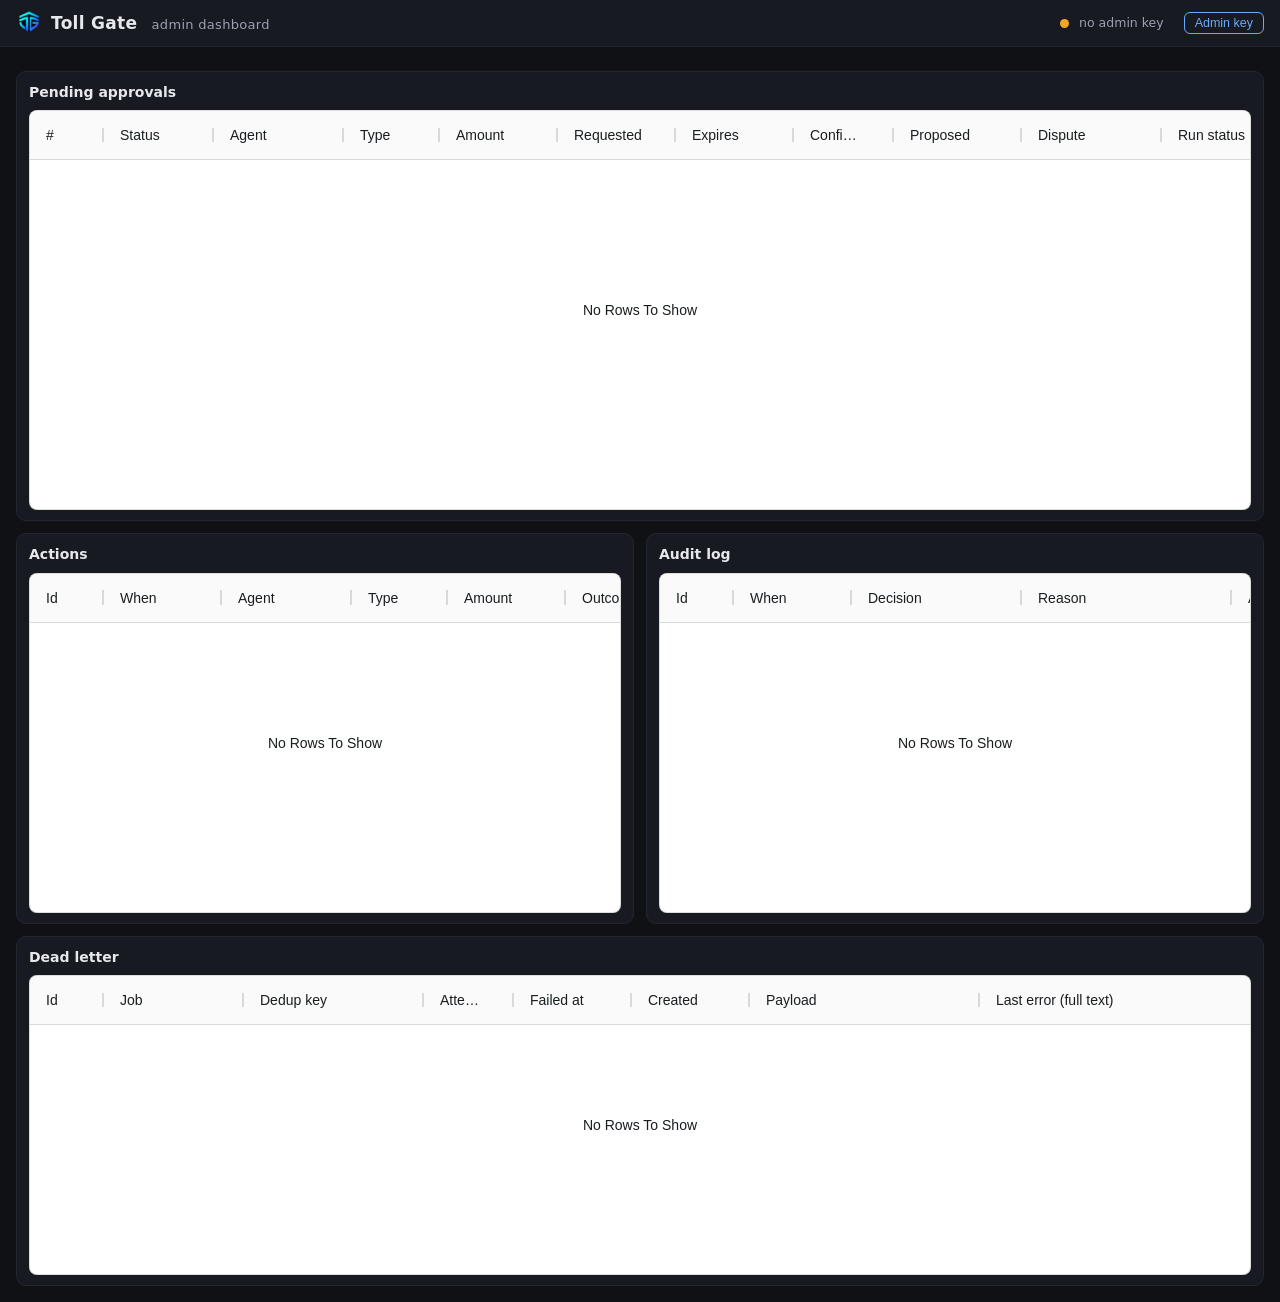
==== commit 32e77096: "logo branding: favicon + header logo on root page, dashboard, docs" ====
--- a/dashboard/index.html
+++ b/dashboard/index.html
@@ -4,6 +4,8 @@
   <meta charset="utf-8">
   <meta name="viewport" content="width=device-width, initial-scale=1">
   <title>Toll Gate — Admin Dashboard</title>
+  <link rel="icon" href="favicon.ico" sizes="48x48">
+  <link rel="icon" type="image/png" sizes="64x64" href="favicon.png">
   <!-- AG Grid Community v31.3.4 (MIT), vendored — the dashboard never
        reaches the network for assets, fonts included (data-URIs). -->
   <link rel="stylesheet" href="vendor/ag-grid.css">
@@ -12,7 +14,7 @@
 </head>
 <body>
   <header id="topbar">
-    <h1>Toll Gate <span class="subtitle">admin dashboard</span></h1>
+    <h1><img src="logo.png" alt="" class="brand-logo">Toll Gate <span class="subtitle">admin dashboard</span></h1>
     <div id="conn">
       <span id="conn-dot" class="dot" title="connection state"></span>
       <span id="conn-text">connecting…</span>
--- a/dashboard/styles.css
+++ b/dashboard/styles.css
@@ -1,7 +1,7 @@
 /* Toll Gate admin dashboard — dark ops theme.
    Layout rules that matter for the no-truncation contract: panels size
    themselves, grids scroll INTERNALLY, metric-card values wrap
-   (overflow-wrap), and nothing uses text-overflow: ellipsis anywhere. */
+   (overflow-wrap). No clipping shortcuts anywhere — the test suite pins it. */
 
 :root {
   --bg: #0f1115;
@@ -42,6 +42,7 @@
   z-index: 10;
 }
 #topbar h1 { margin: 0; font-size: 17px; letter-spacing: .3px; }
+.brand-logo { height: 26px; width: 26px; vertical-align: -7px; margin-right: 9px; }
 #topbar .subtitle { margin-left: 8px; color: var(--muted); font-size: 13px; font-weight: 400; }
 
 #conn { display: flex; align-items: center; gap: 10px; color: var(--muted); font-size: 12.5px; }
@@ -107,11 +108,24 @@
 #panels {
   display: grid;
   grid-template-columns: 1fr 1fr;
+  grid-template-areas:
+    "approvals approvals"
+    "actions   audit"
+    "dead      dead";
   gap: 12px;
   padding: 0 16px 16px;
   flex: 1;
 }
-@media (max-width: 1100px) { #panels { grid-template-columns: 1fr; } }
+#panel-approvals { grid-area: approvals; }
+#panel-actions   { grid-area: actions; }
+#panel-audit     { grid-area: audit; }
+#panel-dead      { grid-area: dead; }
+@media (max-width: 1100px) {
+  #panels {
+    grid-template-columns: 1fr;
+    grid-template-areas: "approvals" "actions" "audit" "dead";
+  }
+}
 
 .panel {
   background: var(--panel);
@@ -128,3 +142,63 @@
 /* AG Grid needs an explicitly sized container; it scrolls internally so
    long content never pushes the page layout around. */
 .grid { width: 100%; height: 340px; min-width: 0; }
+#grid-approvals { height: 400px; }
+#grid-dead { height: 300px; }
+
+/* ---- the no-truncation contract (cells) ------------------------------
+   Text that does not fit the cell width wraps INSIDE the cell and the
+   row grows (AG Grid wrapText + autoHeight). Newlines in values (JSON,
+   stack traces, two-line timestamps) are preserved via pre-wrap. Long
+   unbreakable tokens (ids, hashes) break anywhere instead of overflowing
+   or being clipped. No clipping shortcuts (text-overflow tricks) exist
+   anywhere in this file — that ban is pinned by the test suite.        */
+
+.ag-cell {
+  white-space: pre-wrap !important;
+  overflow-wrap: anywhere;
+  word-break: break-word;
+  line-height: 1.4;
+  padding-top: 6px !important;
+  padding-bottom: 6px !important;
+}
+/* Copyable text: AG Grid ships user-select:none on cells. The grid
+   option enableCellTextSelection covers the grid chrome; this extends
+   selection to renderer-built content (JSON blocks, stack traces,
+   evidence items) so anything readable is also selectable. */
+.ag-cell, .ag-cell .pre, .ev-item { user-select: text; }
+.ag-cell .pre {
+  white-space: pre-wrap;
+  overflow-wrap: anywhere;
+  word-break: break-word;
+}
+.mono { font-family: ui-monospace, "Cascadia Mono", Consolas, monospace; font-size: 12px; }
+.muted { color: var(--muted); }
+
+/* evidence list inside the approvals grid */
+.ev-item {
+  padding: 3px 0;
+  border-bottom: 1px dashed var(--panel-edge);
+  overflow-wrap: anywhere;
+}
+.ev-item:last-child { border-bottom: 0; }
+
+/* decision buttons */
+.dec-btns { display: flex; gap: 8px; padding: 4px 0; flex-wrap: wrap; }
+.dec-btn {
+  padding: 5px 12px;
+  border-radius: 6px;
+  border: 1px solid;
+  cursor: pointer;
+  font-weight: 600;
+  font-size: 12.5px;
+  background: transparent;
+}
+.dec-btn.approve { color: var(--ok); border-color: var(--ok); }
+.dec-btn.approve:hover:not(:disabled) { background: rgba(61, 220, 132, .15); }
+.dec-btn.reject { color: var(--bad); border-color: var(--bad); }
+.dec-btn.reject:hover:not(:disabled) { background: rgba(255, 93, 93, .15); }
+.dec-btn:disabled { opacity: .45; cursor: default; }
+.dec-status { font-size: 12.5px; color: var(--muted); padding: 4px 0;
+              white-space: pre-wrap; overflow-wrap: anywhere; }
+.dec-status.ok { color: var(--ok); }
+.dec-status.bad { color: var(--bad); }
